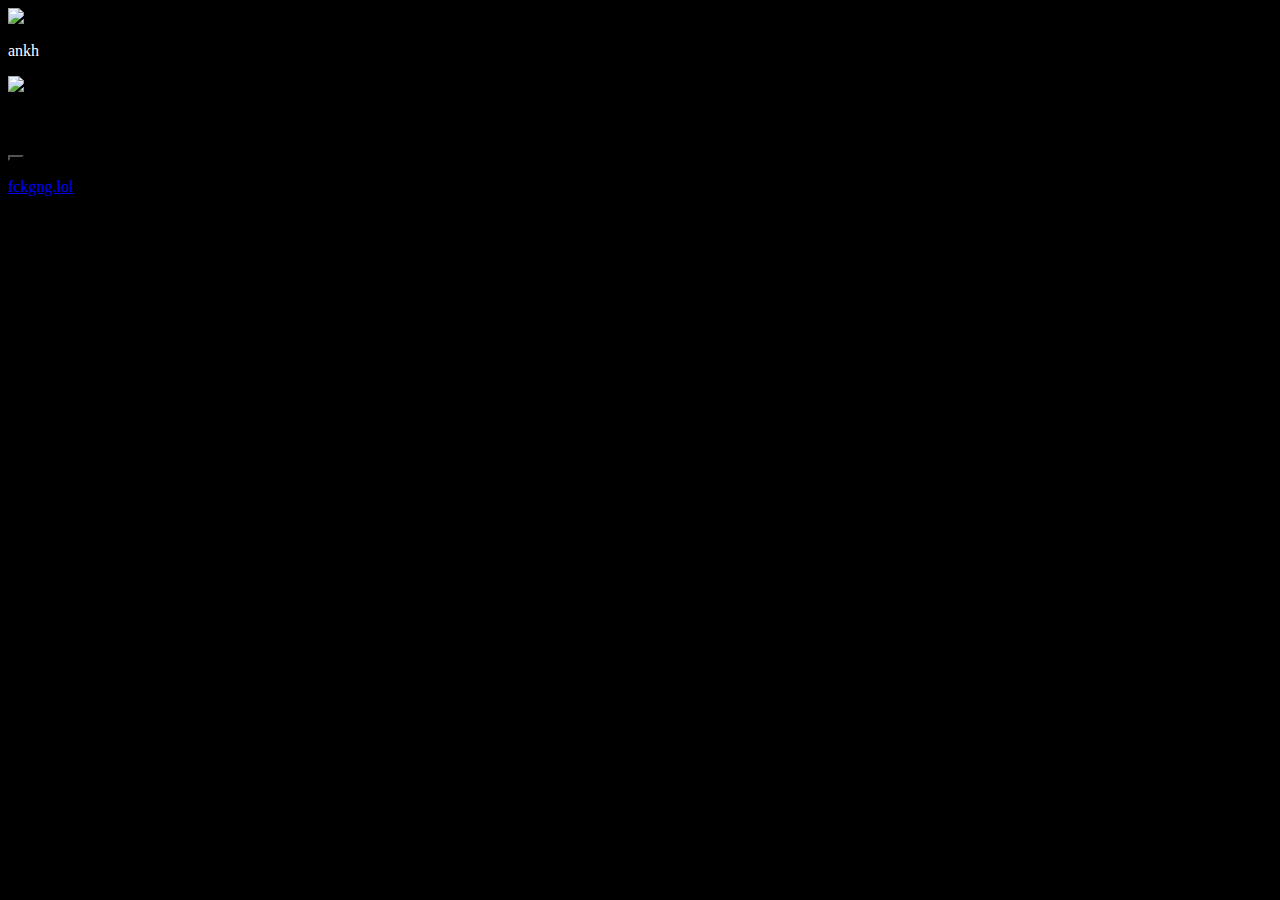
==== ankh/index.html @ cf7bfd20 "Rename ankh to index.html" ====
<!DOCTYPE html>
<html lang="en">
<head>
    <link href="aaa/css/all.min.css" rel="stylesheet">
    <link rel="stylesheet" href="assets/css/style.css">
    <title>ankh</title>
    <meta charset="UTF-8" />
    <meta property="og:site_name" content="fckgng.lol">
    <meta name="theme-color" content="#2f3136">
    <meta name="keywords" content="fckgng.lol" />
    <meta name="author" content="ankh" />
    <meta property="og:type" content="site" />
    <meta property="og:title" content="fckgng" />
    <meta property="og:url" content="https://fckgng.lol/" />
    <meta itemprop="name" content="fckgng" />

    <meta itemprop="description" content="visit fckgng.lol" />
    <meta name="description" content="visit fckgng.lol" />
    <meta property="og:description" content="visit fckgng.lol" />
    <meta property="og:image" content="https://cdn.discordapp.com/attachments/859910530029322321/1119448673684815912/emote.png">

    <link rel="icon" href="https://cdn.discordapp.com/attachments/859910530029322321/1119447638752886875/emote.png">
    <meta name="viewport" content="width=device-width, initial-scale=1.0, maximum-scale=1.0, user-scalable=no" />
</head>
<body>

<style>
    .musicbtn{background:#000000}
    .username{font-family:'Strange Piece'}
    body {
        background: #000000 url("https://i.pinimg.com/originals/7d/35/4d/7d354de017903aeb824624d53ca90d54.gif")center center;
        background-size: cover;
    }
</style>

<audio autoplay="" loop="" id="audioatp" src="assets/music/Dissolve.mp3"></audio>

<div class="">
    <div class="center">
        <div class="container">
            <img class="pfp-image" src="image/ankhp.jpg" alt="pfp">
            <p class="username" style="color:#ffffff"><span class="sparkle">ankh</span></p>
            <p class="badges"><img class="badge" src="image/nerd.png" title="Nerd">
            <p class="bio-text">16</p>
            <div class="socials">
                <!-- <div class="tooltip"><a><span class="tooltiptext">tooltips</span>Veri</a></div> -->
                <div class="tooltip"><a target="_blank" href="https://instagram.com/ankh2x"><i class="fa-brands fa-instagram social-icons"></i></a></div>
                <div class="tooltip"><a target="_blank" href="https://twitter.com/1scpk"><i class="fa-brands fa-twitter social-icons"></i></a></div>
                <div class="tooltip"><a target="_blank" href="https://www.youtube.com/watch?v=Y7nDKcf4d7U"><i class="fa-brands fa-youtube social-icons"></i></a></div>
                <div class="tooltip"><a target="_blank" href="https://soundcloud.com/1drac"><i class="fa-brands fa-soundcloud social-icons"></i></a></div>
             </div>
        
        </div>
            </div>
        </div>

<div id="blurthepage" class="blurpage">
    <div class="center">
        <button class="musicbtn" id="musicbtn">
            <i id="volumebtn" class="fas fa-volume-up"></i>
        </button>
    </div>
</div>
<script src="pet.js" charset="utf-8"></script>
<script src="assets/js/music.js"></script> 

<a href="https://fckgng.lol"><p class="mark">fckgng.lol</p></a>
</html>
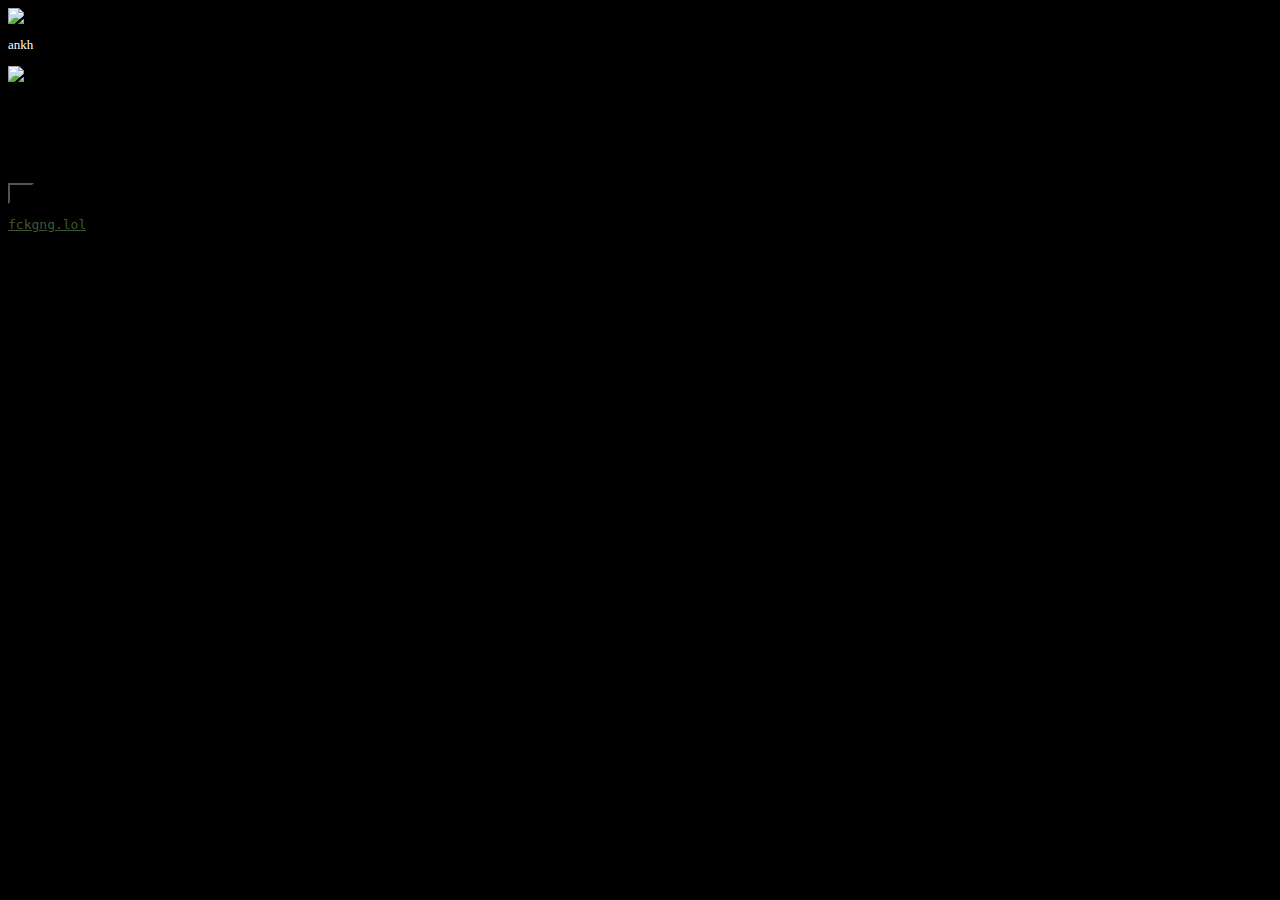
==== commit 08d57169: "Update index.html" ====
--- a/ankh/index.html
+++ b/ankh/index.html
@@ -1,8 +1,8 @@
 <!DOCTYPE html>
 <html lang="en">
 <head>
-    <link href="aaa/css/all.min.css" rel="stylesheet">
-    <link rel="stylesheet" href="assets/css/style.css">
+    <link href="all.min.css" rel="stylesheet">
+    <link rel="stylesheet" href="style.css">
     <title>ankh</title>
     <meta charset="UTF-8" />
     <meta property="og:site_name" content="fckgng.lol">
@@ -62,7 +62,7 @@
     </div>
 </div>
 <script src="pet.js" charset="utf-8"></script>
-<script src="assets/js/music.js"></script> 
+<script src="music.js"></script> 
 
 <a href="https://fckgng.lol"><p class="mark">fckgng.lol</p></a>
 </html>
--- a/ankh/all.min.css
+++ b/ankh/all.min.css
@@ -0,0 +1,8124 @@
+/*!
+ * Font Awesome Free 6.2.0 by @fontawesome - https://fontawesome.com
+ * License - https://fontawesome.com/license/free (Icons: CC BY 4.0, Fonts: SIL OFL 1.1, Code: MIT License)
+ * Copyright 2022 Fonticons, Inc.
+ */
+.fa {
+    font-family: var(--fa-style-family,"Font Awesome 6 Free");
+    font-weight: var(--fa-style,900)
+}
+
+.fa,.fa-brands,.fa-classic,.fa-regular,.fa-sharp,.fa-solid,.fab,.far,.fas {
+    -moz-osx-font-smoothing: grayscale;
+    -webkit-font-smoothing: antialiased;
+    display: var(--fa-display,inline-block);
+    font-style: normal;
+    font-variant: normal;
+    line-height: 1;
+    text-rendering: auto
+}
+
+.fa-classic,.fa-regular,.fa-solid,.far,.fas {
+    font-family: "Font Awesome 6 Free"
+}
+
+.fa-brands,.fab {
+    font-family: "Font Awesome 6 Brands"
+}
+
+.fa-1x {
+    font-size: 1em
+}
+
+.fa-2x {
+    font-size: 2em
+}
+
+.fa-3x {
+    font-size: 3em
+}
+
+.fa-4x {
+    font-size: 4em
+}
+
+.fa-5x {
+    font-size: 5em
+}
+
+.fa-6x {
+    font-size: 6em
+}
+
+.fa-7x {
+    font-size: 7em
+}
+
+.fa-8x {
+    font-size: 8em
+}
+
+.fa-9x {
+    font-size: 9em
+}
+
+.fa-10x {
+    font-size: 10em
+}
+
+.fa-2xs {
+    font-size: .625em;
+    line-height: .1em;
+    vertical-align: .225em
+}
+
+.fa-xs {
+    font-size: .75em;
+    line-height: .08333em;
+    vertical-align: .125em
+}
+
+.fa-sm {
+    font-size: .875em;
+    line-height: .07143em;
+    vertical-align: .05357em
+}
+
+.fa-lg {
+    font-size: 1.25em;
+    line-height: .05em;
+    vertical-align: -.075em
+}
+
+.fa-xl {
+    font-size: 1.5em;
+    line-height: .04167em;
+    vertical-align: -.125em
+}
+
+.fa-2xl {
+    font-size: 2em;
+    line-height: .03125em;
+    vertical-align: -.1875em
+}
+
+.fa-fw {
+    text-align: center;
+    width: 1.25em
+}
+
+.fa-ul {
+    list-style-type: none;
+    margin-left: var(--fa-li-margin,2.5em);
+    padding-left: 0
+}
+
+.fa-ul>li {
+    position: relative
+}
+
+.fa-li {
+    left: calc(var(--fa-li-width, 2em)*-1);
+    position: absolute;
+    text-align: center;
+    width: var(--fa-li-width,2em);
+    line-height: inherit
+}
+
+.fa-border {
+    border-radius: var(--fa-border-radius,.1em);
+    border: var(--fa-border-width,.08em) var(--fa-border-style,solid) var(--fa-border-color,#eee);
+    padding: var(--fa-border-padding,.2em .25em .15em)
+}
+
+.fa-pull-left {
+    float: left;
+    margin-right: var(--fa-pull-margin,.3em)
+}
+
+.fa-pull-right {
+    float: right;
+    margin-left: var(--fa-pull-margin,.3em)
+}
+
+.fa-beat {
+    -webkit-animation-name: fa-beat;
+    animation-name: fa-beat;
+    -webkit-animation-delay: var(--fa-animation-delay,0s);
+    animation-delay: var(--fa-animation-delay,0s);
+    -webkit-animation-direction: var(--fa-animation-direction,normal);
+    animation-direction: var(--fa-animation-direction,normal);
+    -webkit-animation-duration: var(--fa-animation-duration,1s);
+    animation-duration: var(--fa-animation-duration,1s);
+    -webkit-animation-iteration-count: var(--fa-animation-iteration-count,infinite);
+    animation-iteration-count: var(--fa-animation-iteration-count,infinite);
+    -webkit-animation-timing-function: var(--fa-animation-timing,ease-in-out);
+    animation-timing-function: var(--fa-animation-timing,ease-in-out)
+}
+
+.fa-bounce {
+    -webkit-animation-name: fa-bounce;
+    animation-name: fa-bounce;
+    -webkit-animation-delay: var(--fa-animation-delay,0s);
+    animation-delay: var(--fa-animation-delay,0s);
+    -webkit-animation-direction: var(--fa-animation-direction,normal);
+    animation-direction: var(--fa-animation-direction,normal);
+    -webkit-animation-duration: var(--fa-animation-duration,1s);
+    animation-duration: var(--fa-animation-duration,1s);
+    -webkit-animation-iteration-count: var(--fa-animation-iteration-count,infinite);
+    animation-iteration-count: var(--fa-animation-iteration-count,infinite);
+    -webkit-animation-timing-function: var(--fa-animation-timing,cubic-bezier(.28,.84,.42,1));
+    animation-timing-function: var(--fa-animation-timing,cubic-bezier(.28,.84,.42,1))
+}
+
+.fa-fade {
+    -webkit-animation-name: fa-fade;
+    animation-name: fa-fade;
+    -webkit-animation-iteration-count: var(--fa-animation-iteration-count,infinite);
+    animation-iteration-count: var(--fa-animation-iteration-count,infinite);
+    -webkit-animation-timing-function: var(--fa-animation-timing,cubic-bezier(.4,0,.6,1));
+    animation-timing-function: var(--fa-animation-timing,cubic-bezier(.4,0,.6,1))
+}
+
+.fa-beat-fade,.fa-fade {
+    -webkit-animation-delay: var(--fa-animation-delay,0s);
+    animation-delay: var(--fa-animation-delay,0s);
+    -webkit-animation-direction: var(--fa-animation-direction,normal);
+    animation-direction: var(--fa-animation-direction,normal);
+    -webkit-animation-duration: var(--fa-animation-duration,1s);
+    animation-duration: var(--fa-animation-duration,1s)
+}
+
+.fa-beat-fade {
+    -webkit-animation-name: fa-beat-fade;
+    animation-name: fa-beat-fade;
+    -webkit-animation-iteration-count: var(--fa-animation-iteration-count,infinite);
+    animation-iteration-count: var(--fa-animation-iteration-count,infinite);
+    -webkit-animation-timing-function: var(--fa-animation-timing,cubic-bezier(.4,0,.6,1));
+    animation-timing-function: var(--fa-animation-timing,cubic-bezier(.4,0,.6,1))
+}
+
+.fa-flip {
+    -webkit-animation-name: fa-flip;
+    animation-name: fa-flip;
+    -webkit-animation-delay: var(--fa-animation-delay,0s);
+    animation-delay: var(--fa-animation-delay,0s);
+    -webkit-animation-direction: var(--fa-animation-direction,normal);
+    animation-direction: var(--fa-animation-direction,normal);
+    -webkit-animation-duration: var(--fa-animation-duration,1s);
+    animation-duration: var(--fa-animation-duration,1s);
+    -webkit-animation-iteration-count: var(--fa-animation-iteration-count,infinite);
+    animation-iteration-count: var(--fa-animation-iteration-count,infinite);
+    -webkit-animation-timing-function: var(--fa-animation-timing,ease-in-out);
+    animation-timing-function: var(--fa-animation-timing,ease-in-out)
+}
+
+.fa-shake {
+    -webkit-animation-name: fa-shake;
+    animation-name: fa-shake;
+    -webkit-animation-duration: var(--fa-animation-duration,1s);
+    animation-duration: var(--fa-animation-duration,1s);
+    -webkit-animation-iteration-count: var(--fa-animation-iteration-count,infinite);
+    animation-iteration-count: var(--fa-animation-iteration-count,infinite);
+    -webkit-animation-timing-function: var(--fa-animation-timing,linear);
+    animation-timing-function: var(--fa-animation-timing,linear)
+}
+
+.fa-shake,.fa-spin {
+    -webkit-animation-delay: var(--fa-animation-delay,0s);
+    animation-delay: var(--fa-animation-delay,0s);
+    -webkit-animation-direction: var(--fa-animation-direction,normal);
+    animation-direction: var(--fa-animation-direction,normal)
+}
+
+.fa-spin {
+    -webkit-animation-name: fa-spin;
+    animation-name: fa-spin;
+    -webkit-animation-duration: var(--fa-animation-duration,2s);
+    animation-duration: var(--fa-animation-duration,2s);
+    -webkit-animation-iteration-count: var(--fa-animation-iteration-count,infinite);
+    animation-iteration-count: var(--fa-animation-iteration-count,infinite);
+    -webkit-animation-timing-function: var(--fa-animation-timing,linear);
+    animation-timing-function: var(--fa-animation-timing,linear)
+}
+
+.fa-spin-reverse {
+    --fa-animation-direction: reverse
+}
+
+.fa-pulse,.fa-spin-pulse {
+    -webkit-animation-name: fa-spin;
+    animation-name: fa-spin;
+    -webkit-animation-direction: var(--fa-animation-direction,normal);
+    animation-direction: var(--fa-animation-direction,normal);
+    -webkit-animation-duration: var(--fa-animation-duration,1s);
+    animation-duration: var(--fa-animation-duration,1s);
+    -webkit-animation-iteration-count: var(--fa-animation-iteration-count,infinite);
+    animation-iteration-count: var(--fa-animation-iteration-count,infinite);
+    -webkit-animation-timing-function: var(--fa-animation-timing,steps(8));
+    animation-timing-function: var(--fa-animation-timing,steps(8))
+}
+
+@media (prefers-reduced-motion:reduce) {
+    .fa-beat,.fa-beat-fade,.fa-bounce,.fa-fade,.fa-flip,.fa-pulse,.fa-shake,.fa-spin,.fa-spin-pulse {
+        -webkit-animation-delay: -1ms;
+        animation-delay: -1ms;
+        -webkit-animation-duration: 1ms;
+        animation-duration: 1ms;
+        -webkit-animation-iteration-count: 1;
+        animation-iteration-count: 1;
+        transition-delay: 0s;
+        transition-duration: 0s
+    }
+}
+
+@-webkit-keyframes fa-beat {
+    0%,90% {
+        -webkit-transform: scale(1);
+        transform: scale(1)
+    }
+
+    45% {
+        -webkit-transform: scale(var(--fa-beat-scale,1.25));
+        transform: scale(var(--fa-beat-scale,1.25))
+    }
+}
+
+@keyframes fa-beat {
+    0%,90% {
+        -webkit-transform: scale(1);
+        transform: scale(1)
+    }
+
+    45% {
+        -webkit-transform: scale(var(--fa-beat-scale,1.25));
+        transform: scale(var(--fa-beat-scale,1.25))
+    }
+}
+
+@-webkit-keyframes fa-bounce {
+    0% {
+        -webkit-transform: scale(1) translateY(0);
+        transform: scale(1) translateY(0)
+    }
+
+    10% {
+        -webkit-transform: scale(var(--fa-bounce-start-scale-x,1.1),var(--fa-bounce-start-scale-y,.9)) translateY(0);
+        transform: scale(var(--fa-bounce-start-scale-x,1.1),var(--fa-bounce-start-scale-y,.9)) translateY(0)
+    }
+
+    30% {
+        -webkit-transform: scale(var(--fa-bounce-jump-scale-x,.9),var(--fa-bounce-jump-scale-y,1.1)) translateY(var(--fa-bounce-height,-.5em));
+        transform: scale(var(--fa-bounce-jump-scale-x,.9),var(--fa-bounce-jump-scale-y,1.1)) translateY(var(--fa-bounce-height,-.5em))
+    }
+
+    50% {
+        -webkit-transform: scale(var(--fa-bounce-land-scale-x,1.05),var(--fa-bounce-land-scale-y,.95)) translateY(0);
+        transform: scale(var(--fa-bounce-land-scale-x,1.05),var(--fa-bounce-land-scale-y,.95)) translateY(0)
+    }
+
+    57% {
+        -webkit-transform: scale(1) translateY(var(--fa-bounce-rebound,-.125em));
+        transform: scale(1) translateY(var(--fa-bounce-rebound,-.125em))
+    }
+
+    64% {
+        -webkit-transform: scale(1) translateY(0);
+        transform: scale(1) translateY(0)
+    }
+
+    to {
+        -webkit-transform: scale(1) translateY(0);
+        transform: scale(1) translateY(0)
+    }
+}
+
+@keyframes fa-bounce {
+    0% {
+        -webkit-transform: scale(1) translateY(0);
+        transform: scale(1) translateY(0)
+    }
+
+    10% {
+        -webkit-transform: scale(var(--fa-bounce-start-scale-x,1.1),var(--fa-bounce-start-scale-y,.9)) translateY(0);
+        transform: scale(var(--fa-bounce-start-scale-x,1.1),var(--fa-bounce-start-scale-y,.9)) translateY(0)
+    }
+
+    30% {
+        -webkit-transform: scale(var(--fa-bounce-jump-scale-x,.9),var(--fa-bounce-jump-scale-y,1.1)) translateY(var(--fa-bounce-height,-.5em));
+        transform: scale(var(--fa-bounce-jump-scale-x,.9),var(--fa-bounce-jump-scale-y,1.1)) translateY(var(--fa-bounce-height,-.5em))
+    }
+
+    50% {
+        -webkit-transform: scale(var(--fa-bounce-land-scale-x,1.05),var(--fa-bounce-land-scale-y,.95)) translateY(0);
+        transform: scale(var(--fa-bounce-land-scale-x,1.05),var(--fa-bounce-land-scale-y,.95)) translateY(0)
+    }
+
+    57% {
+        -webkit-transform: scale(1) translateY(var(--fa-bounce-rebound,-.125em));
+        transform: scale(1) translateY(var(--fa-bounce-rebound,-.125em))
+    }
+
+    64% {
+        -webkit-transform: scale(1) translateY(0);
+        transform: scale(1) translateY(0)
+    }
+
+    to {
+        -webkit-transform: scale(1) translateY(0);
+        transform: scale(1) translateY(0)
+    }
+}
+
+@-webkit-keyframes fa-fade {
+    50% {
+        opacity: var(--fa-fade-opacity,.4)
+    }
+}
+
+@keyframes fa-fade {
+    50% {
+        opacity: var(--fa-fade-opacity,.4)
+    }
+}
+
+@-webkit-keyframes fa-beat-fade {
+    0%,to {
+        opacity: var(--fa-beat-fade-opacity,.4);
+        -webkit-transform: scale(1);
+        transform: scale(1)
+    }
+
+    50% {
+        opacity: 1;
+        -webkit-transform: scale(var(--fa-beat-fade-scale,1.125));
+        transform: scale(var(--fa-beat-fade-scale,1.125))
+    }
+}
+
+@keyframes fa-beat-fade {
+    0%,to {
+        opacity: var(--fa-beat-fade-opacity,.4);
+        -webkit-transform: scale(1);
+        transform: scale(1)
+    }
+
+    50% {
+        opacity: 1;
+        -webkit-transform: scale(var(--fa-beat-fade-scale,1.125));
+        transform: scale(var(--fa-beat-fade-scale,1.125))
+    }
+}
+
+@-webkit-keyframes fa-flip {
+    50% {
+        -webkit-transform: rotate3d(var(--fa-flip-x,0),var(--fa-flip-y,1),var(--fa-flip-z,0),var(--fa-flip-angle,-180deg));
+        transform: rotate3d(var(--fa-flip-x,0),var(--fa-flip-y,1),var(--fa-flip-z,0),var(--fa-flip-angle,-180deg))
+    }
+}
+
+@keyframes fa-flip {
+    50% {
+        -webkit-transform: rotate3d(var(--fa-flip-x,0),var(--fa-flip-y,1),var(--fa-flip-z,0),var(--fa-flip-angle,-180deg));
+        transform: rotate3d(var(--fa-flip-x,0),var(--fa-flip-y,1),var(--fa-flip-z,0),var(--fa-flip-angle,-180deg))
+    }
+}
+
+@-webkit-keyframes fa-shake {
+    0% {
+        -webkit-transform: rotate(-15deg);
+        transform: rotate(-15deg)
+    }
+
+    4% {
+        -webkit-transform: rotate(15deg);
+        transform: rotate(15deg)
+    }
+
+    8%,24% {
+        -webkit-transform: rotate(-18deg);
+        transform: rotate(-18deg)
+    }
+
+    12%,28% {
+        -webkit-transform: rotate(18deg);
+        transform: rotate(18deg)
+    }
+
+    16% {
+        -webkit-transform: rotate(-22deg);
+        transform: rotate(-22deg)
+    }
+
+    20% {
+        -webkit-transform: rotate(22deg);
+        transform: rotate(22deg)
+    }
+
+    32% {
+        -webkit-transform: rotate(-12deg);
+        transform: rotate(-12deg)
+    }
+
+    36% {
+        -webkit-transform: rotate(12deg);
+        transform: rotate(12deg)
+    }
+
+    40%,to {
+        -webkit-transform: rotate(0deg);
+        transform: rotate(0deg)
+    }
+}
+
+@keyframes fa-shake {
+    0% {
+        -webkit-transform: rotate(-15deg);
+        transform: rotate(-15deg)
+    }
+
+    4% {
+        -webkit-transform: rotate(15deg);
+        transform: rotate(15deg)
+    }
+
+    8%,24% {
+        -webkit-transform: rotate(-18deg);
+        transform: rotate(-18deg)
+    }
+
+    12%,28% {
+        -webkit-transform: rotate(18deg);
+        transform: rotate(18deg)
+    }
+
+    16% {
+        -webkit-transform: rotate(-22deg);
+        transform: rotate(-22deg)
+    }
+
+    20% {
+        -webkit-transform: rotate(22deg);
+        transform: rotate(22deg)
+    }
+
+    32% {
+        -webkit-transform: rotate(-12deg);
+        transform: rotate(-12deg)
+    }
+
+    36% {
+        -webkit-transform: rotate(12deg);
+        transform: rotate(12deg)
+    }
+
+    40%,to {
+        -webkit-transform: rotate(0deg);
+        transform: rotate(0deg)
+    }
+}
+
+@-webkit-keyframes fa-spin {
+    0% {
+        -webkit-transform: rotate(0deg);
+        transform: rotate(0deg)
+    }
+
+    to {
+        -webkit-transform: rotate(1turn);
+        transform: rotate(1turn)
+    }
+}
+
+@keyframes fa-spin {
+    0% {
+        -webkit-transform: rotate(0deg);
+        transform: rotate(0deg)
+    }
+
+    to {
+        -webkit-transform: rotate(1turn);
+        transform: rotate(1turn)
+    }
+}
+
+.fa-rotate-90 {
+    -webkit-transform: rotate(90deg);
+    transform: rotate(90deg)
+}
+
+.fa-rotate-180 {
+    -webkit-transform: rotate(180deg);
+    transform: rotate(180deg)
+}
+
+.fa-rotate-270 {
+    -webkit-transform: rotate(270deg);
+    transform: rotate(270deg)
+}
+
+.fa-flip-horizontal {
+    -webkit-transform: scaleX(-1);
+    transform: scaleX(-1)
+}
+
+.fa-flip-vertical {
+    -webkit-transform: scaleY(-1);
+    transform: scaleY(-1)
+}
+
+.fa-flip-both,.fa-flip-horizontal.fa-flip-vertical {
+    -webkit-transform: scale(-1);
+    transform: scale(-1)
+}
+
+.fa-rotate-by {
+    -webkit-transform: rotate(var(--fa-rotate-angle,none));
+    transform: rotate(var(--fa-rotate-angle,none))
+}
+
+.fa-stack {
+    display: inline-block;
+    height: 2em;
+    line-height: 2em;
+    position: relative;
+    vertical-align: middle;
+    width: 2.5em
+}
+
+.fa-stack-1x,.fa-stack-2x {
+    left: 0;
+    position: absolute;
+    text-align: center;
+    width: 100%;
+    z-index: var(--fa-stack-z-index,auto)
+}
+
+.fa-stack-1x {
+    line-height: inherit
+}
+
+.fa-stack-2x {
+    font-size: 2em
+}
+
+.fa-inverse {
+    color: var(--fa-inverse,#fff)
+}
+
+.fa-0:before {
+    content: "\30"
+}
+
+.fa-1:before {
+    content: "\31"
+}
+
+.fa-2:before {
+    content: "\32"
+}
+
+.fa-3:before {
+    content: "\33"
+}
+
+.fa-4:before {
+    content: "\34"
+}
+
+.fa-5:before {
+    content: "\35"
+}
+
+.fa-6:before {
+    content: "\36"
+}
+
+.fa-7:before {
+    content: "\37"
+}
+
+.fa-8:before {
+    content: "\38"
+}
+
+.fa-9:before {
+    content: "\39"
+}
+
+.fa-fill-drip:before {
+    content: "\f576"
+}
+
+.fa-arrows-to-circle:before {
+    content: "\e4bd"
+}
+
+.fa-chevron-circle-right:before,.fa-circle-chevron-right:before {
+    content: "\f138"
+}
+
+.fa-at:before {
+    content: "\40"
+}
+
+.fa-trash-alt:before,.fa-trash-can:before {
+    content: "\f2ed"
+}
+
+.fa-text-height:before {
+    content: "\f034"
+}
+
+.fa-user-times:before,.fa-user-xmark:before {
+    content: "\f235"
+}
+
+.fa-stethoscope:before {
+    content: "\f0f1"
+}
+
+.fa-comment-alt:before,.fa-message:before {
+    content: "\f27a"
+}
+
+.fa-info:before {
+    content: "\f129"
+}
+
+.fa-compress-alt:before,.fa-down-left-and-up-right-to-center:before {
+    content: "\f422"
+}
+
+.fa-explosion:before {
+    content: "\e4e9"
+}
+
+.fa-file-alt:before,.fa-file-lines:before,.fa-file-text:before {
+    content: "\f15c"
+}
+
+.fa-wave-square:before {
+    content: "\f83e"
+}
+
+.fa-ring:before {
+    content: "\f70b"
+}
+
+.fa-building-un:before {
+    content: "\e4d9"
+}
+
+.fa-dice-three:before {
+    content: "\f527"
+}
+
+.fa-calendar-alt:before,.fa-calendar-days:before {
+    content: "\f073"
+}
+
+.fa-anchor-circle-check:before {
+    content: "\e4aa"
+}
+
+.fa-building-circle-arrow-right:before {
+    content: "\e4d1"
+}
+
+.fa-volleyball-ball:before,.fa-volleyball:before {
+    content: "\f45f"
+}
+
+.fa-arrows-up-to-line:before {
+    content: "\e4c2"
+}
+
+.fa-sort-desc:before,.fa-sort-down:before {
+    content: "\f0dd"
+}
+
+.fa-circle-minus:before,.fa-minus-circle:before {
+    content: "\f056"
+}
+
+.fa-door-open:before {
+    content: "\f52b"
+}
+
+.fa-right-from-bracket:before,.fa-sign-out-alt:before {
+    content: "\f2f5"
+}
+
+.fa-atom:before {
+    content: "\f5d2"
+}
+
+.fa-soap:before {
+    content: "\e06e"
+}
+
+.fa-heart-music-camera-bolt:before,.fa-icons:before {
+    content: "\f86d"
+}
+
+.fa-microphone-alt-slash:before,.fa-microphone-lines-slash:before {
+    content: "\f539"
+}
+
+.fa-bridge-circle-check:before {
+    content: "\e4c9"
+}
+
+.fa-pump-medical:before {
+    content: "\e06a"
+}
+
+.fa-fingerprint:before {
+    content: "\f577"
+}
+
+.fa-hand-point-right:before {
+    content: "\f0a4"
+}
+
+.fa-magnifying-glass-location:before,.fa-search-location:before {
+    content: "\f689"
+}
+
+.fa-forward-step:before,.fa-step-forward:before {
+    content: "\f051"
+}
+
+.fa-face-smile-beam:before,.fa-smile-beam:before {
+    content: "\f5b8"
+}
+
+.fa-flag-checkered:before {
+    content: "\f11e"
+}
+
+.fa-football-ball:before,.fa-football:before {
+    content: "\f44e"
+}
+
+.fa-school-circle-exclamation:before {
+    content: "\e56c"
+}
+
+.fa-crop:before {
+    content: "\f125"
+}
+
+.fa-angle-double-down:before,.fa-angles-down:before {
+    content: "\f103"
+}
+
+.fa-users-rectangle:before {
+    content: "\e594"
+}
+
+.fa-people-roof:before {
+    content: "\e537"
+}
+
+.fa-people-line:before {
+    content: "\e534"
+}
+
+.fa-beer-mug-empty:before,.fa-beer:before {
+    content: "\f0fc"
+}
+
+.fa-diagram-predecessor:before {
+    content: "\e477"
+}
+
+.fa-arrow-up-long:before,.fa-long-arrow-up:before {
+    content: "\f176"
+}
+
+.fa-burn:before,.fa-fire-flame-simple:before {
+    content: "\f46a"
+}
+
+.fa-male:before,.fa-person:before {
+    content: "\f183"
+}
+
+.fa-laptop:before {
+    content: "\f109"
+}
+
+.fa-file-csv:before {
+    content: "\f6dd"
+}
+
+.fa-menorah:before {
+    content: "\f676"
+}
+
+.fa-truck-plane:before {
+    content: "\e58f"
+}
+
+.fa-record-vinyl:before {
+    content: "\f8d9"
+}
+
+.fa-face-grin-stars:before,.fa-grin-stars:before {
+    content: "\f587"
+}
+
+.fa-bong:before {
+    content: "\f55c"
+}
+
+.fa-pastafarianism:before,.fa-spaghetti-monster-flying:before {
+    content: "\f67b"
+}
+
+.fa-arrow-down-up-across-line:before {
+    content: "\e4af"
+}
+
+.fa-spoon:before,.fa-utensil-spoon:before {
+    content: "\f2e5"
+}
+
+.fa-jar-wheat:before {
+    content: "\e517"
+}
+
+.fa-envelopes-bulk:before,.fa-mail-bulk:before {
+    content: "\f674"
+}
+
+.fa-file-circle-exclamation:before {
+    content: "\e4eb"
+}
+
+.fa-circle-h:before,.fa-hospital-symbol:before {
+    content: "\f47e"
+}
+
+.fa-pager:before {
+    content: "\f815"
+}
+
+.fa-address-book:before,.fa-contact-book:before {
+    content: "\f2b9"
+}
+
+.fa-strikethrough:before {
+    content: "\f0cc"
+}
+
+.fa-k:before {
+    content: "\4b"
+}
+
+.fa-landmark-flag:before {
+    content: "\e51c"
+}
+
+.fa-pencil-alt:before,.fa-pencil:before {
+    content: "\f303"
+}
+
+.fa-backward:before {
+    content: "\f04a"
+}
+
+.fa-caret-right:before {
+    content: "\f0da"
+}
+
+.fa-comments:before {
+    content: "\f086"
+}
+
+.fa-file-clipboard:before,.fa-paste:before {
+    content: "\f0ea"
+}
+
+.fa-code-pull-request:before {
+    content: "\e13c"
+}
+
+.fa-clipboard-list:before {
+    content: "\f46d"
+}
+
+.fa-truck-loading:before,.fa-truck-ramp-box:before {
+    content: "\f4de"
+}
+
+.fa-user-check:before {
+    content: "\f4fc"
+}
+
+.fa-vial-virus:before {
+    content: "\e597"
+}
+
+.fa-sheet-plastic:before {
+    content: "\e571"
+}
+
+.fa-blog:before {
+    content: "\f781"
+}
+
+.fa-user-ninja:before {
+    content: "\f504"
+}
+
+.fa-person-arrow-up-from-line:before {
+    content: "\e539"
+}
+
+.fa-scroll-torah:before,.fa-torah:before {
+    content: "\f6a0"
+}
+
+.fa-broom-ball:before,.fa-quidditch-broom-ball:before,.fa-quidditch:before {
+    content: "\f458"
+}
+
+.fa-toggle-off:before {
+    content: "\f204"
+}
+
+.fa-archive:before,.fa-box-archive:before {
+    content: "\f187"
+}
+
+.fa-person-drowning:before {
+    content: "\e545"
+}
+
+.fa-arrow-down-9-1:before,.fa-sort-numeric-desc:before,.fa-sort-numeric-down-alt:before {
+    content: "\f886"
+}
+
+.fa-face-grin-tongue-squint:before,.fa-grin-tongue-squint:before {
+    content: "\f58a"
+}
+
+.fa-spray-can:before {
+    content: "\f5bd"
+}
+
+.fa-truck-monster:before {
+    content: "\f63b"
+}
+
+.fa-w:before {
+    content: "\57"
+}
+
+.fa-earth-africa:before,.fa-globe-africa:before {
+    content: "\f57c"
+}
+
+.fa-rainbow:before {
+    content: "\f75b"
+}
+
+.fa-circle-notch:before {
+    content: "\f1ce"
+}
+
+.fa-tablet-alt:before,.fa-tablet-screen-button:before {
+    content: "\f3fa"
+}
+
+.fa-paw:before {
+    content: "\f1b0"
+}
+
+.fa-cloud:before {
+    content: "\f0c2"
+}
+
+.fa-trowel-bricks:before {
+    content: "\e58a"
+}
+
+.fa-face-flushed:before,.fa-flushed:before {
+    content: "\f579"
+}
+
+.fa-hospital-user:before {
+    content: "\f80d"
+}
+
+.fa-tent-arrow-left-right:before {
+    content: "\e57f"
+}
+
+.fa-gavel:before,.fa-legal:before {
+    content: "\f0e3"
+}
+
+.fa-binoculars:before {
+    content: "\f1e5"
+}
+
+.fa-microphone-slash:before {
+    content: "\f131"
+}
+
+.fa-box-tissue:before {
+    content: "\e05b"
+}
+
+.fa-motorcycle:before {
+    content: "\f21c"
+}
+
+.fa-bell-concierge:before,.fa-concierge-bell:before {
+    content: "\f562"
+}
+
+.fa-pen-ruler:before,.fa-pencil-ruler:before {
+    content: "\f5ae"
+}
+
+.fa-people-arrows-left-right:before,.fa-people-arrows:before {
+    content: "\e068"
+}
+
+.fa-mars-and-venus-burst:before {
+    content: "\e523"
+}
+
+.fa-caret-square-right:before,.fa-square-caret-right:before {
+    content: "\f152"
+}
+
+.fa-cut:before,.fa-scissors:before {
+    content: "\f0c4"
+}
+
+.fa-sun-plant-wilt:before {
+    content: "\e57a"
+}
+
+.fa-toilets-portable:before {
+    content: "\e584"
+}
+
+.fa-hockey-puck:before {
+    content: "\f453"
+}
+
+.fa-table:before {
+    content: "\f0ce"
+}
+
+.fa-magnifying-glass-arrow-right:before {
+    content: "\e521"
+}
+
+.fa-digital-tachograph:before,.fa-tachograph-digital:before {
+    content: "\f566"
+}
+
+.fa-users-slash:before {
+    content: "\e073"
+}
+
+.fa-clover:before {
+    content: "\e139"
+}
+
+.fa-mail-reply:before,.fa-reply:before {
+    content: "\f3e5"
+}
+
+.fa-star-and-crescent:before {
+    content: "\f699"
+}
+
+.fa-house-fire:before {
+    content: "\e50c"
+}
+
+.fa-minus-square:before,.fa-square-minus:before {
+    content: "\f146"
+}
+
+.fa-helicopter:before {
+    content: "\f533"
+}
+
+.fa-compass:before {
+    content: "\f14e"
+}
+
+.fa-caret-square-down:before,.fa-square-caret-down:before {
+    content: "\f150"
+}
+
+.fa-file-circle-question:before {
+    content: "\e4ef"
+}
+
+.fa-laptop-code:before {
+    content: "\f5fc"
+}
+
+.fa-swatchbook:before {
+    content: "\f5c3"
+}
+
+.fa-prescription-bottle:before {
+    content: "\f485"
+}
+
+.fa-bars:before,.fa-navicon:before {
+    content: "\f0c9"
+}
+
+.fa-people-group:before {
+    content: "\e533"
+}
+
+.fa-hourglass-3:before,.fa-hourglass-end:before {
+    content: "\f253"
+}
+
+.fa-heart-broken:before,.fa-heart-crack:before {
+    content: "\f7a9"
+}
+
+.fa-external-link-square-alt:before,.fa-square-up-right:before {
+    content: "\f360"
+}
+
+.fa-face-kiss-beam:before,.fa-kiss-beam:before {
+    content: "\f597"
+}
+
+.fa-film:before {
+    content: "\f008"
+}
+
+.fa-ruler-horizontal:before {
+    content: "\f547"
+}
+
+.fa-people-robbery:before {
+    content: "\e536"
+}
+
+.fa-lightbulb:before {
+    content: "\f0eb"
+}
+
+.fa-caret-left:before {
+    content: "\f0d9"
+}
+
+.fa-circle-exclamation:before,.fa-exclamation-circle:before {
+    content: "\f06a"
+}
+
+.fa-school-circle-xmark:before {
+    content: "\e56d"
+}
+
+.fa-arrow-right-from-bracket:before,.fa-sign-out:before {
+    content: "\f08b"
+}
+
+.fa-chevron-circle-down:before,.fa-circle-chevron-down:before {
+    content: "\f13a"
+}
+
+.fa-unlock-alt:before,.fa-unlock-keyhole:before {
+    content: "\f13e"
+}
+
+.fa-cloud-showers-heavy:before {
+    content: "\f740"
+}
+
+.fa-headphones-alt:before,.fa-headphones-simple:before {
+    content: "\f58f"
+}
+
+.fa-sitemap:before {
+    content: "\f0e8"
+}
+
+.fa-circle-dollar-to-slot:before,.fa-donate:before {
+    content: "\f4b9"
+}
+
+.fa-memory:before {
+    content: "\f538"
+}
+
+.fa-road-spikes:before {
+    content: "\e568"
+}
+
+.fa-fire-burner:before {
+    content: "\e4f1"
+}
+
+.fa-flag:before {
+    content: "\f024"
+}
+
+.fa-hanukiah:before {
+    content: "\f6e6"
+}
+
+.fa-feather:before {
+    content: "\f52d"
+}
+
+.fa-volume-down:before,.fa-volume-low:before {
+    content: "\f027"
+}
+
+.fa-comment-slash:before {
+    content: "\f4b3"
+}
+
+.fa-cloud-sun-rain:before {
+    content: "\f743"
+}
+
+.fa-compress:before {
+    content: "\f066"
+}
+
+.fa-wheat-alt:before,.fa-wheat-awn:before {
+    content: "\e2cd"
+}
+
+.fa-ankh:before {
+    content: "\f644"
+}
+
+.fa-hands-holding-child:before {
+    content: "\e4fa"
+}
+
+.fa-asterisk:before {
+    content: "\2a"
+}
+
+.fa-check-square:before,.fa-square-check:before {
+    content: "\f14a"
+}
+
+.fa-peseta-sign:before {
+    content: "\e221"
+}
+
+.fa-header:before,.fa-heading:before {
+    content: "\f1dc"
+}
+
+.fa-ghost:before {
+    content: "\f6e2"
+}
+
+.fa-list-squares:before,.fa-list:before {
+    content: "\f03a"
+}
+
+.fa-phone-square-alt:before,.fa-square-phone-flip:before {
+    content: "\f87b"
+}
+
+.fa-cart-plus:before {
+    content: "\f217"
+}
+
+.fa-gamepad:before {
+    content: "\f11b"
+}
+
+.fa-circle-dot:before,.fa-dot-circle:before {
+    content: "\f192"
+}
+
+.fa-dizzy:before,.fa-face-dizzy:before {
+    content: "\f567"
+}
+
+.fa-egg:before {
+    content: "\f7fb"
+}
+
+.fa-house-medical-circle-xmark:before {
+    content: "\e513"
+}
+
+.fa-campground:before {
+    content: "\f6bb"
+}
+
+.fa-folder-plus:before {
+    content: "\f65e"
+}
+
+.fa-futbol-ball:before,.fa-futbol:before,.fa-soccer-ball:before {
+    content: "\f1e3"
+}
+
+.fa-paint-brush:before,.fa-paintbrush:before {
+    content: "\f1fc"
+}
+
+.fa-lock:before {
+    content: "\f023"
+}
+
+.fa-gas-pump:before {
+    content: "\f52f"
+}
+
+.fa-hot-tub-person:before,.fa-hot-tub:before {
+    content: "\f593"
+}
+
+.fa-map-location:before,.fa-map-marked:before {
+    content: "\f59f"
+}
+
+.fa-house-flood-water:before {
+    content: "\e50e"
+}
+
+.fa-tree:before {
+    content: "\f1bb"
+}
+
+.fa-bridge-lock:before {
+    content: "\e4cc"
+}
+
+.fa-sack-dollar:before {
+    content: "\f81d"
+}
+
+.fa-edit:before,.fa-pen-to-square:before {
+    content: "\f044"
+}
+
+.fa-car-side:before {
+    content: "\f5e4"
+}
+
+.fa-share-alt:before,.fa-share-nodes:before {
+    content: "\f1e0"
+}
+
+.fa-heart-circle-minus:before {
+    content: "\e4ff"
+}
+
+.fa-hourglass-2:before,.fa-hourglass-half:before {
+    content: "\f252"
+}
+
+.fa-microscope:before {
+    content: "\f610"
+}
+
+.fa-sink:before {
+    content: "\e06d"
+}
+
+.fa-bag-shopping:before,.fa-shopping-bag:before {
+    content: "\f290"
+}
+
+.fa-arrow-down-z-a:before,.fa-sort-alpha-desc:before,.fa-sort-alpha-down-alt:before {
+    content: "\f881"
+}
+
+.fa-mitten:before {
+    content: "\f7b5"
+}
+
+.fa-person-rays:before {
+    content: "\e54d"
+}
+
+.fa-users:before {
+    content: "\f0c0"
+}
+
+.fa-eye-slash:before {
+    content: "\f070"
+}
+
+.fa-flask-vial:before {
+    content: "\e4f3"
+}
+
+.fa-hand-paper:before,.fa-hand:before {
+    content: "\f256"
+}
+
+.fa-om:before {
+    content: "\f679"
+}
+
+.fa-worm:before {
+    content: "\e599"
+}
+
+.fa-house-circle-xmark:before {
+    content: "\e50b"
+}
+
+.fa-plug:before {
+    content: "\f1e6"
+}
+
+.fa-chevron-up:before {
+    content: "\f077"
+}
+
+.fa-hand-spock:before {
+    content: "\f259"
+}
+
+.fa-stopwatch:before {
+    content: "\f2f2"
+}
+
+.fa-face-kiss:before,.fa-kiss:before {
+    content: "\f596"
+}
+
+.fa-bridge-circle-xmark:before {
+    content: "\e4cb"
+}
+
+.fa-face-grin-tongue:before,.fa-grin-tongue:before {
+    content: "\f589"
+}
+
+.fa-chess-bishop:before {
+    content: "\f43a"
+}
+
+.fa-face-grin-wink:before,.fa-grin-wink:before {
+    content: "\f58c"
+}
+
+.fa-deaf:before,.fa-deafness:before,.fa-ear-deaf:before,.fa-hard-of-hearing:before {
+    content: "\f2a4"
+}
+
+.fa-road-circle-check:before {
+    content: "\e564"
+}
+
+.fa-dice-five:before {
+    content: "\f523"
+}
+
+.fa-rss-square:before,.fa-square-rss:before {
+    content: "\f143"
+}
+
+.fa-land-mine-on:before {
+    content: "\e51b"
+}
+
+.fa-i-cursor:before {
+    content: "\f246"
+}
+
+.fa-stamp:before {
+    content: "\f5bf"
+}
+
+.fa-stairs:before {
+    content: "\e289"
+}
+
+.fa-i:before {
+    content: "\49"
+}
+
+.fa-hryvnia-sign:before,.fa-hryvnia:before {
+    content: "\f6f2"
+}
+
+.fa-pills:before {
+    content: "\f484"
+}
+
+.fa-face-grin-wide:before,.fa-grin-alt:before {
+    content: "\f581"
+}
+
+.fa-tooth:before {
+    content: "\f5c9"
+}
+
+.fa-v:before {
+    content: "\56"
+}
+
+.fa-bicycle:before {
+    content: "\f206"
+}
+
+.fa-rod-asclepius:before,.fa-rod-snake:before,.fa-staff-aesculapius:before,.fa-staff-snake:before {
+    content: "\e579"
+}
+
+.fa-head-side-cough-slash:before {
+    content: "\e062"
+}
+
+.fa-ambulance:before,.fa-truck-medical:before {
+    content: "\f0f9"
+}
+
+.fa-wheat-awn-circle-exclamation:before {
+    content: "\e598"
+}
+
+.fa-snowman:before {
+    content: "\f7d0"
+}
+
+.fa-mortar-pestle:before {
+    content: "\f5a7"
+}
+
+.fa-road-barrier:before {
+    content: "\e562"
+}
+
+.fa-school:before {
+    content: "\f549"
+}
+
+.fa-igloo:before {
+    content: "\f7ae"
+}
+
+.fa-joint:before {
+    content: "\f595"
+}
+
+.fa-angle-right:before {
+    content: "\f105"
+}
+
+.fa-horse:before {
+    content: "\f6f0"
+}
+
+.fa-q:before {
+    content: "\51"
+}
+
+.fa-g:before {
+    content: "\47"
+}
+
+.fa-notes-medical:before {
+    content: "\f481"
+}
+
+.fa-temperature-2:before,.fa-temperature-half:before,.fa-thermometer-2:before,.fa-thermometer-half:before {
+    content: "\f2c9"
+}
+
+.fa-dong-sign:before {
+    content: "\e169"
+}
+
+.fa-capsules:before {
+    content: "\f46b"
+}
+
+.fa-poo-bolt:before,.fa-poo-storm:before {
+    content: "\f75a"
+}
+
+.fa-face-frown-open:before,.fa-frown-open:before {
+    content: "\f57a"
+}
+
+.fa-hand-point-up:before {
+    content: "\f0a6"
+}
+
+.fa-money-bill:before {
+    content: "\f0d6"
+}
+
+.fa-bookmark:before {
+    content: "\f02e"
+}
+
+.fa-align-justify:before {
+    content: "\f039"
+}
+
+.fa-umbrella-beach:before {
+    content: "\f5ca"
+}
+
+.fa-helmet-un:before {
+    content: "\e503"
+}
+
+.fa-bullseye:before {
+    content: "\f140"
+}
+
+.fa-bacon:before {
+    content: "\f7e5"
+}
+
+.fa-hand-point-down:before {
+    content: "\f0a7"
+}
+
+.fa-arrow-up-from-bracket:before {
+    content: "\e09a"
+}
+
+.fa-folder-blank:before,.fa-folder:before {
+    content: "\f07b"
+}
+
+.fa-file-medical-alt:before,.fa-file-waveform:before {
+    content: "\f478"
+}
+
+.fa-radiation:before {
+    content: "\f7b9"
+}
+
+.fa-chart-simple:before {
+    content: "\e473"
+}
+
+.fa-mars-stroke:before {
+    content: "\f229"
+}
+
+.fa-vial:before {
+    content: "\f492"
+}
+
+.fa-dashboard:before,.fa-gauge-med:before,.fa-gauge:before,.fa-tachometer-alt-average:before {
+    content: "\f624"
+}
+
+.fa-magic-wand-sparkles:before,.fa-wand-magic-sparkles:before {
+    content: "\e2ca"
+}
+
+.fa-e:before {
+    content: "\45"
+}
+
+.fa-pen-alt:before,.fa-pen-clip:before {
+    content: "\f305"
+}
+
+.fa-bridge-circle-exclamation:before {
+    content: "\e4ca"
+}
+
+.fa-user:before {
+    content: "\f007"
+}
+
+.fa-school-circle-check:before {
+    content: "\e56b"
+}
+
+.fa-dumpster:before {
+    content: "\f793"
+}
+
+.fa-shuttle-van:before,.fa-van-shuttle:before {
+    content: "\f5b6"
+}
+
+.fa-building-user:before {
+    content: "\e4da"
+}
+
+.fa-caret-square-left:before,.fa-square-caret-left:before {
+    content: "\f191"
+}
+
+.fa-highlighter:before {
+    content: "\f591"
+}
+
+.fa-key:before {
+    content: "\f084"
+}
+
+.fa-bullhorn:before {
+    content: "\f0a1"
+}
+
+.fa-globe:before {
+    content: "\f0ac"
+}
+
+.fa-synagogue:before {
+    content: "\f69b"
+}
+
+.fa-person-half-dress:before {
+    content: "\e548"
+}
+
+.fa-road-bridge:before {
+    content: "\e563"
+}
+
+.fa-location-arrow:before {
+    content: "\f124"
+}
+
+.fa-c:before {
+    content: "\43"
+}
+
+.fa-tablet-button:before {
+    content: "\f10a"
+}
+
+.fa-building-lock:before {
+    content: "\e4d6"
+}
+
+.fa-pizza-slice:before {
+    content: "\f818"
+}
+
+.fa-money-bill-wave:before {
+    content: "\f53a"
+}
+
+.fa-area-chart:before,.fa-chart-area:before {
+    content: "\f1fe"
+}
+
+.fa-house-flag:before {
+    content: "\e50d"
+}
+
+.fa-person-circle-minus:before {
+    content: "\e540"
+}
+
+.fa-ban:before,.fa-cancel:before {
+    content: "\f05e"
+}
+
+.fa-camera-rotate:before {
+    content: "\e0d8"
+}
+
+.fa-air-freshener:before,.fa-spray-can-sparkles:before {
+    content: "\f5d0"
+}
+
+.fa-star:before {
+    content: "\f005"
+}
+
+.fa-repeat:before {
+    content: "\f363"
+}
+
+.fa-cross:before {
+    content: "\f654"
+}
+
+.fa-box:before {
+    content: "\f466"
+}
+
+.fa-venus-mars:before {
+    content: "\f228"
+}
+
+.fa-arrow-pointer:before,.fa-mouse-pointer:before {
+    content: "\f245"
+}
+
+.fa-expand-arrows-alt:before,.fa-maximize:before {
+    content: "\f31e"
+}
+
+.fa-charging-station:before {
+    content: "\f5e7"
+}
+
+.fa-shapes:before,.fa-triangle-circle-square:before {
+    content: "\f61f"
+}
+
+.fa-random:before,.fa-shuffle:before {
+    content: "\f074"
+}
+
+.fa-person-running:before,.fa-running:before {
+    content: "\f70c"
+}
+
+.fa-mobile-retro:before {
+    content: "\e527"
+}
+
+.fa-grip-lines-vertical:before {
+    content: "\f7a5"
+}
+
+.fa-spider:before {
+    content: "\f717"
+}
+
+.fa-hands-bound:before {
+    content: "\e4f9"
+}
+
+.fa-file-invoice-dollar:before {
+    content: "\f571"
+}
+
+.fa-plane-circle-exclamation:before {
+    content: "\e556"
+}
+
+.fa-x-ray:before {
+    content: "\f497"
+}
+
+.fa-spell-check:before {
+    content: "\f891"
+}
+
+.fa-slash:before {
+    content: "\f715"
+}
+
+.fa-computer-mouse:before,.fa-mouse:before {
+    content: "\f8cc"
+}
+
+.fa-arrow-right-to-bracket:before,.fa-sign-in:before {
+    content: "\f090"
+}
+
+.fa-shop-slash:before,.fa-store-alt-slash:before {
+    content: "\e070"
+}
+
+.fa-server:before {
+    content: "\f233"
+}
+
+.fa-virus-covid-slash:before {
+    content: "\e4a9"
+}
+
+.fa-shop-lock:before {
+    content: "\e4a5"
+}
+
+.fa-hourglass-1:before,.fa-hourglass-start:before {
+    content: "\f251"
+}
+
+.fa-blender-phone:before {
+    content: "\f6b6"
+}
+
+.fa-building-wheat:before {
+    content: "\e4db"
+}
+
+.fa-person-breastfeeding:before {
+    content: "\e53a"
+}
+
+.fa-right-to-bracket:before,.fa-sign-in-alt:before {
+    content: "\f2f6"
+}
+
+.fa-venus:before {
+    content: "\f221"
+}
+
+.fa-passport:before {
+    content: "\f5ab"
+}
+
+.fa-heart-pulse:before,.fa-heartbeat:before {
+    content: "\f21e"
+}
+
+.fa-people-carry-box:before,.fa-people-carry:before {
+    content: "\f4ce"
+}
+
+.fa-temperature-high:before {
+    content: "\f769"
+}
+
+.fa-microchip:before {
+    content: "\f2db"
+}
+
+.fa-crown:before {
+    content: "\f521"
+}
+
+.fa-weight-hanging:before {
+    content: "\f5cd"
+}
+
+.fa-xmarks-lines:before {
+    content: "\e59a"
+}
+
+.fa-file-prescription:before {
+    content: "\f572"
+}
+
+.fa-weight-scale:before,.fa-weight:before {
+    content: "\f496"
+}
+
+.fa-user-friends:before,.fa-user-group:before {
+    content: "\f500"
+}
+
+.fa-arrow-up-a-z:before,.fa-sort-alpha-up:before {
+    content: "\f15e"
+}
+
+.fa-chess-knight:before {
+    content: "\f441"
+}
+
+.fa-face-laugh-squint:before,.fa-laugh-squint:before {
+    content: "\f59b"
+}
+
+.fa-wheelchair:before {
+    content: "\f193"
+}
+
+.fa-arrow-circle-up:before,.fa-circle-arrow-up:before {
+    content: "\f0aa"
+}
+
+.fa-toggle-on:before {
+    content: "\f205"
+}
+
+.fa-person-walking:before,.fa-walking:before {
+    content: "\f554"
+}
+
+.fa-l:before {
+    content: "\4c"
+}
+
+.fa-fire:before {
+    content: "\f06d"
+}
+
+.fa-bed-pulse:before,.fa-procedures:before {
+    content: "\f487"
+}
+
+.fa-shuttle-space:before,.fa-space-shuttle:before {
+    content: "\f197"
+}
+
+.fa-face-laugh:before,.fa-laugh:before {
+    content: "\f599"
+}
+
+.fa-folder-open:before {
+    content: "\f07c"
+}
+
+.fa-heart-circle-plus:before {
+    content: "\e500"
+}
+
+.fa-code-fork:before {
+    content: "\e13b"
+}
+
+.fa-city:before {
+    content: "\f64f"
+}
+
+.fa-microphone-alt:before,.fa-microphone-lines:before {
+    content: "\f3c9"
+}
+
+.fa-pepper-hot:before {
+    content: "\f816"
+}
+
+.fa-unlock:before {
+    content: "\f09c"
+}
+
+.fa-colon-sign:before {
+    content: "\e140"
+}
+
+.fa-headset:before {
+    content: "\f590"
+}
+
+.fa-store-slash:before {
+    content: "\e071"
+}
+
+.fa-road-circle-xmark:before {
+    content: "\e566"
+}
+
+.fa-user-minus:before {
+    content: "\f503"
+}
+
+.fa-mars-stroke-up:before,.fa-mars-stroke-v:before {
+    content: "\f22a"
+}
+
+.fa-champagne-glasses:before,.fa-glass-cheers:before {
+    content: "\f79f"
+}
+
+.fa-clipboard:before {
+    content: "\f328"
+}
+
+.fa-house-circle-exclamation:before {
+    content: "\e50a"
+}
+
+.fa-file-arrow-up:before,.fa-file-upload:before {
+    content: "\f574"
+}
+
+.fa-wifi-3:before,.fa-wifi-strong:before,.fa-wifi:before {
+    content: "\f1eb"
+}
+
+.fa-bath:before,.fa-bathtub:before {
+    content: "\f2cd"
+}
+
+.fa-underline:before {
+    content: "\f0cd"
+}
+
+.fa-user-edit:before,.fa-user-pen:before {
+    content: "\f4ff"
+}
+
+.fa-signature:before {
+    content: "\f5b7"
+}
+
+.fa-stroopwafel:before {
+    content: "\f551"
+}
+
+.fa-bold:before {
+    content: "\f032"
+}
+
+.fa-anchor-lock:before {
+    content: "\e4ad"
+}
+
+.fa-building-ngo:before {
+    content: "\e4d7"
+}
+
+.fa-manat-sign:before {
+    content: "\e1d5"
+}
+
+.fa-not-equal:before {
+    content: "\f53e"
+}
+
+.fa-border-style:before,.fa-border-top-left:before {
+    content: "\f853"
+}
+
+.fa-map-location-dot:before,.fa-map-marked-alt:before {
+    content: "\f5a0"
+}
+
+.fa-jedi:before {
+    content: "\f669"
+}
+
+.fa-poll:before,.fa-square-poll-vertical:before {
+    content: "\f681"
+}
+
+.fa-mug-hot:before {
+    content: "\f7b6"
+}
+
+.fa-battery-car:before,.fa-car-battery:before {
+    content: "\f5df"
+}
+
+.fa-gift:before {
+    content: "\f06b"
+}
+
+.fa-dice-two:before {
+    content: "\f528"
+}
+
+.fa-chess-queen:before {
+    content: "\f445"
+}
+
+.fa-glasses:before {
+    content: "\f530"
+}
+
+.fa-chess-board:before {
+    content: "\f43c"
+}
+
+.fa-building-circle-check:before {
+    content: "\e4d2"
+}
+
+.fa-person-chalkboard:before {
+    content: "\e53d"
+}
+
+.fa-mars-stroke-h:before,.fa-mars-stroke-right:before {
+    content: "\f22b"
+}
+
+.fa-hand-back-fist:before,.fa-hand-rock:before {
+    content: "\f255"
+}
+
+.fa-caret-square-up:before,.fa-square-caret-up:before {
+    content: "\f151"
+}
+
+.fa-cloud-showers-water:before {
+    content: "\e4e4"
+}
+
+.fa-bar-chart:before,.fa-chart-bar:before {
+    content: "\f080"
+}
+
+.fa-hands-bubbles:before,.fa-hands-wash:before {
+    content: "\e05e"
+}
+
+.fa-less-than-equal:before {
+    content: "\f537"
+}
+
+.fa-train:before {
+    content: "\f238"
+}
+
+.fa-eye-low-vision:before,.fa-low-vision:before {
+    content: "\f2a8"
+}
+
+.fa-crow:before {
+    content: "\f520"
+}
+
+.fa-sailboat:before {
+    content: "\e445"
+}
+
+.fa-window-restore:before {
+    content: "\f2d2"
+}
+
+.fa-plus-square:before,.fa-square-plus:before {
+    content: "\f0fe"
+}
+
+.fa-torii-gate:before {
+    content: "\f6a1"
+}
+
+.fa-frog:before {
+    content: "\f52e"
+}
+
+.fa-bucket:before {
+    content: "\e4cf"
+}
+
+.fa-image:before {
+    content: "\f03e"
+}
+
+.fa-microphone:before {
+    content: "\f130"
+}
+
+.fa-cow:before {
+    content: "\f6c8"
+}
+
+.fa-caret-up:before {
+    content: "\f0d8"
+}
+
+.fa-screwdriver:before {
+    content: "\f54a"
+}
+
+.fa-folder-closed:before {
+    content: "\e185"
+}
+
+.fa-house-tsunami:before {
+    content: "\e515"
+}
+
+.fa-square-nfi:before {
+    content: "\e576"
+}
+
+.fa-arrow-up-from-ground-water:before {
+    content: "\e4b5"
+}
+
+.fa-glass-martini-alt:before,.fa-martini-glass:before {
+    content: "\f57b"
+}
+
+.fa-rotate-back:before,.fa-rotate-backward:before,.fa-rotate-left:before,.fa-undo-alt:before {
+    content: "\f2ea"
+}
+
+.fa-columns:before,.fa-table-columns:before {
+    content: "\f0db"
+}
+
+.fa-lemon:before {
+    content: "\f094"
+}
+
+.fa-head-side-mask:before {
+    content: "\e063"
+}
+
+.fa-handshake:before {
+    content: "\f2b5"
+}
+
+.fa-gem:before {
+    content: "\f3a5"
+}
+
+.fa-dolly-box:before,.fa-dolly:before {
+    content: "\f472"
+}
+
+.fa-smoking:before {
+    content: "\f48d"
+}
+
+.fa-compress-arrows-alt:before,.fa-minimize:before {
+    content: "\f78c"
+}
+
+.fa-monument:before {
+    content: "\f5a6"
+}
+
+.fa-snowplow:before {
+    content: "\f7d2"
+}
+
+.fa-angle-double-right:before,.fa-angles-right:before {
+    content: "\f101"
+}
+
+.fa-cannabis:before {
+    content: "\f55f"
+}
+
+.fa-circle-play:before,.fa-play-circle:before {
+    content: "\f144"
+}
+
+.fa-tablets:before {
+    content: "\f490"
+}
+
+.fa-ethernet:before {
+    content: "\f796"
+}
+
+.fa-eur:before,.fa-euro-sign:before,.fa-euro:before {
+    content: "\f153"
+}
+
+.fa-chair:before {
+    content: "\f6c0"
+}
+
+.fa-check-circle:before,.fa-circle-check:before {
+    content: "\f058"
+}
+
+.fa-circle-stop:before,.fa-stop-circle:before {
+    content: "\f28d"
+}
+
+.fa-compass-drafting:before,.fa-drafting-compass:before {
+    content: "\f568"
+}
+
+.fa-plate-wheat:before {
+    content: "\e55a"
+}
+
+.fa-icicles:before {
+    content: "\f7ad"
+}
+
+.fa-person-shelter:before {
+    content: "\e54f"
+}
+
+.fa-neuter:before {
+    content: "\f22c"
+}
+
+.fa-id-badge:before {
+    content: "\f2c1"
+}
+
+.fa-marker:before {
+    content: "\f5a1"
+}
+
+.fa-face-laugh-beam:before,.fa-laugh-beam:before {
+    content: "\f59a"
+}
+
+.fa-helicopter-symbol:before {
+    content: "\e502"
+}
+
+.fa-universal-access:before {
+    content: "\f29a"
+}
+
+.fa-chevron-circle-up:before,.fa-circle-chevron-up:before {
+    content: "\f139"
+}
+
+.fa-lari-sign:before {
+    content: "\e1c8"
+}
+
+.fa-volcano:before {
+    content: "\f770"
+}
+
+.fa-person-walking-dashed-line-arrow-right:before {
+    content: "\e553"
+}
+
+.fa-gbp:before,.fa-pound-sign:before,.fa-sterling-sign:before {
+    content: "\f154"
+}
+
+.fa-viruses:before {
+    content: "\e076"
+}
+
+.fa-square-person-confined:before {
+    content: "\e577"
+}
+
+.fa-user-tie:before {
+    content: "\f508"
+}
+
+.fa-arrow-down-long:before,.fa-long-arrow-down:before {
+    content: "\f175"
+}
+
+.fa-tent-arrow-down-to-line:before {
+    content: "\e57e"
+}
+
+.fa-certificate:before {
+    content: "\f0a3"
+}
+
+.fa-mail-reply-all:before,.fa-reply-all:before {
+    content: "\f122"
+}
+
+.fa-suitcase:before {
+    content: "\f0f2"
+}
+
+.fa-person-skating:before,.fa-skating:before {
+    content: "\f7c5"
+}
+
+.fa-filter-circle-dollar:before,.fa-funnel-dollar:before {
+    content: "\f662"
+}
+
+.fa-camera-retro:before {
+    content: "\f083"
+}
+
+.fa-arrow-circle-down:before,.fa-circle-arrow-down:before {
+    content: "\f0ab"
+}
+
+.fa-arrow-right-to-file:before,.fa-file-import:before {
+    content: "\f56f"
+}
+
+.fa-external-link-square:before,.fa-square-arrow-up-right:before {
+    content: "\f14c"
+}
+
+.fa-box-open:before {
+    content: "\f49e"
+}
+
+.fa-scroll:before {
+    content: "\f70e"
+}
+
+.fa-spa:before {
+    content: "\f5bb"
+}
+
+.fa-location-pin-lock:before {
+    content: "\e51f"
+}
+
+.fa-pause:before {
+    content: "\f04c"
+}
+
+.fa-hill-avalanche:before {
+    content: "\e507"
+}
+
+.fa-temperature-0:before,.fa-temperature-empty:before,.fa-thermometer-0:before,.fa-thermometer-empty:before {
+    content: "\f2cb"
+}
+
+.fa-bomb:before {
+    content: "\f1e2"
+}
+
+.fa-registered:before {
+    content: "\f25d"
+}
+
+.fa-address-card:before,.fa-contact-card:before,.fa-vcard:before {
+    content: "\f2bb"
+}
+
+.fa-balance-scale-right:before,.fa-scale-unbalanced-flip:before {
+    content: "\f516"
+}
+
+.fa-subscript:before {
+    content: "\f12c"
+}
+
+.fa-diamond-turn-right:before,.fa-directions:before {
+    content: "\f5eb"
+}
+
+.fa-burst:before {
+    content: "\e4dc"
+}
+
+.fa-house-laptop:before,.fa-laptop-house:before {
+    content: "\e066"
+}
+
+.fa-face-tired:before,.fa-tired:before {
+    content: "\f5c8"
+}
+
+.fa-money-bills:before {
+    content: "\e1f3"
+}
+
+.fa-smog:before {
+    content: "\f75f"
+}
+
+.fa-crutch:before {
+    content: "\f7f7"
+}
+
+.fa-cloud-arrow-up:before,.fa-cloud-upload-alt:before,.fa-cloud-upload:before {
+    content: "\f0ee"
+}
+
+.fa-palette:before {
+    content: "\f53f"
+}
+
+.fa-arrows-turn-right:before {
+    content: "\e4c0"
+}
+
+.fa-vest:before {
+    content: "\e085"
+}
+
+.fa-ferry:before {
+    content: "\e4ea"
+}
+
+.fa-arrows-down-to-people:before {
+    content: "\e4b9"
+}
+
+.fa-seedling:before,.fa-sprout:before {
+    content: "\f4d8"
+}
+
+.fa-arrows-alt-h:before,.fa-left-right:before {
+    content: "\f337"
+}
+
+.fa-boxes-packing:before {
+    content: "\e4c7"
+}
+
+.fa-arrow-circle-left:before,.fa-circle-arrow-left:before {
+    content: "\f0a8"
+}
+
+.fa-group-arrows-rotate:before {
+    content: "\e4f6"
+}
+
+.fa-bowl-food:before {
+    content: "\e4c6"
+}
+
+.fa-candy-cane:before {
+    content: "\f786"
+}
+
+.fa-arrow-down-wide-short:before,.fa-sort-amount-asc:before,.fa-sort-amount-down:before {
+    content: "\f160"
+}
+
+.fa-cloud-bolt:before,.fa-thunderstorm:before {
+    content: "\f76c"
+}
+
+.fa-remove-format:before,.fa-text-slash:before {
+    content: "\f87d"
+}
+
+.fa-face-smile-wink:before,.fa-smile-wink:before {
+    content: "\f4da"
+}
+
+.fa-file-word:before {
+    content: "\f1c2"
+}
+
+.fa-file-powerpoint:before {
+    content: "\f1c4"
+}
+
+.fa-arrows-h:before,.fa-arrows-left-right:before {
+    content: "\f07e"
+}
+
+.fa-house-lock:before {
+    content: "\e510"
+}
+
+.fa-cloud-arrow-down:before,.fa-cloud-download-alt:before,.fa-cloud-download:before {
+    content: "\f0ed"
+}
+
+.fa-children:before {
+    content: "\e4e1"
+}
+
+.fa-blackboard:before,.fa-chalkboard:before {
+    content: "\f51b"
+}
+
+.fa-user-alt-slash:before,.fa-user-large-slash:before {
+    content: "\f4fa"
+}
+
+.fa-envelope-open:before {
+    content: "\f2b6"
+}
+
+.fa-handshake-alt-slash:before,.fa-handshake-simple-slash:before {
+    content: "\e05f"
+}
+
+.fa-mattress-pillow:before {
+    content: "\e525"
+}
+
+.fa-guarani-sign:before {
+    content: "\e19a"
+}
+
+.fa-arrows-rotate:before,.fa-refresh:before,.fa-sync:before {
+    content: "\f021"
+}
+
+.fa-fire-extinguisher:before {
+    content: "\f134"
+}
+
+.fa-cruzeiro-sign:before {
+    content: "\e152"
+}
+
+.fa-greater-than-equal:before {
+    content: "\f532"
+}
+
+.fa-shield-alt:before,.fa-shield-halved:before {
+    content: "\f3ed"
+}
+
+.fa-atlas:before,.fa-book-atlas:before {
+    content: "\f558"
+}
+
+.fa-virus:before {
+    content: "\e074"
+}
+
+.fa-envelope-circle-check:before {
+    content: "\e4e8"
+}
+
+.fa-layer-group:before {
+    content: "\f5fd"
+}
+
+.fa-arrows-to-dot:before {
+    content: "\e4be"
+}
+
+.fa-archway:before {
+    content: "\f557"
+}
+
+.fa-heart-circle-check:before {
+    content: "\e4fd"
+}
+
+.fa-house-chimney-crack:before,.fa-house-damage:before {
+    content: "\f6f1"
+}
+
+.fa-file-archive:before,.fa-file-zipper:before {
+    content: "\f1c6"
+}
+
+.fa-square:before {
+    content: "\f0c8"
+}
+
+.fa-glass-martini:before,.fa-martini-glass-empty:before {
+    content: "\f000"
+}
+
+.fa-couch:before {
+    content: "\f4b8"
+}
+
+.fa-cedi-sign:before {
+    content: "\e0df"
+}
+
+.fa-italic:before {
+    content: "\f033"
+}
+
+.fa-church:before {
+    content: "\f51d"
+}
+
+.fa-comments-dollar:before {
+    content: "\f653"
+}
+
+.fa-democrat:before {
+    content: "\f747"
+}
+
+.fa-z:before {
+    content: "\5a"
+}
+
+.fa-person-skiing:before,.fa-skiing:before {
+    content: "\f7c9"
+}
+
+.fa-road-lock:before {
+    content: "\e567"
+}
+
+.fa-a:before {
+    content: "\41"
+}
+
+.fa-temperature-arrow-down:before,.fa-temperature-down:before {
+    content: "\e03f"
+}
+
+.fa-feather-alt:before,.fa-feather-pointed:before {
+    content: "\f56b"
+}
+
+.fa-p:before {
+    content: "\50"
+}
+
+.fa-snowflake:before {
+    content: "\f2dc"
+}
+
+.fa-newspaper:before {
+    content: "\f1ea"
+}
+
+.fa-ad:before,.fa-rectangle-ad:before {
+    content: "\f641"
+}
+
+.fa-arrow-circle-right:before,.fa-circle-arrow-right:before {
+    content: "\f0a9"
+}
+
+.fa-filter-circle-xmark:before {
+    content: "\e17b"
+}
+
+.fa-locust:before {
+    content: "\e520"
+}
+
+.fa-sort:before,.fa-unsorted:before {
+    content: "\f0dc"
+}
+
+.fa-list-1-2:before,.fa-list-numeric:before,.fa-list-ol:before {
+    content: "\f0cb"
+}
+
+.fa-person-dress-burst:before {
+    content: "\e544"
+}
+
+.fa-money-check-alt:before,.fa-money-check-dollar:before {
+    content: "\f53d"
+}
+
+.fa-vector-square:before {
+    content: "\f5cb"
+}
+
+.fa-bread-slice:before {
+    content: "\f7ec"
+}
+
+.fa-language:before {
+    content: "\f1ab"
+}
+
+.fa-face-kiss-wink-heart:before,.fa-kiss-wink-heart:before {
+    content: "\f598"
+}
+
+.fa-filter:before {
+    content: "\f0b0"
+}
+
+.fa-question:before {
+    content: "\3f"
+}
+
+.fa-file-signature:before {
+    content: "\f573"
+}
+
+.fa-arrows-alt:before,.fa-up-down-left-right:before {
+    content: "\f0b2"
+}
+
+.fa-house-chimney-user:before {
+    content: "\e065"
+}
+
+.fa-hand-holding-heart:before {
+    content: "\f4be"
+}
+
+.fa-puzzle-piece:before {
+    content: "\f12e"
+}
+
+.fa-money-check:before {
+    content: "\f53c"
+}
+
+.fa-star-half-alt:before,.fa-star-half-stroke:before {
+    content: "\f5c0"
+}
+
+.fa-code:before {
+    content: "\f121"
+}
+
+.fa-glass-whiskey:before,.fa-whiskey-glass:before {
+    content: "\f7a0"
+}
+
+.fa-building-circle-exclamation:before {
+    content: "\e4d3"
+}
+
+.fa-magnifying-glass-chart:before {
+    content: "\e522"
+}
+
+.fa-arrow-up-right-from-square:before,.fa-external-link:before {
+    content: "\f08e"
+}
+
+.fa-cubes-stacked:before {
+    content: "\e4e6"
+}
+
+.fa-krw:before,.fa-won-sign:before,.fa-won:before {
+    content: "\f159"
+}
+
+.fa-virus-covid:before {
+    content: "\e4a8"
+}
+
+.fa-austral-sign:before {
+    content: "\e0a9"
+}
+
+.fa-f:before {
+    content: "\46"
+}
+
+.fa-leaf:before {
+    content: "\f06c"
+}
+
+.fa-road:before {
+    content: "\f018"
+}
+
+.fa-cab:before,.fa-taxi:before {
+    content: "\f1ba"
+}
+
+.fa-person-circle-plus:before {
+    content: "\e541"
+}
+
+.fa-chart-pie:before,.fa-pie-chart:before {
+    content: "\f200"
+}
+
+.fa-bolt-lightning:before {
+    content: "\e0b7"
+}
+
+.fa-sack-xmark:before {
+    content: "\e56a"
+}
+
+.fa-file-excel:before {
+    content: "\f1c3"
+}
+
+.fa-file-contract:before {
+    content: "\f56c"
+}
+
+.fa-fish-fins:before {
+    content: "\e4f2"
+}
+
+.fa-building-flag:before {
+    content: "\e4d5"
+}
+
+.fa-face-grin-beam:before,.fa-grin-beam:before {
+    content: "\f582"
+}
+
+.fa-object-ungroup:before {
+    content: "\f248"
+}
+
+.fa-poop:before {
+    content: "\f619"
+}
+
+.fa-location-pin:before,.fa-map-marker:before {
+    content: "\f041"
+}
+
+.fa-kaaba:before {
+    content: "\f66b"
+}
+
+.fa-toilet-paper:before {
+    content: "\f71e"
+}
+
+.fa-hard-hat:before,.fa-hat-hard:before,.fa-helmet-safety:before {
+    content: "\f807"
+}
+
+.fa-eject:before {
+    content: "\f052"
+}
+
+.fa-arrow-alt-circle-right:before,.fa-circle-right:before {
+    content: "\f35a"
+}
+
+.fa-plane-circle-check:before {
+    content: "\e555"
+}
+
+.fa-face-rolling-eyes:before,.fa-meh-rolling-eyes:before {
+    content: "\f5a5"
+}
+
+.fa-object-group:before {
+    content: "\f247"
+}
+
+.fa-chart-line:before,.fa-line-chart:before {
+    content: "\f201"
+}
+
+.fa-mask-ventilator:before {
+    content: "\e524"
+}
+
+.fa-arrow-right:before {
+    content: "\f061"
+}
+
+.fa-map-signs:before,.fa-signs-post:before {
+    content: "\f277"
+}
+
+.fa-cash-register:before {
+    content: "\f788"
+}
+
+.fa-person-circle-question:before {
+    content: "\e542"
+}
+
+.fa-h:before {
+    content: "\48"
+}
+
+.fa-tarp:before {
+    content: "\e57b"
+}
+
+.fa-screwdriver-wrench:before,.fa-tools:before {
+    content: "\f7d9"
+}
+
+.fa-arrows-to-eye:before {
+    content: "\e4bf"
+}
+
+.fa-plug-circle-bolt:before {
+    content: "\e55b"
+}
+
+.fa-heart:before {
+    content: "\f004"
+}
+
+.fa-mars-and-venus:before {
+    content: "\f224"
+}
+
+.fa-home-user:before,.fa-house-user:before {
+    content: "\e1b0"
+}
+
+.fa-dumpster-fire:before {
+    content: "\f794"
+}
+
+.fa-house-crack:before {
+    content: "\e3b1"
+}
+
+.fa-cocktail:before,.fa-martini-glass-citrus:before {
+    content: "\f561"
+}
+
+.fa-face-surprise:before,.fa-surprise:before {
+    content: "\f5c2"
+}
+
+.fa-bottle-water:before {
+    content: "\e4c5"
+}
+
+.fa-circle-pause:before,.fa-pause-circle:before {
+    content: "\f28b"
+}
+
+.fa-toilet-paper-slash:before {
+    content: "\e072"
+}
+
+.fa-apple-alt:before,.fa-apple-whole:before {
+    content: "\f5d1"
+}
+
+.fa-kitchen-set:before {
+    content: "\e51a"
+}
+
+.fa-r:before {
+    content: "\52"
+}
+
+.fa-temperature-1:before,.fa-temperature-quarter:before,.fa-thermometer-1:before,.fa-thermometer-quarter:before {
+    content: "\f2ca"
+}
+
+.fa-cube:before {
+    content: "\f1b2"
+}
+
+.fa-bitcoin-sign:before {
+    content: "\e0b4"
+}
+
+.fa-shield-dog:before {
+    content: "\e573"
+}
+
+.fa-solar-panel:before {
+    content: "\f5ba"
+}
+
+.fa-lock-open:before {
+    content: "\f3c1"
+}
+
+.fa-elevator:before {
+    content: "\e16d"
+}
+
+.fa-money-bill-transfer:before {
+    content: "\e528"
+}
+
+.fa-money-bill-trend-up:before {
+    content: "\e529"
+}
+
+.fa-house-flood-water-circle-arrow-right:before {
+    content: "\e50f"
+}
+
+.fa-poll-h:before,.fa-square-poll-horizontal:before {
+    content: "\f682"
+}
+
+.fa-circle:before {
+    content: "\f111"
+}
+
+.fa-backward-fast:before,.fa-fast-backward:before {
+    content: "\f049"
+}
+
+.fa-recycle:before {
+    content: "\f1b8"
+}
+
+.fa-user-astronaut:before {
+    content: "\f4fb"
+}
+
+.fa-plane-slash:before {
+    content: "\e069"
+}
+
+.fa-trademark:before {
+    content: "\f25c"
+}
+
+.fa-basketball-ball:before,.fa-basketball:before {
+    content: "\f434"
+}
+
+.fa-satellite-dish:before {
+    content: "\f7c0"
+}
+
+.fa-arrow-alt-circle-up:before,.fa-circle-up:before {
+    content: "\f35b"
+}
+
+.fa-mobile-alt:before,.fa-mobile-screen-button:before {
+    content: "\f3cd"
+}
+
+.fa-volume-high:before,.fa-volume-up:before {
+    content: "\f028"
+}
+
+.fa-users-rays:before {
+    content: "\e593"
+}
+
+.fa-wallet:before {
+    content: "\f555"
+}
+
+.fa-clipboard-check:before {
+    content: "\f46c"
+}
+
+.fa-file-audio:before {
+    content: "\f1c7"
+}
+
+.fa-burger:before,.fa-hamburger:before {
+    content: "\f805"
+}
+
+.fa-wrench:before {
+    content: "\f0ad"
+}
+
+.fa-bugs:before {
+    content: "\e4d0"
+}
+
+.fa-rupee-sign:before,.fa-rupee:before {
+    content: "\f156"
+}
+
+.fa-file-image:before {
+    content: "\f1c5"
+}
+
+.fa-circle-question:before,.fa-question-circle:before {
+    content: "\f059"
+}
+
+.fa-plane-departure:before {
+    content: "\f5b0"
+}
+
+.fa-handshake-slash:before {
+    content: "\e060"
+}
+
+.fa-book-bookmark:before {
+    content: "\e0bb"
+}
+
+.fa-code-branch:before {
+    content: "\f126"
+}
+
+.fa-hat-cowboy:before {
+    content: "\f8c0"
+}
+
+.fa-bridge:before {
+    content: "\e4c8"
+}
+
+.fa-phone-alt:before,.fa-phone-flip:before {
+    content: "\f879"
+}
+
+.fa-truck-front:before {
+    content: "\e2b7"
+}
+
+.fa-cat:before {
+    content: "\f6be"
+}
+
+.fa-anchor-circle-exclamation:before {
+    content: "\e4ab"
+}
+
+.fa-truck-field:before {
+    content: "\e58d"
+}
+
+.fa-route:before {
+    content: "\f4d7"
+}
+
+.fa-clipboard-question:before {
+    content: "\e4e3"
+}
+
+.fa-panorama:before {
+    content: "\e209"
+}
+
+.fa-comment-medical:before {
+    content: "\f7f5"
+}
+
+.fa-teeth-open:before {
+    content: "\f62f"
+}
+
+.fa-file-circle-minus:before {
+    content: "\e4ed"
+}
+
+.fa-tags:before {
+    content: "\f02c"
+}
+
+.fa-wine-glass:before {
+    content: "\f4e3"
+}
+
+.fa-fast-forward:before,.fa-forward-fast:before {
+    content: "\f050"
+}
+
+.fa-face-meh-blank:before,.fa-meh-blank:before {
+    content: "\f5a4"
+}
+
+.fa-parking:before,.fa-square-parking:before {
+    content: "\f540"
+}
+
+.fa-house-signal:before {
+    content: "\e012"
+}
+
+.fa-bars-progress:before,.fa-tasks-alt:before {
+    content: "\f828"
+}
+
+.fa-faucet-drip:before {
+    content: "\e006"
+}
+
+.fa-cart-flatbed:before,.fa-dolly-flatbed:before {
+    content: "\f474"
+}
+
+.fa-ban-smoking:before,.fa-smoking-ban:before {
+    content: "\f54d"
+}
+
+.fa-terminal:before {
+    content: "\f120"
+}
+
+.fa-mobile-button:before {
+    content: "\f10b"
+}
+
+.fa-house-medical-flag:before {
+    content: "\e514"
+}
+
+.fa-basket-shopping:before,.fa-shopping-basket:before {
+    content: "\f291"
+}
+
+.fa-tape:before {
+    content: "\f4db"
+}
+
+.fa-bus-alt:before,.fa-bus-simple:before {
+    content: "\f55e"
+}
+
+.fa-eye:before {
+    content: "\f06e"
+}
+
+.fa-face-sad-cry:before,.fa-sad-cry:before {
+    content: "\f5b3"
+}
+
+.fa-audio-description:before {
+    content: "\f29e"
+}
+
+.fa-person-military-to-person:before {
+    content: "\e54c"
+}
+
+.fa-file-shield:before {
+    content: "\e4f0"
+}
+
+.fa-user-slash:before {
+    content: "\f506"
+}
+
+.fa-pen:before {
+    content: "\f304"
+}
+
+.fa-tower-observation:before {
+    content: "\e586"
+}
+
+.fa-file-code:before {
+    content: "\f1c9"
+}
+
+.fa-signal-5:before,.fa-signal-perfect:before,.fa-signal:before {
+    content: "\f012"
+}
+
+.fa-bus:before {
+    content: "\f207"
+}
+
+.fa-heart-circle-xmark:before {
+    content: "\e501"
+}
+
+.fa-home-lg:before,.fa-house-chimney:before {
+    content: "\e3af"
+}
+
+.fa-window-maximize:before {
+    content: "\f2d0"
+}
+
+.fa-face-frown:before,.fa-frown:before {
+    content: "\f119"
+}
+
+.fa-prescription:before {
+    content: "\f5b1"
+}
+
+.fa-shop:before,.fa-store-alt:before {
+    content: "\f54f"
+}
+
+.fa-floppy-disk:before,.fa-save:before {
+    content: "\f0c7"
+}
+
+.fa-vihara:before {
+    content: "\f6a7"
+}
+
+.fa-balance-scale-left:before,.fa-scale-unbalanced:before {
+    content: "\f515"
+}
+
+.fa-sort-asc:before,.fa-sort-up:before {
+    content: "\f0de"
+}
+
+.fa-comment-dots:before,.fa-commenting:before {
+    content: "\f4ad"
+}
+
+.fa-plant-wilt:before {
+    content: "\e5aa"
+}
+
+.fa-diamond:before {
+    content: "\f219"
+}
+
+.fa-face-grin-squint:before,.fa-grin-squint:before {
+    content: "\f585"
+}
+
+.fa-hand-holding-dollar:before,.fa-hand-holding-usd:before {
+    content: "\f4c0"
+}
+
+.fa-bacterium:before {
+    content: "\e05a"
+}
+
+.fa-hand-pointer:before {
+    content: "\f25a"
+}
+
+.fa-drum-steelpan:before {
+    content: "\f56a"
+}
+
+.fa-hand-scissors:before {
+    content: "\f257"
+}
+
+.fa-hands-praying:before,.fa-praying-hands:before {
+    content: "\f684"
+}
+
+.fa-arrow-right-rotate:before,.fa-arrow-rotate-forward:before,.fa-arrow-rotate-right:before,.fa-redo:before {
+    content: "\f01e"
+}
+
+.fa-biohazard:before {
+    content: "\f780"
+}
+
+.fa-location-crosshairs:before,.fa-location:before {
+    content: "\f601"
+}
+
+.fa-mars-double:before {
+    content: "\f227"
+}
+
+.fa-child-dress:before {
+    content: "\e59c"
+}
+
+.fa-users-between-lines:before {
+    content: "\e591"
+}
+
+.fa-lungs-virus:before {
+    content: "\e067"
+}
+
+.fa-face-grin-tears:before,.fa-grin-tears:before {
+    content: "\f588"
+}
+
+.fa-phone:before {
+    content: "\f095"
+}
+
+.fa-calendar-times:before,.fa-calendar-xmark:before {
+    content: "\f273"
+}
+
+.fa-child-reaching:before {
+    content: "\e59d"
+}
+
+.fa-head-side-virus:before {
+    content: "\e064"
+}
+
+.fa-user-cog:before,.fa-user-gear:before {
+    content: "\f4fe"
+}
+
+.fa-arrow-up-1-9:before,.fa-sort-numeric-up:before {
+    content: "\f163"
+}
+
+.fa-door-closed:before {
+    content: "\f52a"
+}
+
+.fa-shield-virus:before {
+    content: "\e06c"
+}
+
+.fa-dice-six:before {
+    content: "\f526"
+}
+
+.fa-mosquito-net:before {
+    content: "\e52c"
+}
+
+.fa-bridge-water:before {
+    content: "\e4ce"
+}
+
+.fa-person-booth:before {
+    content: "\f756"
+}
+
+.fa-text-width:before {
+    content: "\f035"
+}
+
+.fa-hat-wizard:before {
+    content: "\f6e8"
+}
+
+.fa-pen-fancy:before {
+    content: "\f5ac"
+}
+
+.fa-digging:before,.fa-person-digging:before {
+    content: "\f85e"
+}
+
+.fa-trash:before {
+    content: "\f1f8"
+}
+
+.fa-gauge-simple-med:before,.fa-gauge-simple:before,.fa-tachometer-average:before {
+    content: "\f629"
+}
+
+.fa-book-medical:before {
+    content: "\f7e6"
+}
+
+.fa-poo:before {
+    content: "\f2fe"
+}
+
+.fa-quote-right-alt:before,.fa-quote-right:before {
+    content: "\f10e"
+}
+
+.fa-shirt:before,.fa-t-shirt:before,.fa-tshirt:before {
+    content: "\f553"
+}
+
+.fa-cubes:before {
+    content: "\f1b3"
+}
+
+.fa-divide:before {
+    content: "\f529"
+}
+
+.fa-tenge-sign:before,.fa-tenge:before {
+    content: "\f7d7"
+}
+
+.fa-headphones:before {
+    content: "\f025"
+}
+
+.fa-hands-holding:before {
+    content: "\f4c2"
+}
+
+.fa-hands-clapping:before {
+    content: "\e1a8"
+}
+
+.fa-republican:before {
+    content: "\f75e"
+}
+
+.fa-arrow-left:before {
+    content: "\f060"
+}
+
+.fa-person-circle-xmark:before {
+    content: "\e543"
+}
+
+.fa-ruler:before {
+    content: "\f545"
+}
+
+.fa-align-left:before {
+    content: "\f036"
+}
+
+.fa-dice-d6:before {
+    content: "\f6d1"
+}
+
+.fa-restroom:before {
+    content: "\f7bd"
+}
+
+.fa-j:before {
+    content: "\4a"
+}
+
+.fa-users-viewfinder:before {
+    content: "\e595"
+}
+
+.fa-file-video:before {
+    content: "\f1c8"
+}
+
+.fa-external-link-alt:before,.fa-up-right-from-square:before {
+    content: "\f35d"
+}
+
+.fa-table-cells:before,.fa-th:before {
+    content: "\f00a"
+}
+
+.fa-file-pdf:before {
+    content: "\f1c1"
+}
+
+.fa-bible:before,.fa-book-bible:before {
+    content: "\f647"
+}
+
+.fa-o:before {
+    content: "\4f"
+}
+
+.fa-medkit:before,.fa-suitcase-medical:before {
+    content: "\f0fa"
+}
+
+.fa-user-secret:before {
+    content: "\f21b"
+}
+
+.fa-otter:before {
+    content: "\f700"
+}
+
+.fa-female:before,.fa-person-dress:before {
+    content: "\f182"
+}
+
+.fa-comment-dollar:before {
+    content: "\f651"
+}
+
+.fa-briefcase-clock:before,.fa-business-time:before {
+    content: "\f64a"
+}
+
+.fa-table-cells-large:before,.fa-th-large:before {
+    content: "\f009"
+}
+
+.fa-book-tanakh:before,.fa-tanakh:before {
+    content: "\f827"
+}
+
+.fa-phone-volume:before,.fa-volume-control-phone:before {
+    content: "\f2a0"
+}
+
+.fa-hat-cowboy-side:before {
+    content: "\f8c1"
+}
+
+.fa-clipboard-user:before {
+    content: "\f7f3"
+}
+
+.fa-child:before {
+    content: "\f1ae"
+}
+
+.fa-lira-sign:before {
+    content: "\f195"
+}
+
+.fa-satellite:before {
+    content: "\f7bf"
+}
+
+.fa-plane-lock:before {
+    content: "\e558"
+}
+
+.fa-tag:before {
+    content: "\f02b"
+}
+
+.fa-comment:before {
+    content: "\f075"
+}
+
+.fa-birthday-cake:before,.fa-cake-candles:before,.fa-cake:before {
+    content: "\f1fd"
+}
+
+.fa-envelope:before {
+    content: "\f0e0"
+}
+
+.fa-angle-double-up:before,.fa-angles-up:before {
+    content: "\f102"
+}
+
+.fa-paperclip:before {
+    content: "\f0c6"
+}
+
+.fa-arrow-right-to-city:before {
+    content: "\e4b3"
+}
+
+.fa-ribbon:before {
+    content: "\f4d6"
+}
+
+.fa-lungs:before {
+    content: "\f604"
+}
+
+.fa-arrow-up-9-1:before,.fa-sort-numeric-up-alt:before {
+    content: "\f887"
+}
+
+.fa-litecoin-sign:before {
+    content: "\e1d3"
+}
+
+.fa-border-none:before {
+    content: "\f850"
+}
+
+.fa-circle-nodes:before {
+    content: "\e4e2"
+}
+
+.fa-parachute-box:before {
+    content: "\f4cd"
+}
+
+.fa-indent:before {
+    content: "\f03c"
+}
+
+.fa-truck-field-un:before {
+    content: "\e58e"
+}
+
+.fa-hourglass-empty:before,.fa-hourglass:before {
+    content: "\f254"
+}
+
+.fa-mountain:before {
+    content: "\f6fc"
+}
+
+.fa-user-doctor:before,.fa-user-md:before {
+    content: "\f0f0"
+}
+
+.fa-circle-info:before,.fa-info-circle:before {
+    content: "\f05a"
+}
+
+.fa-cloud-meatball:before {
+    content: "\f73b"
+}
+
+.fa-camera-alt:before,.fa-camera:before {
+    content: "\f030"
+}
+
+.fa-square-virus:before {
+    content: "\e578"
+}
+
+.fa-meteor:before {
+    content: "\f753"
+}
+
+.fa-car-on:before {
+    content: "\e4dd"
+}
+
+.fa-sleigh:before {
+    content: "\f7cc"
+}
+
+.fa-arrow-down-1-9:before,.fa-sort-numeric-asc:before,.fa-sort-numeric-down:before {
+    content: "\f162"
+}
+
+.fa-hand-holding-droplet:before,.fa-hand-holding-water:before {
+    content: "\f4c1"
+}
+
+.fa-water:before {
+    content: "\f773"
+}
+
+.fa-calendar-check:before {
+    content: "\f274"
+}
+
+.fa-braille:before {
+    content: "\f2a1"
+}
+
+.fa-prescription-bottle-alt:before,.fa-prescription-bottle-medical:before {
+    content: "\f486"
+}
+
+.fa-landmark:before {
+    content: "\f66f"
+}
+
+.fa-truck:before {
+    content: "\f0d1"
+}
+
+.fa-crosshairs:before {
+    content: "\f05b"
+}
+
+.fa-person-cane:before {
+    content: "\e53c"
+}
+
+.fa-tent:before {
+    content: "\e57d"
+}
+
+.fa-vest-patches:before {
+    content: "\e086"
+}
+
+.fa-check-double:before {
+    content: "\f560"
+}
+
+.fa-arrow-down-a-z:before,.fa-sort-alpha-asc:before,.fa-sort-alpha-down:before {
+    content: "\f15d"
+}
+
+.fa-money-bill-wheat:before {
+    content: "\e52a"
+}
+
+.fa-cookie:before {
+    content: "\f563"
+}
+
+.fa-arrow-left-rotate:before,.fa-arrow-rotate-back:before,.fa-arrow-rotate-backward:before,.fa-arrow-rotate-left:before,.fa-undo:before {
+    content: "\f0e2"
+}
+
+.fa-hard-drive:before,.fa-hdd:before {
+    content: "\f0a0"
+}
+
+.fa-face-grin-squint-tears:before,.fa-grin-squint-tears:before {
+    content: "\f586"
+}
+
+.fa-dumbbell:before {
+    content: "\f44b"
+}
+
+.fa-list-alt:before,.fa-rectangle-list:before {
+    content: "\f022"
+}
+
+.fa-tarp-droplet:before {
+    content: "\e57c"
+}
+
+.fa-house-medical-circle-check:before {
+    content: "\e511"
+}
+
+.fa-person-skiing-nordic:before,.fa-skiing-nordic:before {
+    content: "\f7ca"
+}
+
+.fa-calendar-plus:before {
+    content: "\f271"
+}
+
+.fa-plane-arrival:before {
+    content: "\f5af"
+}
+
+.fa-arrow-alt-circle-left:before,.fa-circle-left:before {
+    content: "\f359"
+}
+
+.fa-subway:before,.fa-train-subway:before {
+    content: "\f239"
+}
+
+.fa-chart-gantt:before {
+    content: "\e0e4"
+}
+
+.fa-indian-rupee-sign:before,.fa-indian-rupee:before,.fa-inr:before {
+    content: "\e1bc"
+}
+
+.fa-crop-alt:before,.fa-crop-simple:before {
+    content: "\f565"
+}
+
+.fa-money-bill-1:before,.fa-money-bill-alt:before {
+    content: "\f3d1"
+}
+
+.fa-left-long:before,.fa-long-arrow-alt-left:before {
+    content: "\f30a"
+}
+
+.fa-dna:before {
+    content: "\f471"
+}
+
+.fa-virus-slash:before {
+    content: "\e075"
+}
+
+.fa-minus:before,.fa-subtract:before {
+    content: "\f068"
+}
+
+.fa-child-rifle:before {
+    content: "\e4e0"
+}
+
+.fa-chess:before {
+    content: "\f439"
+}
+
+.fa-arrow-left-long:before,.fa-long-arrow-left:before {
+    content: "\f177"
+}
+
+.fa-plug-circle-check:before {
+    content: "\e55c"
+}
+
+.fa-street-view:before {
+    content: "\f21d"
+}
+
+.fa-franc-sign:before {
+    content: "\e18f"
+}
+
+.fa-volume-off:before {
+    content: "\f026"
+}
+
+.fa-american-sign-language-interpreting:before,.fa-asl-interpreting:before,.fa-hands-american-sign-language-interpreting:before,.fa-hands-asl-interpreting:before {
+    content: "\f2a3"
+}
+
+.fa-cog:before,.fa-gear:before {
+    content: "\f013"
+}
+
+.fa-droplet-slash:before,.fa-tint-slash:before {
+    content: "\f5c7"
+}
+
+.fa-mosque:before {
+    content: "\f678"
+}
+
+.fa-mosquito:before {
+    content: "\e52b"
+}
+
+.fa-star-of-david:before {
+    content: "\f69a"
+}
+
+.fa-person-military-rifle:before {
+    content: "\e54b"
+}
+
+.fa-cart-shopping:before,.fa-shopping-cart:before {
+    content: "\f07a"
+}
+
+.fa-vials:before {
+    content: "\f493"
+}
+
+.fa-plug-circle-plus:before {
+    content: "\e55f"
+}
+
+.fa-place-of-worship:before {
+    content: "\f67f"
+}
+
+.fa-grip-vertical:before {
+    content: "\f58e"
+}
+
+.fa-arrow-turn-up:before,.fa-level-up:before {
+    content: "\f148"
+}
+
+.fa-u:before {
+    content: "\55"
+}
+
+.fa-square-root-alt:before,.fa-square-root-variable:before {
+    content: "\f698"
+}
+
+.fa-clock-four:before,.fa-clock:before {
+    content: "\f017"
+}
+
+.fa-backward-step:before,.fa-step-backward:before {
+    content: "\f048"
+}
+
+.fa-pallet:before {
+    content: "\f482"
+}
+
+.fa-faucet:before {
+    content: "\e005"
+}
+
+.fa-baseball-bat-ball:before {
+    content: "\f432"
+}
+
+.fa-s:before {
+    content: "\53"
+}
+
+.fa-timeline:before {
+    content: "\e29c"
+}
+
+.fa-keyboard:before {
+    content: "\f11c"
+}
+
+.fa-caret-down:before {
+    content: "\f0d7"
+}
+
+.fa-clinic-medical:before,.fa-house-chimney-medical:before {
+    content: "\f7f2"
+}
+
+.fa-temperature-3:before,.fa-temperature-three-quarters:before,.fa-thermometer-3:before,.fa-thermometer-three-quarters:before {
+    content: "\f2c8"
+}
+
+.fa-mobile-android-alt:before,.fa-mobile-screen:before {
+    content: "\f3cf"
+}
+
+.fa-plane-up:before {
+    content: "\e22d"
+}
+
+.fa-piggy-bank:before {
+    content: "\f4d3"
+}
+
+.fa-battery-3:before,.fa-battery-half:before {
+    content: "\f242"
+}
+
+.fa-mountain-city:before {
+    content: "\e52e"
+}
+
+.fa-coins:before {
+    content: "\f51e"
+}
+
+.fa-khanda:before {
+    content: "\f66d"
+}
+
+.fa-sliders-h:before,.fa-sliders:before {
+    content: "\f1de"
+}
+
+.fa-folder-tree:before {
+    content: "\f802"
+}
+
+.fa-network-wired:before {
+    content: "\f6ff"
+}
+
+.fa-map-pin:before {
+    content: "\f276"
+}
+
+.fa-hamsa:before {
+    content: "\f665"
+}
+
+.fa-cent-sign:before {
+    content: "\e3f5"
+}
+
+.fa-flask:before {
+    content: "\f0c3"
+}
+
+.fa-person-pregnant:before {
+    content: "\e31e"
+}
+
+.fa-wand-sparkles:before {
+    content: "\f72b"
+}
+
+.fa-ellipsis-v:before,.fa-ellipsis-vertical:before {
+    content: "\f142"
+}
+
+.fa-ticket:before {
+    content: "\f145"
+}
+
+.fa-power-off:before {
+    content: "\f011"
+}
+
+.fa-long-arrow-alt-right:before,.fa-right-long:before {
+    content: "\f30b"
+}
+
+.fa-flag-usa:before {
+    content: "\f74d"
+}
+
+.fa-laptop-file:before {
+    content: "\e51d"
+}
+
+.fa-teletype:before,.fa-tty:before {
+    content: "\f1e4"
+}
+
+.fa-diagram-next:before {
+    content: "\e476"
+}
+
+.fa-person-rifle:before {
+    content: "\e54e"
+}
+
+.fa-house-medical-circle-exclamation:before {
+    content: "\e512"
+}
+
+.fa-closed-captioning:before {
+    content: "\f20a"
+}
+
+.fa-hiking:before,.fa-person-hiking:before {
+    content: "\f6ec"
+}
+
+.fa-venus-double:before {
+    content: "\f226"
+}
+
+.fa-images:before {
+    content: "\f302"
+}
+
+.fa-calculator:before {
+    content: "\f1ec"
+}
+
+.fa-people-pulling:before {
+    content: "\e535"
+}
+
+.fa-n:before {
+    content: "\4e"
+}
+
+.fa-cable-car:before,.fa-tram:before {
+    content: "\f7da"
+}
+
+.fa-cloud-rain:before {
+    content: "\f73d"
+}
+
+.fa-building-circle-xmark:before {
+    content: "\e4d4"
+}
+
+.fa-ship:before {
+    content: "\f21a"
+}
+
+.fa-arrows-down-to-line:before {
+    content: "\e4b8"
+}
+
+.fa-download:before {
+    content: "\f019"
+}
+
+.fa-face-grin:before,.fa-grin:before {
+    content: "\f580"
+}
+
+.fa-backspace:before,.fa-delete-left:before {
+    content: "\f55a"
+}
+
+.fa-eye-dropper-empty:before,.fa-eye-dropper:before,.fa-eyedropper:before {
+    content: "\f1fb"
+}
+
+.fa-file-circle-check:before {
+    content: "\e5a0"
+}
+
+.fa-forward:before {
+    content: "\f04e"
+}
+
+.fa-mobile-android:before,.fa-mobile-phone:before,.fa-mobile:before {
+    content: "\f3ce"
+}
+
+.fa-face-meh:before,.fa-meh:before {
+    content: "\f11a"
+}
+
+.fa-align-center:before {
+    content: "\f037"
+}
+
+.fa-book-dead:before,.fa-book-skull:before {
+    content: "\f6b7"
+}
+
+.fa-drivers-license:before,.fa-id-card:before {
+    content: "\f2c2"
+}
+
+.fa-dedent:before,.fa-outdent:before {
+    content: "\f03b"
+}
+
+.fa-heart-circle-exclamation:before {
+    content: "\e4fe"
+}
+
+.fa-home-alt:before,.fa-home-lg-alt:before,.fa-home:before,.fa-house:before {
+    content: "\f015"
+}
+
+.fa-calendar-week:before {
+    content: "\f784"
+}
+
+.fa-laptop-medical:before {
+    content: "\f812"
+}
+
+.fa-b:before {
+    content: "\42"
+}
+
+.fa-file-medical:before {
+    content: "\f477"
+}
+
+.fa-dice-one:before {
+    content: "\f525"
+}
+
+.fa-kiwi-bird:before {
+    content: "\f535"
+}
+
+.fa-arrow-right-arrow-left:before,.fa-exchange:before {
+    content: "\f0ec"
+}
+
+.fa-redo-alt:before,.fa-rotate-forward:before,.fa-rotate-right:before {
+    content: "\f2f9"
+}
+
+.fa-cutlery:before,.fa-utensils:before {
+    content: "\f2e7"
+}
+
+.fa-arrow-up-wide-short:before,.fa-sort-amount-up:before {
+    content: "\f161"
+}
+
+.fa-mill-sign:before {
+    content: "\e1ed"
+}
+
+.fa-bowl-rice:before {
+    content: "\e2eb"
+}
+
+.fa-skull:before {
+    content: "\f54c"
+}
+
+.fa-broadcast-tower:before,.fa-tower-broadcast:before {
+    content: "\f519"
+}
+
+.fa-truck-pickup:before {
+    content: "\f63c"
+}
+
+.fa-long-arrow-alt-up:before,.fa-up-long:before {
+    content: "\f30c"
+}
+
+.fa-stop:before {
+    content: "\f04d"
+}
+
+.fa-code-merge:before {
+    content: "\f387"
+}
+
+.fa-upload:before {
+    content: "\f093"
+}
+
+.fa-hurricane:before {
+    content: "\f751"
+}
+
+.fa-mound:before {
+    content: "\e52d"
+}
+
+.fa-toilet-portable:before {
+    content: "\e583"
+}
+
+.fa-compact-disc:before {
+    content: "\f51f"
+}
+
+.fa-file-arrow-down:before,.fa-file-download:before {
+    content: "\f56d"
+}
+
+.fa-caravan:before {
+    content: "\f8ff"
+}
+
+.fa-shield-cat:before {
+    content: "\e572"
+}
+
+.fa-bolt:before,.fa-zap:before {
+    content: "\f0e7"
+}
+
+.fa-glass-water:before {
+    content: "\e4f4"
+}
+
+.fa-oil-well:before {
+    content: "\e532"
+}
+
+.fa-vault:before {
+    content: "\e2c5"
+}
+
+.fa-mars:before {
+    content: "\f222"
+}
+
+.fa-toilet:before {
+    content: "\f7d8"
+}
+
+.fa-plane-circle-xmark:before {
+    content: "\e557"
+}
+
+.fa-cny:before,.fa-jpy:before,.fa-rmb:before,.fa-yen-sign:before,.fa-yen:before {
+    content: "\f157"
+}
+
+.fa-rouble:before,.fa-rub:before,.fa-ruble-sign:before,.fa-ruble:before {
+    content: "\f158"
+}
+
+.fa-sun:before {
+    content: "\f185"
+}
+
+.fa-guitar:before {
+    content: "\f7a6"
+}
+
+.fa-face-laugh-wink:before,.fa-laugh-wink:before {
+    content: "\f59c"
+}
+
+.fa-horse-head:before {
+    content: "\f7ab"
+}
+
+.fa-bore-hole:before {
+    content: "\e4c3"
+}
+
+.fa-industry:before {
+    content: "\f275"
+}
+
+.fa-arrow-alt-circle-down:before,.fa-circle-down:before {
+    content: "\f358"
+}
+
+.fa-arrows-turn-to-dots:before {
+    content: "\e4c1"
+}
+
+.fa-florin-sign:before {
+    content: "\e184"
+}
+
+.fa-arrow-down-short-wide:before,.fa-sort-amount-desc:before,.fa-sort-amount-down-alt:before {
+    content: "\f884"
+}
+
+.fa-less-than:before {
+    content: "\3c"
+}
+
+.fa-angle-down:before {
+    content: "\f107"
+}
+
+.fa-car-tunnel:before {
+    content: "\e4de"
+}
+
+.fa-head-side-cough:before {
+    content: "\e061"
+}
+
+.fa-grip-lines:before {
+    content: "\f7a4"
+}
+
+.fa-thumbs-down:before {
+    content: "\f165"
+}
+
+.fa-user-lock:before {
+    content: "\f502"
+}
+
+.fa-arrow-right-long:before,.fa-long-arrow-right:before {
+    content: "\f178"
+}
+
+.fa-anchor-circle-xmark:before {
+    content: "\e4ac"
+}
+
+.fa-ellipsis-h:before,.fa-ellipsis:before {
+    content: "\f141"
+}
+
+.fa-chess-pawn:before {
+    content: "\f443"
+}
+
+.fa-first-aid:before,.fa-kit-medical:before {
+    content: "\f479"
+}
+
+.fa-person-through-window:before {
+    content: "\e5a9"
+}
+
+.fa-toolbox:before {
+    content: "\f552"
+}
+
+.fa-hands-holding-circle:before {
+    content: "\e4fb"
+}
+
+.fa-bug:before {
+    content: "\f188"
+}
+
+.fa-credit-card-alt:before,.fa-credit-card:before {
+    content: "\f09d"
+}
+
+.fa-automobile:before,.fa-car:before {
+    content: "\f1b9"
+}
+
+.fa-hand-holding-hand:before {
+    content: "\e4f7"
+}
+
+.fa-book-open-reader:before,.fa-book-reader:before {
+    content: "\f5da"
+}
+
+.fa-mountain-sun:before {
+    content: "\e52f"
+}
+
+.fa-arrows-left-right-to-line:before {
+    content: "\e4ba"
+}
+
+.fa-dice-d20:before {
+    content: "\f6cf"
+}
+
+.fa-truck-droplet:before {
+    content: "\e58c"
+}
+
+.fa-file-circle-xmark:before {
+    content: "\e5a1"
+}
+
+.fa-temperature-arrow-up:before,.fa-temperature-up:before {
+    content: "\e040"
+}
+
+.fa-medal:before {
+    content: "\f5a2"
+}
+
+.fa-bed:before {
+    content: "\f236"
+}
+
+.fa-h-square:before,.fa-square-h:before {
+    content: "\f0fd"
+}
+
+.fa-podcast:before {
+    content: "\f2ce"
+}
+
+.fa-temperature-4:before,.fa-temperature-full:before,.fa-thermometer-4:before,.fa-thermometer-full:before {
+    content: "\f2c7"
+}
+
+.fa-bell:before {
+    content: "\f0f3"
+}
+
+.fa-superscript:before {
+    content: "\f12b"
+}
+
+.fa-plug-circle-xmark:before {
+    content: "\e560"
+}
+
+.fa-star-of-life:before {
+    content: "\f621"
+}
+
+.fa-phone-slash:before {
+    content: "\f3dd"
+}
+
+.fa-paint-roller:before {
+    content: "\f5aa"
+}
+
+.fa-hands-helping:before,.fa-handshake-angle:before {
+    content: "\f4c4"
+}
+
+.fa-location-dot:before,.fa-map-marker-alt:before {
+    content: "\f3c5"
+}
+
+.fa-file:before {
+    content: "\f15b"
+}
+
+.fa-greater-than:before {
+    content: "\3e"
+}
+
+.fa-person-swimming:before,.fa-swimmer:before {
+    content: "\f5c4"
+}
+
+.fa-arrow-down:before {
+    content: "\f063"
+}
+
+.fa-droplet:before,.fa-tint:before {
+    content: "\f043"
+}
+
+.fa-eraser:before {
+    content: "\f12d"
+}
+
+.fa-earth-america:before,.fa-earth-americas:before,.fa-earth:before,.fa-globe-americas:before {
+    content: "\f57d"
+}
+
+.fa-person-burst:before {
+    content: "\e53b"
+}
+
+.fa-dove:before {
+    content: "\f4ba"
+}
+
+.fa-battery-0:before,.fa-battery-empty:before {
+    content: "\f244"
+}
+
+.fa-socks:before {
+    content: "\f696"
+}
+
+.fa-inbox:before {
+    content: "\f01c"
+}
+
+.fa-section:before {
+    content: "\e447"
+}
+
+.fa-gauge-high:before,.fa-tachometer-alt-fast:before,.fa-tachometer-alt:before {
+    content: "\f625"
+}
+
+.fa-envelope-open-text:before {
+    content: "\f658"
+}
+
+.fa-hospital-alt:before,.fa-hospital-wide:before,.fa-hospital:before {
+    content: "\f0f8"
+}
+
+.fa-wine-bottle:before {
+    content: "\f72f"
+}
+
+.fa-chess-rook:before {
+    content: "\f447"
+}
+
+.fa-bars-staggered:before,.fa-reorder:before,.fa-stream:before {
+    content: "\f550"
+}
+
+.fa-dharmachakra:before {
+    content: "\f655"
+}
+
+.fa-hotdog:before {
+    content: "\f80f"
+}
+
+.fa-blind:before,.fa-person-walking-with-cane:before {
+    content: "\f29d"
+}
+
+.fa-drum:before {
+    content: "\f569"
+}
+
+.fa-ice-cream:before {
+    content: "\f810"
+}
+
+.fa-heart-circle-bolt:before {
+    content: "\e4fc"
+}
+
+.fa-fax:before {
+    content: "\f1ac"
+}
+
+.fa-paragraph:before {
+    content: "\f1dd"
+}
+
+.fa-check-to-slot:before,.fa-vote-yea:before {
+    content: "\f772"
+}
+
+.fa-star-half:before {
+    content: "\f089"
+}
+
+.fa-boxes-alt:before,.fa-boxes-stacked:before,.fa-boxes:before {
+    content: "\f468"
+}
+
+.fa-chain:before,.fa-link:before {
+    content: "\f0c1"
+}
+
+.fa-assistive-listening-systems:before,.fa-ear-listen:before {
+    content: "\f2a2"
+}
+
+.fa-tree-city:before {
+    content: "\e587"
+}
+
+.fa-play:before {
+    content: "\f04b"
+}
+
+.fa-font:before {
+    content: "\f031"
+}
+
+.fa-rupiah-sign:before {
+    content: "\e23d"
+}
+
+.fa-magnifying-glass:before,.fa-search:before {
+    content: "\f002"
+}
+
+.fa-ping-pong-paddle-ball:before,.fa-table-tennis-paddle-ball:before,.fa-table-tennis:before {
+    content: "\f45d"
+}
+
+.fa-diagnoses:before,.fa-person-dots-from-line:before {
+    content: "\f470"
+}
+
+.fa-trash-can-arrow-up:before,.fa-trash-restore-alt:before {
+    content: "\f82a"
+}
+
+.fa-naira-sign:before {
+    content: "\e1f6"
+}
+
+.fa-cart-arrow-down:before {
+    content: "\f218"
+}
+
+.fa-walkie-talkie:before {
+    content: "\f8ef"
+}
+
+.fa-file-edit:before,.fa-file-pen:before {
+    content: "\f31c"
+}
+
+.fa-receipt:before {
+    content: "\f543"
+}
+
+.fa-pen-square:before,.fa-pencil-square:before,.fa-square-pen:before {
+    content: "\f14b"
+}
+
+.fa-suitcase-rolling:before {
+    content: "\f5c1"
+}
+
+.fa-person-circle-exclamation:before {
+    content: "\e53f"
+}
+
+.fa-chevron-down:before {
+    content: "\f078"
+}
+
+.fa-battery-5:before,.fa-battery-full:before,.fa-battery:before {
+    content: "\f240"
+}
+
+.fa-skull-crossbones:before {
+    content: "\f714"
+}
+
+.fa-code-compare:before {
+    content: "\e13a"
+}
+
+.fa-list-dots:before,.fa-list-ul:before {
+    content: "\f0ca"
+}
+
+.fa-school-lock:before {
+    content: "\e56f"
+}
+
+.fa-tower-cell:before {
+    content: "\e585"
+}
+
+.fa-down-long:before,.fa-long-arrow-alt-down:before {
+    content: "\f309"
+}
+
+.fa-ranking-star:before {
+    content: "\e561"
+}
+
+.fa-chess-king:before {
+    content: "\f43f"
+}
+
+.fa-person-harassing:before {
+    content: "\e549"
+}
+
+.fa-brazilian-real-sign:before {
+    content: "\e46c"
+}
+
+.fa-landmark-alt:before,.fa-landmark-dome:before {
+    content: "\f752"
+}
+
+.fa-arrow-up:before {
+    content: "\f062"
+}
+
+.fa-television:before,.fa-tv-alt:before,.fa-tv:before {
+    content: "\f26c"
+}
+
+.fa-shrimp:before {
+    content: "\e448"
+}
+
+.fa-list-check:before,.fa-tasks:before {
+    content: "\f0ae"
+}
+
+.fa-jug-detergent:before {
+    content: "\e519"
+}
+
+.fa-circle-user:before,.fa-user-circle:before {
+    content: "\f2bd"
+}
+
+.fa-user-shield:before {
+    content: "\f505"
+}
+
+.fa-wind:before {
+    content: "\f72e"
+}
+
+.fa-car-burst:before,.fa-car-crash:before {
+    content: "\f5e1"
+}
+
+.fa-y:before {
+    content: "\59"
+}
+
+.fa-person-snowboarding:before,.fa-snowboarding:before {
+    content: "\f7ce"
+}
+
+.fa-shipping-fast:before,.fa-truck-fast:before {
+    content: "\f48b"
+}
+
+.fa-fish:before {
+    content: "\f578"
+}
+
+.fa-user-graduate:before {
+    content: "\f501"
+}
+
+.fa-adjust:before,.fa-circle-half-stroke:before {
+    content: "\f042"
+}
+
+.fa-clapperboard:before {
+    content: "\e131"
+}
+
+.fa-circle-radiation:before,.fa-radiation-alt:before {
+    content: "\f7ba"
+}
+
+.fa-baseball-ball:before,.fa-baseball:before {
+    content: "\f433"
+}
+
+.fa-jet-fighter-up:before {
+    content: "\e518"
+}
+
+.fa-diagram-project:before,.fa-project-diagram:before {
+    content: "\f542"
+}
+
+.fa-copy:before {
+    content: "\f0c5"
+}
+
+.fa-volume-mute:before,.fa-volume-times:before,.fa-volume-xmark:before {
+    content: "\f6a9"
+}
+
+.fa-hand-sparkles:before {
+    content: "\e05d"
+}
+
+.fa-grip-horizontal:before,.fa-grip:before {
+    content: "\f58d"
+}
+
+.fa-share-from-square:before,.fa-share-square:before {
+    content: "\f14d"
+}
+
+.fa-gun:before {
+    content: "\e19b"
+}
+
+.fa-phone-square:before,.fa-square-phone:before {
+    content: "\f098"
+}
+
+.fa-add:before,.fa-plus:before {
+    content: "\2b"
+}
+
+.fa-expand:before {
+    content: "\f065"
+}
+
+.fa-computer:before {
+    content: "\e4e5"
+}
+
+.fa-close:before,.fa-multiply:before,.fa-remove:before,.fa-times:before,.fa-xmark:before {
+    content: "\f00d"
+}
+
+.fa-arrows-up-down-left-right:before,.fa-arrows:before {
+    content: "\f047"
+}
+
+.fa-chalkboard-teacher:before,.fa-chalkboard-user:before {
+    content: "\f51c"
+}
+
+.fa-peso-sign:before {
+    content: "\e222"
+}
+
+.fa-building-shield:before {
+    content: "\e4d8"
+}
+
+.fa-baby:before {
+    content: "\f77c"
+}
+
+.fa-users-line:before {
+    content: "\e592"
+}
+
+.fa-quote-left-alt:before,.fa-quote-left:before {
+    content: "\f10d"
+}
+
+.fa-tractor:before {
+    content: "\f722"
+}
+
+.fa-trash-arrow-up:before,.fa-trash-restore:before {
+    content: "\f829"
+}
+
+.fa-arrow-down-up-lock:before {
+    content: "\e4b0"
+}
+
+.fa-lines-leaning:before {
+    content: "\e51e"
+}
+
+.fa-ruler-combined:before {
+    content: "\f546"
+}
+
+.fa-copyright:before {
+    content: "\f1f9"
+}
+
+.fa-equals:before {
+    content: "\3d"
+}
+
+.fa-blender:before {
+    content: "\f517"
+}
+
+.fa-teeth:before {
+    content: "\f62e"
+}
+
+.fa-ils:before,.fa-shekel-sign:before,.fa-shekel:before,.fa-sheqel-sign:before,.fa-sheqel:before {
+    content: "\f20b"
+}
+
+.fa-map:before {
+    content: "\f279"
+}
+
+.fa-rocket:before {
+    content: "\f135"
+}
+
+.fa-photo-film:before,.fa-photo-video:before {
+    content: "\f87c"
+}
+
+.fa-folder-minus:before {
+    content: "\f65d"
+}
+
+.fa-store:before {
+    content: "\f54e"
+}
+
+.fa-arrow-trend-up:before {
+    content: "\e098"
+}
+
+.fa-plug-circle-minus:before {
+    content: "\e55e"
+}
+
+.fa-sign-hanging:before,.fa-sign:before {
+    content: "\f4d9"
+}
+
+.fa-bezier-curve:before {
+    content: "\f55b"
+}
+
+.fa-bell-slash:before {
+    content: "\f1f6"
+}
+
+.fa-tablet-android:before,.fa-tablet:before {
+    content: "\f3fb"
+}
+
+.fa-school-flag:before {
+    content: "\e56e"
+}
+
+.fa-fill:before {
+    content: "\f575"
+}
+
+.fa-angle-up:before {
+    content: "\f106"
+}
+
+.fa-drumstick-bite:before {
+    content: "\f6d7"
+}
+
+.fa-holly-berry:before {
+    content: "\f7aa"
+}
+
+.fa-chevron-left:before {
+    content: "\f053"
+}
+
+.fa-bacteria:before {
+    content: "\e059"
+}
+
+.fa-hand-lizard:before {
+    content: "\f258"
+}
+
+.fa-disease:before {
+    content: "\f7fa"
+}
+
+.fa-briefcase-medical:before {
+    content: "\f469"
+}
+
+.fa-genderless:before {
+    content: "\f22d"
+}
+
+.fa-chevron-right:before {
+    content: "\f054"
+}
+
+.fa-retweet:before {
+    content: "\f079"
+}
+
+.fa-car-alt:before,.fa-car-rear:before {
+    content: "\f5de"
+}
+
+.fa-pump-soap:before {
+    content: "\e06b"
+}
+
+.fa-video-slash:before {
+    content: "\f4e2"
+}
+
+.fa-battery-2:before,.fa-battery-quarter:before {
+    content: "\f243"
+}
+
+.fa-radio:before {
+    content: "\f8d7"
+}
+
+.fa-baby-carriage:before,.fa-carriage-baby:before {
+    content: "\f77d"
+}
+
+.fa-traffic-light:before {
+    content: "\f637"
+}
+
+.fa-thermometer:before {
+    content: "\f491"
+}
+
+.fa-vr-cardboard:before {
+    content: "\f729"
+}
+
+.fa-hand-middle-finger:before {
+    content: "\f806"
+}
+
+.fa-percent:before,.fa-percentage:before {
+    content: "\25"
+}
+
+.fa-truck-moving:before {
+    content: "\f4df"
+}
+
+.fa-glass-water-droplet:before {
+    content: "\e4f5"
+}
+
+.fa-display:before {
+    content: "\e163"
+}
+
+.fa-face-smile:before,.fa-smile:before {
+    content: "\f118"
+}
+
+.fa-thumb-tack:before,.fa-thumbtack:before {
+    content: "\f08d"
+}
+
+.fa-trophy:before {
+    content: "\f091"
+}
+
+.fa-person-praying:before,.fa-pray:before {
+    content: "\f683"
+}
+
+.fa-hammer:before {
+    content: "\f6e3"
+}
+
+.fa-hand-peace:before {
+    content: "\f25b"
+}
+
+.fa-rotate:before,.fa-sync-alt:before {
+    content: "\f2f1"
+}
+
+.fa-spinner:before {
+    content: "\f110"
+}
+
+.fa-robot:before {
+    content: "\f544"
+}
+
+.fa-peace:before {
+    content: "\f67c"
+}
+
+.fa-cogs:before,.fa-gears:before {
+    content: "\f085"
+}
+
+.fa-warehouse:before {
+    content: "\f494"
+}
+
+.fa-arrow-up-right-dots:before {
+    content: "\e4b7"
+}
+
+.fa-splotch:before {
+    content: "\f5bc"
+}
+
+.fa-face-grin-hearts:before,.fa-grin-hearts:before {
+    content: "\f584"
+}
+
+.fa-dice-four:before {
+    content: "\f524"
+}
+
+.fa-sim-card:before {
+    content: "\f7c4"
+}
+
+.fa-transgender-alt:before,.fa-transgender:before {
+    content: "\f225"
+}
+
+.fa-mercury:before {
+    content: "\f223"
+}
+
+.fa-arrow-turn-down:before,.fa-level-down:before {
+    content: "\f149"
+}
+
+.fa-person-falling-burst:before {
+    content: "\e547"
+}
+
+.fa-award:before {
+    content: "\f559"
+}
+
+.fa-ticket-alt:before,.fa-ticket-simple:before {
+    content: "\f3ff"
+}
+
+.fa-building:before {
+    content: "\f1ad"
+}
+
+.fa-angle-double-left:before,.fa-angles-left:before {
+    content: "\f100"
+}
+
+.fa-qrcode:before {
+    content: "\f029"
+}
+
+.fa-clock-rotate-left:before,.fa-history:before {
+    content: "\f1da"
+}
+
+.fa-face-grin-beam-sweat:before,.fa-grin-beam-sweat:before {
+    content: "\f583"
+}
+
+.fa-arrow-right-from-file:before,.fa-file-export:before {
+    content: "\f56e"
+}
+
+.fa-shield-blank:before,.fa-shield:before {
+    content: "\f132"
+}
+
+.fa-arrow-up-short-wide:before,.fa-sort-amount-up-alt:before {
+    content: "\f885"
+}
+
+.fa-house-medical:before {
+    content: "\e3b2"
+}
+
+.fa-golf-ball-tee:before,.fa-golf-ball:before {
+    content: "\f450"
+}
+
+.fa-chevron-circle-left:before,.fa-circle-chevron-left:before {
+    content: "\f137"
+}
+
+.fa-house-chimney-window:before {
+    content: "\e00d"
+}
+
+.fa-pen-nib:before {
+    content: "\f5ad"
+}
+
+.fa-tent-arrow-turn-left:before {
+    content: "\e580"
+}
+
+.fa-tents:before {
+    content: "\e582"
+}
+
+.fa-magic:before,.fa-wand-magic:before {
+    content: "\f0d0"
+}
+
+.fa-dog:before {
+    content: "\f6d3"
+}
+
+.fa-carrot:before {
+    content: "\f787"
+}
+
+.fa-moon:before {
+    content: "\f186"
+}
+
+.fa-wine-glass-alt:before,.fa-wine-glass-empty:before {
+    content: "\f5ce"
+}
+
+.fa-cheese:before {
+    content: "\f7ef"
+}
+
+.fa-yin-yang:before {
+    content: "\f6ad"
+}
+
+.fa-music:before {
+    content: "\f001"
+}
+
+.fa-code-commit:before {
+    content: "\f386"
+}
+
+.fa-temperature-low:before {
+    content: "\f76b"
+}
+
+.fa-biking:before,.fa-person-biking:before {
+    content: "\f84a"
+}
+
+.fa-broom:before {
+    content: "\f51a"
+}
+
+.fa-shield-heart:before {
+    content: "\e574"
+}
+
+.fa-gopuram:before {
+    content: "\f664"
+}
+
+.fa-earth-oceania:before,.fa-globe-oceania:before {
+    content: "\e47b"
+}
+
+.fa-square-xmark:before,.fa-times-square:before,.fa-xmark-square:before {
+    content: "\f2d3"
+}
+
+.fa-hashtag:before {
+    content: "\23"
+}
+
+.fa-expand-alt:before,.fa-up-right-and-down-left-from-center:before {
+    content: "\f424"
+}
+
+.fa-oil-can:before {
+    content: "\f613"
+}
+
+.fa-t:before {
+    content: "\54"
+}
+
+.fa-hippo:before {
+    content: "\f6ed"
+}
+
+.fa-chart-column:before {
+    content: "\e0e3"
+}
+
+.fa-infinity:before {
+    content: "\f534"
+}
+
+.fa-vial-circle-check:before {
+    content: "\e596"
+}
+
+.fa-person-arrow-down-to-line:before {
+    content: "\e538"
+}
+
+.fa-voicemail:before {
+    content: "\f897"
+}
+
+.fa-fan:before {
+    content: "\f863"
+}
+
+.fa-person-walking-luggage:before {
+    content: "\e554"
+}
+
+.fa-arrows-alt-v:before,.fa-up-down:before {
+    content: "\f338"
+}
+
+.fa-cloud-moon-rain:before {
+    content: "\f73c"
+}
+
+.fa-calendar:before {
+    content: "\f133"
+}
+
+.fa-trailer:before {
+    content: "\e041"
+}
+
+.fa-bahai:before,.fa-haykal:before {
+    content: "\f666"
+}
+
+.fa-sd-card:before {
+    content: "\f7c2"
+}
+
+.fa-dragon:before {
+    content: "\f6d5"
+}
+
+.fa-shoe-prints:before {
+    content: "\f54b"
+}
+
+.fa-circle-plus:before,.fa-plus-circle:before {
+    content: "\f055"
+}
+
+.fa-face-grin-tongue-wink:before,.fa-grin-tongue-wink:before {
+    content: "\f58b"
+}
+
+.fa-hand-holding:before {
+    content: "\f4bd"
+}
+
+.fa-plug-circle-exclamation:before {
+    content: "\e55d"
+}
+
+.fa-chain-broken:before,.fa-chain-slash:before,.fa-link-slash:before,.fa-unlink:before {
+    content: "\f127"
+}
+
+.fa-clone:before {
+    content: "\f24d"
+}
+
+.fa-person-walking-arrow-loop-left:before {
+    content: "\e551"
+}
+
+.fa-arrow-up-z-a:before,.fa-sort-alpha-up-alt:before {
+    content: "\f882"
+}
+
+.fa-fire-alt:before,.fa-fire-flame-curved:before {
+    content: "\f7e4"
+}
+
+.fa-tornado:before {
+    content: "\f76f"
+}
+
+.fa-file-circle-plus:before {
+    content: "\e494"
+}
+
+.fa-book-quran:before,.fa-quran:before {
+    content: "\f687"
+}
+
+.fa-anchor:before {
+    content: "\f13d"
+}
+
+.fa-border-all:before {
+    content: "\f84c"
+}
+
+.fa-angry:before,.fa-face-angry:before {
+    content: "\f556"
+}
+
+.fa-cookie-bite:before {
+    content: "\f564"
+}
+
+.fa-arrow-trend-down:before {
+    content: "\e097"
+}
+
+.fa-feed:before,.fa-rss:before {
+    content: "\f09e"
+}
+
+.fa-draw-polygon:before {
+    content: "\f5ee"
+}
+
+.fa-balance-scale:before,.fa-scale-balanced:before {
+    content: "\f24e"
+}
+
+.fa-gauge-simple-high:before,.fa-tachometer-fast:before,.fa-tachometer:before {
+    content: "\f62a"
+}
+
+.fa-shower:before {
+    content: "\f2cc"
+}
+
+.fa-desktop-alt:before,.fa-desktop:before {
+    content: "\f390"
+}
+
+.fa-m:before {
+    content: "\4d"
+}
+
+.fa-table-list:before,.fa-th-list:before {
+    content: "\f00b"
+}
+
+.fa-comment-sms:before,.fa-sms:before {
+    content: "\f7cd"
+}
+
+.fa-book:before {
+    content: "\f02d"
+}
+
+.fa-user-plus:before {
+    content: "\f234"
+}
+
+.fa-check:before {
+    content: "\f00c"
+}
+
+.fa-battery-4:before,.fa-battery-three-quarters:before {
+    content: "\f241"
+}
+
+.fa-house-circle-check:before {
+    content: "\e509"
+}
+
+.fa-angle-left:before {
+    content: "\f104"
+}
+
+.fa-diagram-successor:before {
+    content: "\e47a"
+}
+
+.fa-truck-arrow-right:before {
+    content: "\e58b"
+}
+
+.fa-arrows-split-up-and-left:before {
+    content: "\e4bc"
+}
+
+.fa-fist-raised:before,.fa-hand-fist:before {
+    content: "\f6de"
+}
+
+.fa-cloud-moon:before {
+    content: "\f6c3"
+}
+
+.fa-briefcase:before {
+    content: "\f0b1"
+}
+
+.fa-person-falling:before {
+    content: "\e546"
+}
+
+.fa-image-portrait:before,.fa-portrait:before {
+    content: "\f3e0"
+}
+
+.fa-user-tag:before {
+    content: "\f507"
+}
+
+.fa-rug:before {
+    content: "\e569"
+}
+
+.fa-earth-europe:before,.fa-globe-europe:before {
+    content: "\f7a2"
+}
+
+.fa-cart-flatbed-suitcase:before,.fa-luggage-cart:before {
+    content: "\f59d"
+}
+
+.fa-rectangle-times:before,.fa-rectangle-xmark:before,.fa-times-rectangle:before,.fa-window-close:before {
+    content: "\f410"
+}
+
+.fa-baht-sign:before {
+    content: "\e0ac"
+}
+
+.fa-book-open:before {
+    content: "\f518"
+}
+
+.fa-book-journal-whills:before,.fa-journal-whills:before {
+    content: "\f66a"
+}
+
+.fa-handcuffs:before {
+    content: "\e4f8"
+}
+
+.fa-exclamation-triangle:before,.fa-triangle-exclamation:before,.fa-warning:before {
+    content: "\f071"
+}
+
+.fa-database:before {
+    content: "\f1c0"
+}
+
+.fa-arrow-turn-right:before,.fa-mail-forward:before,.fa-share:before {
+    content: "\f064"
+}
+
+.fa-bottle-droplet:before {
+    content: "\e4c4"
+}
+
+.fa-mask-face:before {
+    content: "\e1d7"
+}
+
+.fa-hill-rockslide:before {
+    content: "\e508"
+}
+
+.fa-exchange-alt:before,.fa-right-left:before {
+    content: "\f362"
+}
+
+.fa-paper-plane:before {
+    content: "\f1d8"
+}
+
+.fa-road-circle-exclamation:before {
+    content: "\e565"
+}
+
+.fa-dungeon:before {
+    content: "\f6d9"
+}
+
+.fa-align-right:before {
+    content: "\f038"
+}
+
+.fa-money-bill-1-wave:before,.fa-money-bill-wave-alt:before {
+    content: "\f53b"
+}
+
+.fa-life-ring:before {
+    content: "\f1cd"
+}
+
+.fa-hands:before,.fa-sign-language:before,.fa-signing:before {
+    content: "\f2a7"
+}
+
+.fa-calendar-day:before {
+    content: "\f783"
+}
+
+.fa-ladder-water:before,.fa-swimming-pool:before,.fa-water-ladder:before {
+    content: "\f5c5"
+}
+
+.fa-arrows-up-down:before,.fa-arrows-v:before {
+    content: "\f07d"
+}
+
+.fa-face-grimace:before,.fa-grimace:before {
+    content: "\f57f"
+}
+
+.fa-wheelchair-alt:before,.fa-wheelchair-move:before {
+    content: "\e2ce"
+}
+
+.fa-level-down-alt:before,.fa-turn-down:before {
+    content: "\f3be"
+}
+
+.fa-person-walking-arrow-right:before {
+    content: "\e552"
+}
+
+.fa-envelope-square:before,.fa-square-envelope:before {
+    content: "\f199"
+}
+
+.fa-dice:before {
+    content: "\f522"
+}
+
+.fa-bowling-ball:before {
+    content: "\f436"
+}
+
+.fa-brain:before {
+    content: "\f5dc"
+}
+
+.fa-band-aid:before,.fa-bandage:before {
+    content: "\f462"
+}
+
+.fa-calendar-minus:before {
+    content: "\f272"
+}
+
+.fa-circle-xmark:before,.fa-times-circle:before,.fa-xmark-circle:before {
+    content: "\f057"
+}
+
+.fa-gifts:before {
+    content: "\f79c"
+}
+
+.fa-hotel:before {
+    content: "\f594"
+}
+
+.fa-earth-asia:before,.fa-globe-asia:before {
+    content: "\f57e"
+}
+
+.fa-id-card-alt:before,.fa-id-card-clip:before {
+    content: "\f47f"
+}
+
+.fa-magnifying-glass-plus:before,.fa-search-plus:before {
+    content: "\f00e"
+}
+
+.fa-thumbs-up:before {
+    content: "\f164"
+}
+
+.fa-user-clock:before {
+    content: "\f4fd"
+}
+
+.fa-allergies:before,.fa-hand-dots:before {
+    content: "\f461"
+}
+
+.fa-file-invoice:before {
+    content: "\f570"
+}
+
+.fa-window-minimize:before {
+    content: "\f2d1"
+}
+
+.fa-coffee:before,.fa-mug-saucer:before {
+    content: "\f0f4"
+}
+
+.fa-brush:before {
+    content: "\f55d"
+}
+
+.fa-mask:before {
+    content: "\f6fa"
+}
+
+.fa-magnifying-glass-minus:before,.fa-search-minus:before {
+    content: "\f010"
+}
+
+.fa-ruler-vertical:before {
+    content: "\f548"
+}
+
+.fa-user-alt:before,.fa-user-large:before {
+    content: "\f406"
+}
+
+.fa-train-tram:before {
+    content: "\e5b4"
+}
+
+.fa-user-nurse:before {
+    content: "\f82f"
+}
+
+.fa-syringe:before {
+    content: "\f48e"
+}
+
+.fa-cloud-sun:before {
+    content: "\f6c4"
+}
+
+.fa-stopwatch-20:before {
+    content: "\e06f"
+}
+
+.fa-square-full:before {
+    content: "\f45c"
+}
+
+.fa-magnet:before {
+    content: "\f076"
+}
+
+.fa-jar:before {
+    content: "\e516"
+}
+
+.fa-note-sticky:before,.fa-sticky-note:before {
+    content: "\f249"
+}
+
+.fa-bug-slash:before {
+    content: "\e490"
+}
+
+.fa-arrow-up-from-water-pump:before {
+    content: "\e4b6"
+}
+
+.fa-bone:before {
+    content: "\f5d7"
+}
+
+.fa-user-injured:before {
+    content: "\f728"
+}
+
+.fa-face-sad-tear:before,.fa-sad-tear:before {
+    content: "\f5b4"
+}
+
+.fa-plane:before {
+    content: "\f072"
+}
+
+.fa-tent-arrows-down:before {
+    content: "\e581"
+}
+
+.fa-exclamation:before {
+    content: "\21"
+}
+
+.fa-arrows-spin:before {
+    content: "\e4bb"
+}
+
+.fa-print:before {
+    content: "\f02f"
+}
+
+.fa-try:before,.fa-turkish-lira-sign:before,.fa-turkish-lira:before {
+    content: "\e2bb"
+}
+
+.fa-dollar-sign:before,.fa-dollar:before,.fa-usd:before {
+    content: "\24"
+}
+
+.fa-x:before {
+    content: "\58"
+}
+
+.fa-magnifying-glass-dollar:before,.fa-search-dollar:before {
+    content: "\f688"
+}
+
+.fa-users-cog:before,.fa-users-gear:before {
+    content: "\f509"
+}
+
+.fa-person-military-pointing:before {
+    content: "\e54a"
+}
+
+.fa-bank:before,.fa-building-columns:before,.fa-institution:before,.fa-museum:before,.fa-university:before {
+    content: "\f19c"
+}
+
+.fa-umbrella:before {
+    content: "\f0e9"
+}
+
+.fa-trowel:before {
+    content: "\e589"
+}
+
+.fa-d:before {
+    content: "\44"
+}
+
+.fa-stapler:before {
+    content: "\e5af"
+}
+
+.fa-masks-theater:before,.fa-theater-masks:before {
+    content: "\f630"
+}
+
+.fa-kip-sign:before {
+    content: "\e1c4"
+}
+
+.fa-hand-point-left:before {
+    content: "\f0a5"
+}
+
+.fa-handshake-alt:before,.fa-handshake-simple:before {
+    content: "\f4c6"
+}
+
+.fa-fighter-jet:before,.fa-jet-fighter:before {
+    content: "\f0fb"
+}
+
+.fa-share-alt-square:before,.fa-square-share-nodes:before {
+    content: "\f1e1"
+}
+
+.fa-barcode:before {
+    content: "\f02a"
+}
+
+.fa-plus-minus:before {
+    content: "\e43c"
+}
+
+.fa-video-camera:before,.fa-video:before {
+    content: "\f03d"
+}
+
+.fa-graduation-cap:before,.fa-mortar-board:before {
+    content: "\f19d"
+}
+
+.fa-hand-holding-medical:before {
+    content: "\e05c"
+}
+
+.fa-person-circle-check:before {
+    content: "\e53e"
+}
+
+.fa-level-up-alt:before,.fa-turn-up:before {
+    content: "\f3bf"
+}
+
+.fa-sr-only,.fa-sr-only-focusable:not(:focus),.sr-only,.sr-only-focusable:not(:focus) {
+    position: absolute;
+    width: 1px;
+    height: 1px;
+    padding: 0;
+    margin: -1px;
+    overflow: hidden;
+    clip: rect(0,0,0,0);
+    white-space: nowrap;
+    border-width: 0
+}
+
+:host,:root {
+    --fa-style-family-brands: "Font Awesome 6 Brands";
+    --fa-font-brands: normal 400 1em/1 "Font Awesome 6 Brands"
+}
+
+@font-face {
+    font-family: "Font Awesome 6 Brands";
+    font-style: normal;
+    font-weight: 400;
+    font-display: block;
+    src: url(../webfonts/fa-brands-400.woff2) format("woff2"),url(../webfonts/fa-brands-400.ttf) format("truetype")
+}
+
+.fa-brands,.fab {
+    font-weight: 400
+}
+
+.fa-monero:before {
+    content: "\f3d0"
+}
+
+.fa-hooli:before {
+    content: "\f427"
+}
+
+.fa-yelp:before {
+    content: "\f1e9"
+}
+
+.fa-cc-visa:before {
+    content: "\f1f0"
+}
+
+.fa-lastfm:before {
+    content: "\f202"
+}
+
+.fa-shopware:before {
+    content: "\f5b5"
+}
+
+.fa-creative-commons-nc:before {
+    content: "\f4e8"
+}
+
+.fa-aws:before {
+    content: "\f375"
+}
+
+.fa-redhat:before {
+    content: "\f7bc"
+}
+
+.fa-yoast:before {
+    content: "\f2b1"
+}
+
+.fa-cloudflare:before {
+    content: "\e07d"
+}
+
+.fa-ups:before {
+    content: "\f7e0"
+}
+
+.fa-wpexplorer:before {
+    content: "\f2de"
+}
+
+.fa-dyalog:before {
+    content: "\f399"
+}
+
+.fa-bity:before {
+    content: "\f37a"
+}
+
+.fa-stackpath:before {
+    content: "\f842"
+}
+
+.fa-buysellads:before {
+    content: "\f20d"
+}
+
+.fa-first-order:before {
+    content: "\f2b0"
+}
+
+.fa-modx:before {
+    content: "\f285"
+}
+
+.fa-guilded:before {
+    content: "\e07e"
+}
+
+.fa-vnv:before {
+    content: "\f40b"
+}
+
+.fa-js-square:before,.fa-square-js:before {
+    content: "\f3b9"
+}
+
+.fa-microsoft:before {
+    content: "\f3ca"
+}
+
+.fa-qq:before {
+    content: "\f1d6"
+}
+
+.fa-orcid:before {
+    content: "\f8d2"
+}
+
+.fa-java:before {
+    content: "\f4e4"
+}
+
+.fa-invision:before {
+    content: "\f7b0"
+}
+
+.fa-creative-commons-pd-alt:before {
+    content: "\f4ed"
+}
+
+.fa-centercode:before {
+    content: "\f380"
+}
+
+.fa-glide-g:before {
+    content: "\f2a6"
+}
+
+.fa-drupal:before {
+    content: "\f1a9"
+}
+
+.fa-hire-a-helper:before {
+    content: "\f3b0"
+}
+
+.fa-creative-commons-by:before {
+    content: "\f4e7"
+}
+
+.fa-unity:before {
+    content: "\e049"
+}
+
+.fa-whmcs:before {
+    content: "\f40d"
+}
+
+.fa-rocketchat:before {
+    content: "\f3e8"
+}
+
+.fa-vk:before {
+    content: "\f189"
+}
+
+.fa-untappd:before {
+    content: "\f405"
+}
+
+.fa-mailchimp:before {
+    content: "\f59e"
+}
+
+.fa-css3-alt:before {
+    content: "\f38b"
+}
+
+.fa-reddit-square:before,.fa-square-reddit:before {
+    content: "\f1a2"
+}
+
+.fa-vimeo-v:before {
+    content: "\f27d"
+}
+
+.fa-contao:before {
+    content: "\f26d"
+}
+
+.fa-square-font-awesome:before {
+    content: "\e5ad"
+}
+
+.fa-deskpro:before {
+    content: "\f38f"
+}
+
+.fa-sistrix:before {
+    content: "\f3ee"
+}
+
+.fa-instagram-square:before,.fa-square-instagram:before {
+    content: "\e055"
+}
+
+.fa-battle-net:before {
+    content: "\f835"
+}
+
+.fa-the-red-yeti:before {
+    content: "\f69d"
+}
+
+.fa-hacker-news-square:before,.fa-square-hacker-news:before {
+    content: "\f3af"
+}
+
+.fa-edge:before {
+    content: "\f282"
+}
+
+.fa-napster:before {
+    content: "\f3d2"
+}
+
+.fa-snapchat-square:before,.fa-square-snapchat:before {
+    content: "\f2ad"
+}
+
+.fa-google-plus-g:before {
+    content: "\f0d5"
+}
+
+.fa-artstation:before {
+    content: "\f77a"
+}
+
+.fa-markdown:before {
+    content: "\f60f"
+}
+
+.fa-sourcetree:before {
+    content: "\f7d3"
+}
+
+.fa-google-plus:before {
+    content: "\f2b3"
+}
+
+.fa-diaspora:before {
+    content: "\f791"
+}
+
+.fa-foursquare:before {
+    content: "\f180"
+}
+
+.fa-stack-overflow:before {
+    content: "\f16c"
+}
+
+.fa-github-alt:before {
+    content: "\f113"
+}
+
+.fa-phoenix-squadron:before {
+    content: "\f511"
+}
+
+.fa-pagelines:before {
+    content: "\f18c"
+}
+
+.fa-algolia:before {
+    content: "\f36c"
+}
+
+.fa-red-river:before {
+    content: "\f3e3"
+}
+
+.fa-creative-commons-sa:before {
+    content: "\f4ef"
+}
+
+.fa-safari:before {
+    content: "\f267"
+}
+
+.fa-google:before {
+    content: "\f1a0"
+}
+
+.fa-font-awesome-alt:before,.fa-square-font-awesome-stroke:before {
+    content: "\f35c"
+}
+
+.fa-atlassian:before {
+    content: "\f77b"
+}
+
+.fa-linkedin-in:before {
+    content: "\f0e1"
+}
+
+.fa-digital-ocean:before {
+    content: "\f391"
+}
+
+.fa-nimblr:before {
+    content: "\f5a8"
+}
+
+.fa-chromecast:before {
+    content: "\f838"
+}
+
+.fa-evernote:before {
+    content: "\f839"
+}
+
+.fa-hacker-news:before {
+    content: "\f1d4"
+}
+
+.fa-creative-commons-sampling:before {
+    content: "\f4f0"
+}
+
+.fa-adversal:before {
+    content: "\f36a"
+}
+
+.fa-creative-commons:before {
+    content: "\f25e"
+}
+
+.fa-watchman-monitoring:before {
+    content: "\e087"
+}
+
+.fa-fonticons:before {
+    content: "\f280"
+}
+
+.fa-weixin:before {
+    content: "\f1d7"
+}
+
+.fa-shirtsinbulk:before {
+    content: "\f214"
+}
+
+.fa-codepen:before {
+    content: "\f1cb"
+}
+
+.fa-git-alt:before {
+    content: "\f841"
+}
+
+.fa-lyft:before {
+    content: "\f3c3"
+}
+
+.fa-rev:before {
+    content: "\f5b2"
+}
+
+.fa-windows:before {
+    content: "\f17a"
+}
+
+.fa-wizards-of-the-coast:before {
+    content: "\f730"
+}
+
+.fa-square-viadeo:before,.fa-viadeo-square:before {
+    content: "\f2aa"
+}
+
+.fa-meetup:before {
+    content: "\f2e0"
+}
+
+.fa-centos:before {
+    content: "\f789"
+}
+
+.fa-adn:before {
+    content: "\f170"
+}
+
+.fa-cloudsmith:before {
+    content: "\f384"
+}
+
+.fa-pied-piper-alt:before {
+    content: "\f1a8"
+}
+
+.fa-dribbble-square:before,.fa-square-dribbble:before {
+    content: "\f397"
+}
+
+.fa-codiepie:before {
+    content: "\f284"
+}
+
+.fa-node:before {
+    content: "\f419"
+}
+
+.fa-mix:before {
+    content: "\f3cb"
+}
+
+.fa-steam:before {
+    content: "\f1b6"
+}
+
+.fa-cc-apple-pay:before {
+    content: "\f416"
+}
+
+.fa-scribd:before {
+    content: "\f28a"
+}
+
+.fa-openid:before {
+    content: "\f19b"
+}
+
+.fa-instalod:before {
+    content: "\e081"
+}
+
+.fa-expeditedssl:before {
+    content: "\f23e"
+}
+
+.fa-sellcast:before {
+    content: "\f2da"
+}
+
+.fa-square-twitter:before,.fa-twitter-square:before {
+    content: "\f081"
+}
+
+.fa-r-project:before {
+    content: "\f4f7"
+}
+
+.fa-delicious:before {
+    content: "\f1a5"
+}
+
+.fa-freebsd:before {
+    content: "\f3a4"
+}
+
+.fa-vuejs:before {
+    content: "\f41f"
+}
+
+.fa-accusoft:before {
+    content: "\f369"
+}
+
+.fa-ioxhost:before {
+    content: "\f208"
+}
+
+.fa-fonticons-fi:before {
+    content: "\f3a2"
+}
+
+.fa-app-store:before {
+    content: "\f36f"
+}
+
+.fa-cc-mastercard:before {
+    content: "\f1f1"
+}
+
+.fa-itunes-note:before {
+    content: "\f3b5"
+}
+
+.fa-golang:before {
+    content: "\e40f"
+}
+
+.fa-kickstarter:before {
+    content: "\f3bb"
+}
+
+.fa-grav:before {
+    content: "\f2d6"
+}
+
+.fa-weibo:before {
+    content: "\f18a"
+}
+
+.fa-uncharted:before {
+    content: "\e084"
+}
+
+.fa-firstdraft:before {
+    content: "\f3a1"
+}
+
+.fa-square-youtube:before,.fa-youtube-square:before {
+    content: "\f431"
+}
+
+.fa-wikipedia-w:before {
+    content: "\f266"
+}
+
+.fa-rendact:before,.fa-wpressr:before {
+    content: "\f3e4"
+}
+
+.fa-angellist:before {
+    content: "\f209"
+}
+
+.fa-galactic-republic:before {
+    content: "\f50c"
+}
+
+.fa-nfc-directional:before {
+    content: "\e530"
+}
+
+.fa-skype:before {
+    content: "\f17e"
+}
+
+.fa-joget:before {
+    content: "\f3b7"
+}
+
+.fa-fedora:before {
+    content: "\f798"
+}
+
+.fa-stripe-s:before {
+    content: "\f42a"
+}
+
+.fa-meta:before {
+    content: "\e49b"
+}
+
+.fa-laravel:before {
+    content: "\f3bd"
+}
+
+.fa-hotjar:before {
+    content: "\f3b1"
+}
+
+.fa-bluetooth-b:before {
+    content: "\f294"
+}
+
+.fa-sticker-mule:before {
+    content: "\f3f7"
+}
+
+.fa-creative-commons-zero:before {
+    content: "\f4f3"
+}
+
+.fa-hips:before {
+    content: "\f452"
+}
+
+.fa-behance:before {
+    content: "\f1b4"
+}
+
+.fa-reddit:before {
+    content: "\f1a1"
+}
+
+.fa-discord:before {
+    content: "\f392"
+}
+
+.fa-chrome:before {
+    content: "\f268"
+}
+
+.fa-app-store-ios:before {
+    content: "\f370"
+}
+
+.fa-cc-discover:before {
+    content: "\f1f2"
+}
+
+.fa-wpbeginner:before {
+    content: "\f297"
+}
+
+.fa-confluence:before {
+    content: "\f78d"
+}
+
+.fa-mdb:before {
+    content: "\f8ca"
+}
+
+.fa-dochub:before {
+    content: "\f394"
+}
+
+.fa-accessible-icon:before {
+    content: "\f368"
+}
+
+.fa-ebay:before {
+    content: "\f4f4"
+}
+
+.fa-amazon:before {
+    content: "\f270"
+}
+
+.fa-unsplash:before {
+    content: "\e07c"
+}
+
+.fa-yarn:before {
+    content: "\f7e3"
+}
+
+.fa-square-steam:before,.fa-steam-square:before {
+    content: "\f1b7"
+}
+
+.fa-500px:before {
+    content: "\f26e"
+}
+
+.fa-square-vimeo:before,.fa-vimeo-square:before {
+    content: "\f194"
+}
+
+.fa-asymmetrik:before {
+    content: "\f372"
+}
+
+.fa-font-awesome-flag:before,.fa-font-awesome-logo-full:before,.fa-font-awesome:before {
+    content: "\f2b4"
+}
+
+.fa-gratipay:before {
+    content: "\f184"
+}
+
+.fa-apple:before {
+    content: "\f179"
+}
+
+.fa-hive:before {
+    content: "\e07f"
+}
+
+.fa-gitkraken:before {
+    content: "\f3a6"
+}
+
+.fa-keybase:before {
+    content: "\f4f5"
+}
+
+.fa-apple-pay:before {
+    content: "\f415"
+}
+
+.fa-padlet:before {
+    content: "\e4a0"
+}
+
+.fa-amazon-pay:before {
+    content: "\f42c"
+}
+
+.fa-github-square:before,.fa-square-github:before {
+    content: "\f092"
+}
+
+.fa-stumbleupon:before {
+    content: "\f1a4"
+}
+
+.fa-fedex:before {
+    content: "\f797"
+}
+
+.fa-phoenix-framework:before {
+    content: "\f3dc"
+}
+
+.fa-shopify:before {
+    content: "\e057"
+}
+
+.fa-neos:before {
+    content: "\f612"
+}
+
+.fa-hackerrank:before {
+    content: "\f5f7"
+}
+
+.fa-researchgate:before {
+    content: "\f4f8"
+}
+
+.fa-swift:before {
+    content: "\f8e1"
+}
+
+.fa-angular:before {
+    content: "\f420"
+}
+
+.fa-speakap:before {
+    content: "\f3f3"
+}
+
+.fa-angrycreative:before {
+    content: "\f36e"
+}
+
+.fa-y-combinator:before {
+    content: "\f23b"
+}
+
+.fa-empire:before {
+    content: "\f1d1"
+}
+
+.fa-envira:before {
+    content: "\f299"
+}
+
+.fa-gitlab-square:before,.fa-square-gitlab:before {
+    content: "\e5ae"
+}
+
+.fa-studiovinari:before {
+    content: "\f3f8"
+}
+
+.fa-pied-piper:before {
+    content: "\f2ae"
+}
+
+.fa-wordpress:before {
+    content: "\f19a"
+}
+
+.fa-product-hunt:before {
+    content: "\f288"
+}
+
+.fa-firefox:before {
+    content: "\f269"
+}
+
+.fa-linode:before {
+    content: "\f2b8"
+}
+
+.fa-goodreads:before {
+    content: "\f3a8"
+}
+
+.fa-odnoklassniki-square:before,.fa-square-odnoklassniki:before {
+    content: "\f264"
+}
+
+.fa-jsfiddle:before {
+    content: "\f1cc"
+}
+
+.fa-sith:before {
+    content: "\f512"
+}
+
+.fa-themeisle:before {
+    content: "\f2b2"
+}
+
+.fa-page4:before {
+    content: "\f3d7"
+}
+
+.fa-hashnode:before {
+    content: "\e499"
+}
+
+.fa-react:before {
+    content: "\f41b"
+}
+
+.fa-cc-paypal:before {
+    content: "\f1f4"
+}
+
+.fa-squarespace:before {
+    content: "\f5be"
+}
+
+.fa-cc-stripe:before {
+    content: "\f1f5"
+}
+
+.fa-creative-commons-share:before {
+    content: "\f4f2"
+}
+
+.fa-bitcoin:before {
+    content: "\f379"
+}
+
+.fa-keycdn:before {
+    content: "\f3ba"
+}
+
+.fa-opera:before {
+    content: "\f26a"
+}
+
+.fa-itch-io:before {
+    content: "\f83a"
+}
+
+.fa-umbraco:before {
+    content: "\f8e8"
+}
+
+.fa-galactic-senate:before {
+    content: "\f50d"
+}
+
+.fa-ubuntu:before {
+    content: "\f7df"
+}
+
+.fa-draft2digital:before {
+    content: "\f396"
+}
+
+.fa-stripe:before {
+    content: "\f429"
+}
+
+.fa-houzz:before {
+    content: "\f27c"
+}
+
+.fa-gg:before {
+    content: "\f260"
+}
+
+.fa-dhl:before {
+    content: "\f790"
+}
+
+.fa-pinterest-square:before,.fa-square-pinterest:before {
+    content: "\f0d3"
+}
+
+.fa-xing:before {
+    content: "\f168"
+}
+
+.fa-blackberry:before {
+    content: "\f37b"
+}
+
+.fa-creative-commons-pd:before {
+    content: "\f4ec"
+}
+
+.fa-playstation:before {
+    content: "\f3df"
+}
+
+.fa-quinscape:before {
+    content: "\f459"
+}
+
+.fa-less:before {
+    content: "\f41d"
+}
+
+.fa-blogger-b:before {
+    content: "\f37d"
+}
+
+.fa-opencart:before {
+    content: "\f23d"
+}
+
+.fa-vine:before {
+    content: "\f1ca"
+}
+
+.fa-paypal:before {
+    content: "\f1ed"
+}
+
+.fa-gitlab:before {
+    content: "\f296"
+}
+
+.fa-typo3:before {
+    content: "\f42b"
+}
+
+.fa-reddit-alien:before {
+    content: "\f281"
+}
+
+.fa-yahoo:before {
+    content: "\f19e"
+}
+
+.fa-dailymotion:before {
+    content: "\e052"
+}
+
+.fa-affiliatetheme:before {
+    content: "\f36b"
+}
+
+.fa-pied-piper-pp:before {
+    content: "\f1a7"
+}
+
+.fa-bootstrap:before {
+    content: "\f836"
+}
+
+.fa-odnoklassniki:before {
+    content: "\f263"
+}
+
+.fa-nfc-symbol:before {
+    content: "\e531"
+}
+
+.fa-ethereum:before {
+    content: "\f42e"
+}
+
+.fa-speaker-deck:before {
+    content: "\f83c"
+}
+
+.fa-creative-commons-nc-eu:before {
+    content: "\f4e9"
+}
+
+.fa-patreon:before {
+    content: "\f3d9"
+}
+
+.fa-avianex:before {
+    content: "\f374"
+}
+
+.fa-ello:before {
+    content: "\f5f1"
+}
+
+.fa-gofore:before {
+    content: "\f3a7"
+}
+
+.fa-bimobject:before {
+    content: "\f378"
+}
+
+.fa-facebook-f:before {
+    content: "\f39e"
+}
+
+.fa-google-plus-square:before,.fa-square-google-plus:before {
+    content: "\f0d4"
+}
+
+.fa-mandalorian:before {
+    content: "\f50f"
+}
+
+.fa-first-order-alt:before {
+    content: "\f50a"
+}
+
+.fa-osi:before {
+    content: "\f41a"
+}
+
+.fa-google-wallet:before {
+    content: "\f1ee"
+}
+
+.fa-d-and-d-beyond:before {
+    content: "\f6ca"
+}
+
+.fa-periscope:before {
+    content: "\f3da"
+}
+
+.fa-fulcrum:before {
+    content: "\f50b"
+}
+
+.fa-cloudscale:before {
+    content: "\f383"
+}
+
+.fa-forumbee:before {
+    content: "\f211"
+}
+
+.fa-mizuni:before {
+    content: "\f3cc"
+}
+
+.fa-schlix:before {
+    content: "\f3ea"
+}
+
+.fa-square-xing:before,.fa-xing-square:before {
+    content: "\f169"
+}
+
+.fa-bandcamp:before {
+    content: "\f2d5"
+}
+
+.fa-wpforms:before {
+    content: "\f298"
+}
+
+.fa-cloudversify:before {
+    content: "\f385"
+}
+
+.fa-usps:before {
+    content: "\f7e1"
+}
+
+.fa-megaport:before {
+    content: "\f5a3"
+}
+
+.fa-magento:before {
+    content: "\f3c4"
+}
+
+.fa-spotify:before {
+    content: "\f1bc"
+}
+
+.fa-optin-monster:before {
+    content: "\f23c"
+}
+
+.fa-fly:before {
+    content: "\f417"
+}
+
+.fa-aviato:before {
+    content: "\f421"
+}
+
+.fa-itunes:before {
+    content: "\f3b4"
+}
+
+.fa-cuttlefish:before {
+    content: "\f38c"
+}
+
+.fa-blogger:before {
+    content: "\f37c"
+}
+
+.fa-flickr:before {
+    content: "\f16e"
+}
+
+.fa-viber:before {
+    content: "\f409"
+}
+
+.fa-soundcloud:before {
+    content: "\f1be"
+}
+
+.fa-digg:before {
+    content: "\f1a6"
+}
+
+.fa-tencent-weibo:before {
+    content: "\f1d5"
+}
+
+.fa-symfony:before {
+    content: "\f83d"
+}
+
+.fa-maxcdn:before {
+    content: "\f136"
+}
+
+.fa-etsy:before {
+    content: "\f2d7"
+}
+
+.fa-facebook-messenger:before {
+    content: "\f39f"
+}
+
+.fa-audible:before {
+    content: "\f373"
+}
+
+.fa-think-peaks:before {
+    content: "\f731"
+}
+
+.fa-bilibili:before {
+    content: "\e3d9"
+}
+
+.fa-erlang:before {
+    content: "\f39d"
+}
+
+.fa-cotton-bureau:before {
+    content: "\f89e"
+}
+
+.fa-dashcube:before {
+    content: "\f210"
+}
+
+.fa-42-group:before,.fa-innosoft:before {
+    content: "\e080"
+}
+
+.fa-stack-exchange:before {
+    content: "\f18d"
+}
+
+.fa-elementor:before {
+    content: "\f430"
+}
+
+.fa-pied-piper-square:before,.fa-square-pied-piper:before {
+    content: "\e01e"
+}
+
+.fa-creative-commons-nd:before {
+    content: "\f4eb"
+}
+
+.fa-palfed:before {
+    content: "\f3d8"
+}
+
+.fa-superpowers:before {
+    content: "\f2dd"
+}
+
+.fa-resolving:before {
+    content: "\f3e7"
+}
+
+.fa-xbox:before {
+    content: "\f412"
+}
+
+.fa-searchengin:before {
+    content: "\f3eb"
+}
+
+.fa-tiktok:before {
+    content: "\e07b"
+}
+
+.fa-facebook-square:before,.fa-square-facebook:before {
+    content: "\f082"
+}
+
+.fa-renren:before {
+    content: "\f18b"
+}
+
+.fa-linux:before {
+    content: "\f17c"
+}
+
+.fa-glide:before {
+    content: "\f2a5"
+}
+
+.fa-linkedin:before {
+    content: "\f08c"
+}
+
+.fa-hubspot:before {
+    content: "\f3b2"
+}
+
+.fa-deploydog:before {
+    content: "\f38e"
+}
+
+.fa-twitch:before {
+    content: "\f1e8"
+}
+
+.fa-ravelry:before {
+    content: "\f2d9"
+}
+
+.fa-mixer:before {
+    content: "\e056"
+}
+
+.fa-lastfm-square:before,.fa-square-lastfm:before {
+    content: "\f203"
+}
+
+.fa-vimeo:before {
+    content: "\f40a"
+}
+
+.fa-mendeley:before {
+    content: "\f7b3"
+}
+
+.fa-uniregistry:before {
+    content: "\f404"
+}
+
+.fa-figma:before {
+    content: "\f799"
+}
+
+.fa-creative-commons-remix:before {
+    content: "\f4ee"
+}
+
+.fa-cc-amazon-pay:before {
+    content: "\f42d"
+}
+
+.fa-dropbox:before {
+    content: "\f16b"
+}
+
+.fa-instagram:before {
+    content: "\f16d"
+}
+
+.fa-cmplid:before {
+    content: "\e360"
+}
+
+.fa-facebook:before {
+    content: "\f09a"
+}
+
+.fa-gripfire:before {
+    content: "\f3ac"
+}
+
+.fa-jedi-order:before {
+    content: "\f50e"
+}
+
+.fa-uikit:before {
+    content: "\f403"
+}
+
+.fa-fort-awesome-alt:before {
+    content: "\f3a3"
+}
+
+.fa-phabricator:before {
+    content: "\f3db"
+}
+
+.fa-ussunnah:before {
+    content: "\f407"
+}
+
+.fa-earlybirds:before {
+    content: "\f39a"
+}
+
+.fa-trade-federation:before {
+    content: "\f513"
+}
+
+.fa-autoprefixer:before {
+    content: "\f41c"
+}
+
+.fa-whatsapp:before {
+    content: "\f232"
+}
+
+.fa-slideshare:before {
+    content: "\f1e7"
+}
+
+.fa-google-play:before {
+    content: "\f3ab"
+}
+
+.fa-viadeo:before {
+    content: "\f2a9"
+}
+
+.fa-line:before {
+    content: "\f3c0"
+}
+
+.fa-google-drive:before {
+    content: "\f3aa"
+}
+
+.fa-servicestack:before {
+    content: "\f3ec"
+}
+
+.fa-simplybuilt:before {
+    content: "\f215"
+}
+
+.fa-bitbucket:before {
+    content: "\f171"
+}
+
+.fa-imdb:before {
+    content: "\f2d8"
+}
+
+.fa-deezer:before {
+    content: "\e077"
+}
+
+.fa-raspberry-pi:before {
+    content: "\f7bb"
+}
+
+.fa-jira:before {
+    content: "\f7b1"
+}
+
+.fa-docker:before {
+    content: "\f395"
+}
+
+.fa-screenpal:before {
+    content: "\e570"
+}
+
+.fa-bluetooth:before {
+    content: "\f293"
+}
+
+.fa-gitter:before {
+    content: "\f426"
+}
+
+.fa-d-and-d:before {
+    content: "\f38d"
+}
+
+.fa-microblog:before {
+    content: "\e01a"
+}
+
+.fa-cc-diners-club:before {
+    content: "\f24c"
+}
+
+.fa-gg-circle:before {
+    content: "\f261"
+}
+
+.fa-pied-piper-hat:before {
+    content: "\f4e5"
+}
+
+.fa-kickstarter-k:before {
+    content: "\f3bc"
+}
+
+.fa-yandex:before {
+    content: "\f413"
+}
+
+.fa-readme:before {
+    content: "\f4d5"
+}
+
+.fa-html5:before {
+    content: "\f13b"
+}
+
+.fa-sellsy:before {
+    content: "\f213"
+}
+
+.fa-sass:before {
+    content: "\f41e"
+}
+
+.fa-wirsindhandwerk:before,.fa-wsh:before {
+    content: "\e2d0"
+}
+
+.fa-buromobelexperte:before {
+    content: "\f37f"
+}
+
+.fa-salesforce:before {
+    content: "\f83b"
+}
+
+.fa-octopus-deploy:before {
+    content: "\e082"
+}
+
+.fa-medapps:before {
+    content: "\f3c6"
+}
+
+.fa-ns8:before {
+    content: "\f3d5"
+}
+
+.fa-pinterest-p:before {
+    content: "\f231"
+}
+
+.fa-apper:before {
+    content: "\f371"
+}
+
+.fa-fort-awesome:before {
+    content: "\f286"
+}
+
+.fa-waze:before {
+    content: "\f83f"
+}
+
+.fa-cc-jcb:before {
+    content: "\f24b"
+}
+
+.fa-snapchat-ghost:before,.fa-snapchat:before {
+    content: "\f2ab"
+}
+
+.fa-fantasy-flight-games:before {
+    content: "\f6dc"
+}
+
+.fa-rust:before {
+    content: "\e07a"
+}
+
+.fa-wix:before {
+    content: "\f5cf"
+}
+
+.fa-behance-square:before,.fa-square-behance:before {
+    content: "\f1b5"
+}
+
+.fa-supple:before {
+    content: "\f3f9"
+}
+
+.fa-rebel:before {
+    content: "\f1d0"
+}
+
+.fa-css3:before {
+    content: "\f13c"
+}
+
+.fa-staylinked:before {
+    content: "\f3f5"
+}
+
+.fa-kaggle:before {
+    content: "\f5fa"
+}
+
+.fa-space-awesome:before {
+    content: "\e5ac"
+}
+
+.fa-deviantart:before {
+    content: "\f1bd"
+}
+
+.fa-cpanel:before {
+    content: "\f388"
+}
+
+.fa-goodreads-g:before {
+    content: "\f3a9"
+}
+
+.fa-git-square:before,.fa-square-git:before {
+    content: "\f1d2"
+}
+
+.fa-square-tumblr:before,.fa-tumblr-square:before {
+    content: "\f174"
+}
+
+.fa-trello:before {
+    content: "\f181"
+}
+
+.fa-creative-commons-nc-jp:before {
+    content: "\f4ea"
+}
+
+.fa-get-pocket:before {
+    content: "\f265"
+}
+
+.fa-perbyte:before {
+    content: "\e083"
+}
+
+.fa-grunt:before {
+    content: "\f3ad"
+}
+
+.fa-weebly:before {
+    content: "\f5cc"
+}
+
+.fa-connectdevelop:before {
+    content: "\f20e"
+}
+
+.fa-leanpub:before {
+    content: "\f212"
+}
+
+.fa-black-tie:before {
+    content: "\f27e"
+}
+
+.fa-themeco:before {
+    content: "\f5c6"
+}
+
+.fa-python:before {
+    content: "\f3e2"
+}
+
+.fa-android:before {
+    content: "\f17b"
+}
+
+.fa-bots:before {
+    content: "\e340"
+}
+
+.fa-free-code-camp:before {
+    content: "\f2c5"
+}
+
+.fa-hornbill:before {
+    content: "\f592"
+}
+
+.fa-js:before {
+    content: "\f3b8"
+}
+
+.fa-ideal:before {
+    content: "\e013"
+}
+
+.fa-git:before {
+    content: "\f1d3"
+}
+
+.fa-dev:before {
+    content: "\f6cc"
+}
+
+.fa-sketch:before {
+    content: "\f7c6"
+}
+
+.fa-yandex-international:before {
+    content: "\f414"
+}
+
+.fa-cc-amex:before {
+    content: "\f1f3"
+}
+
+.fa-uber:before {
+    content: "\f402"
+}
+
+.fa-github:before {
+    content: "\f09b"
+}
+
+.fa-php:before {
+    content: "\f457"
+}
+
+.fa-alipay:before {
+    content: "\f642"
+}
+
+.fa-youtube:before {
+    content: "\f167"
+}
+
+.fa-skyatlas:before {
+    content: "\f216"
+}
+
+.fa-firefox-browser:before {
+    content: "\e007"
+}
+
+.fa-replyd:before {
+    content: "\f3e6"
+}
+
+.fa-suse:before {
+    content: "\f7d6"
+}
+
+.fa-jenkins:before {
+    content: "\f3b6"
+}
+
+.fa-twitter:before {
+    content: "\f099"
+}
+
+.fa-rockrms:before {
+    content: "\f3e9"
+}
+
+.fa-pinterest:before {
+    content: "\f0d2"
+}
+
+.fa-buffer:before {
+    content: "\f837"
+}
+
+.fa-npm:before {
+    content: "\f3d4"
+}
+
+.fa-yammer:before {
+    content: "\f840"
+}
+
+.fa-btc:before {
+    content: "\f15a"
+}
+
+.fa-dribbble:before {
+    content: "\f17d"
+}
+
+.fa-stumbleupon-circle:before {
+    content: "\f1a3"
+}
+
+.fa-internet-explorer:before {
+    content: "\f26b"
+}
+
+.fa-telegram-plane:before,.fa-telegram:before {
+    content: "\f2c6"
+}
+
+.fa-old-republic:before {
+    content: "\f510"
+}
+
+.fa-square-whatsapp:before,.fa-whatsapp-square:before {
+    content: "\f40c"
+}
+
+.fa-node-js:before {
+    content: "\f3d3"
+}
+
+.fa-edge-legacy:before {
+    content: "\e078"
+}
+
+.fa-slack-hash:before,.fa-slack:before {
+    content: "\f198"
+}
+
+.fa-medrt:before {
+    content: "\f3c8"
+}
+
+.fa-usb:before {
+    content: "\f287"
+}
+
+.fa-tumblr:before {
+    content: "\f173"
+}
+
+.fa-vaadin:before {
+    content: "\f408"
+}
+
+.fa-quora:before {
+    content: "\f2c4"
+}
+
+.fa-reacteurope:before {
+    content: "\f75d"
+}
+
+.fa-medium-m:before,.fa-medium:before {
+    content: "\f23a"
+}
+
+.fa-amilia:before {
+    content: "\f36d"
+}
+
+.fa-mixcloud:before {
+    content: "\f289"
+}
+
+.fa-flipboard:before {
+    content: "\f44d"
+}
+
+.fa-viacoin:before {
+    content: "\f237"
+}
+
+.fa-critical-role:before {
+    content: "\f6c9"
+}
+
+.fa-sitrox:before {
+    content: "\e44a"
+}
+
+.fa-discourse:before {
+    content: "\f393"
+}
+
+.fa-joomla:before {
+    content: "\f1aa"
+}
+
+.fa-mastodon:before {
+    content: "\f4f6"
+}
+
+.fa-airbnb:before {
+    content: "\f834"
+}
+
+.fa-wolf-pack-battalion:before {
+    content: "\f514"
+}
+
+.fa-buy-n-large:before {
+    content: "\f8a6"
+}
+
+.fa-gulp:before {
+    content: "\f3ae"
+}
+
+.fa-creative-commons-sampling-plus:before {
+    content: "\f4f1"
+}
+
+.fa-strava:before {
+    content: "\f428"
+}
+
+.fa-ember:before {
+    content: "\f423"
+}
+
+.fa-canadian-maple-leaf:before {
+    content: "\f785"
+}
+
+.fa-teamspeak:before {
+    content: "\f4f9"
+}
+
+.fa-pushed:before {
+    content: "\f3e1"
+}
+
+.fa-wordpress-simple:before {
+    content: "\f411"
+}
+
+.fa-nutritionix:before {
+    content: "\f3d6"
+}
+
+.fa-wodu:before {
+    content: "\e088"
+}
+
+.fa-google-pay:before {
+    content: "\e079"
+}
+
+.fa-intercom:before {
+    content: "\f7af"
+}
+
+.fa-zhihu:before {
+    content: "\f63f"
+}
+
+.fa-korvue:before {
+    content: "\f42f"
+}
+
+.fa-pix:before {
+    content: "\e43a"
+}
+
+.fa-steam-symbol:before {
+    content: "\f3f6"
+}
+
+:host,:root {
+    --fa-font-regular: normal 400 1em/1 "Font Awesome 6 Free"
+}
+
+@font-face {
+    font-family: "Font Awesome 6 Free";
+    font-style: normal;
+    font-weight: 400;
+    font-display: block;
+    src: url(../webfonts/fa-regular-400.woff2) format("woff2"),url(../webfonts/fa-regular-400.ttf) format("truetype")
+}
+
+.fa-regular,.far {
+    font-weight: 400
+}
+
+:host,:root {
+    --fa-style-family-classic: "Font Awesome 6 Free";
+    --fa-font-solid: normal 900 1em/1 "Font Awesome 6 Free"
+}
+
+@font-face {
+    font-family: "Font Awesome 6 Free";
+    font-style: normal;
+    font-weight: 900;
+    font-display: block;
+    src: url(../webfonts/fa-solid-900.woff2) format("woff2"),url(../webfonts/fa-solid-900.ttf) format("truetype")
+}
+
+.fa-solid,.fas {
+    font-weight: 900
+}
+
+@font-face {
+    font-family: "Font Awesome 5 Brands";
+    font-display: block;
+    font-weight: 400;
+    src: url(../webfonts/fa-brands-400.woff2) format("woff2"),url(../webfonts/fa-brands-400.ttf) format("truetype")
+}
+
+@font-face {
+    font-family: "Font Awesome 5 Free";
+    font-display: block;
+    font-weight: 900;
+    src: url(../webfonts/fa-solid-900.woff2) format("woff2"),url(../webfonts/fa-solid-900.ttf) format("truetype")
+}
+
+@font-face {
+    font-family: "Font Awesome 5 Free";
+    font-display: block;
+    font-weight: 400;
+    src: url(../webfonts/fa-regular-400.woff2) format("woff2"),url(../webfonts/fa-regular-400.ttf) format("truetype")
+}
+
+@font-face {
+    font-family: "FontAwesome";
+    font-display: block;
+    src: url(../webfonts/fa-solid-900.woff2) format("woff2"),url(../webfonts/fa-solid-900.ttf) format("truetype")
+}
+
+@font-face {
+    font-family: "FontAwesome";
+    font-display: block;
+    src: url(../webfonts/fa-brands-400.woff2) format("woff2"),url(../webfonts/fa-brands-400.ttf) format("truetype")
+}
+
+@font-face {
+    font-family: "FontAwesome";
+    font-display: block;
+    src: url(../webfonts/fa-regular-400.woff2) format("woff2"),url(../webfonts/fa-regular-400.ttf) format("truetype");
+    unicode-range: u+f003,u+f006,u+f014,u+f016-f017,u+f01a-f01b,u+f01d,u+f022,u+f03e,u+f044,u+f046,u+f05c-f05d,u+f06e,u+f070,u+f087-f088,u+f08a,u+f094,u+f096-f097,u+f09d,u+f0a0,u+f0a2,u+f0a4-f0a7,u+f0c5,u+f0c7,u+f0e5-f0e6,u+f0eb,u+f0f6-f0f8,u+f10c,u+f114-f115,u+f118-f11a,u+f11c-f11d,u+f133,u+f147,u+f14e,u+f150-f152,u+f185-f186,u+f18e,u+f190-f192,u+f196,u+f1c1-f1c9,u+f1d9,u+f1db,u+f1e3,u+f1ea,u+f1f7,u+f1f9,u+f20a,u+f247-f248,u+f24a,u+f24d,u+f255-f25b,u+f25d,u+f271-f274,u+f278,u+f27b,u+f28c,u+f28e,u+f29c,u+f2b5,u+f2b7,u+f2ba,u+f2bc,u+f2be,u+f2c0-f2c1,u+f2c3,u+f2d0,u+f2d2,u+f2d4,u+f2dc
+}
+
+@font-face {
+    font-family: "FontAwesome";
+    font-display: block;
+    src: url(../webfonts/fa-v4compatibility.woff2) format("woff2"),url(../webfonts/fa-v4compatibility.ttf) format("truetype");
+    unicode-range: u+f041,u+f047,u+f065-f066,u+f07d-f07e,u+f080,u+f08b,u+f08e,u+f090,u+f09a,u+f0ac,u+f0ae,u+f0b2,u+f0d0,u+f0d6,u+f0e4,u+f0ec,u+f10a-f10b,u+f123,u+f13e,u+f148-f149,u+f14c,u+f156,u+f15e,u+f160-f161,u+f163,u+f175-f178,u+f195,u+f1f8,u+f219,u+f27a
+}
--- a/ankh/style.css
+++ b/ankh/style.css
@@ -0,0 +1,135 @@
+
+body {
+  background: #233644 url("https://i.pinimg.com/originals/f6/17/62/f61762ecbed5645a9967b5b52ef3b62e.gif"); 
+	background-size: cover;
+	background-attachment: fixed;
+  background-position:center;
+	font-family: "VT-100", fixedsys, System, monospace;
+	font-size: 13px;
+  }
+  
+center {
+  text-align: center;
+  }
+  
+a {
+  color: #3c5832;
+  }
+
+  
+.sidebar-group {
+  position: fixed;
+  top: 0;
+  margin-top: 25px;
+  }
+  
+
+.sidebar, .mini-sidebar, .wide-sidebar, .box {
+  background: #676a89;
+  border-radius: 5px;
+  border: 1px solid #272d5c;
+  box-shadow: 2px 2px #181e4a;
+  }
+  
+
+.sidebar img, .mini-sidebar img, .wide-sidebar img, .box img {
+  max-width: 100%;
+  height:auto; 
+  }
+  
+.sidebar, .sidebar-box {
+  display: inline-block;
+  vertical-align: top;
+  width: 160px;
+  }
+  
+
+.sidebar-box {
+  margin-left: 10px;
+  }
+  
+.sidebar {
+  width: 160px;
+  margin-left: 25px;
+  }
+  
+.mini-sidebar {
+  margin-bottom: 25px;
+  }
+  
+.wide-sidebar {
+  margin-left: 25px;
+  margin-top: 25px;
+  width: 340px;
+  min-height: 150px;
+  }
+  
+
+.inner {
+  padding: 10px;
+  padding-bottom: 5px;
+  padding-top: 0px;
+  }
+
+
+.title-bar, .box-title-bar {
+  background: #272d5c;
+  color: white;
+  font-weight: bold;
+  padding: 5px;
+  padding-top: 3px;
+  padding-bottom: 3px;
+  }
+  
+
+.box-title-bar {
+  padding: 7px;
+  padding-top: 5px;
+  padding-bottom: 5px;
+  }
+  
+
+.right {
+  float: right;
+  margin-right: 5px;
+  font-family: "Arial", sans-serif;
+  line-height: 12px;
+  }
+  
+
+.icon {
+  border: #181e4a solid 2px;
+  border-radius: 50%;
+  }
+  
+
+.box {
+  margin-top: 25px;
+  margin-left: 400px;
+  width: 455px;
+  margin-bottom: 25px;
+  }
+  
+  
+  
+
+.big-quote {
+  font-size: 32px;
+  color: #Bdbec7;
+  letter-spacing: 6px;
+  word-spacing: 2px;
+  font-family: "Garamond", "Bookman", serif;
+  position: fixed;
+  margin-left: 1050px;
+  margin-top: 300px;
+  top: 0;
+  width: 300px;
+  }
+  
+wide {
+  letter-spacing: 16px;
+  }
+  
+midwide {
+  letter-spacing: 3px;
+  }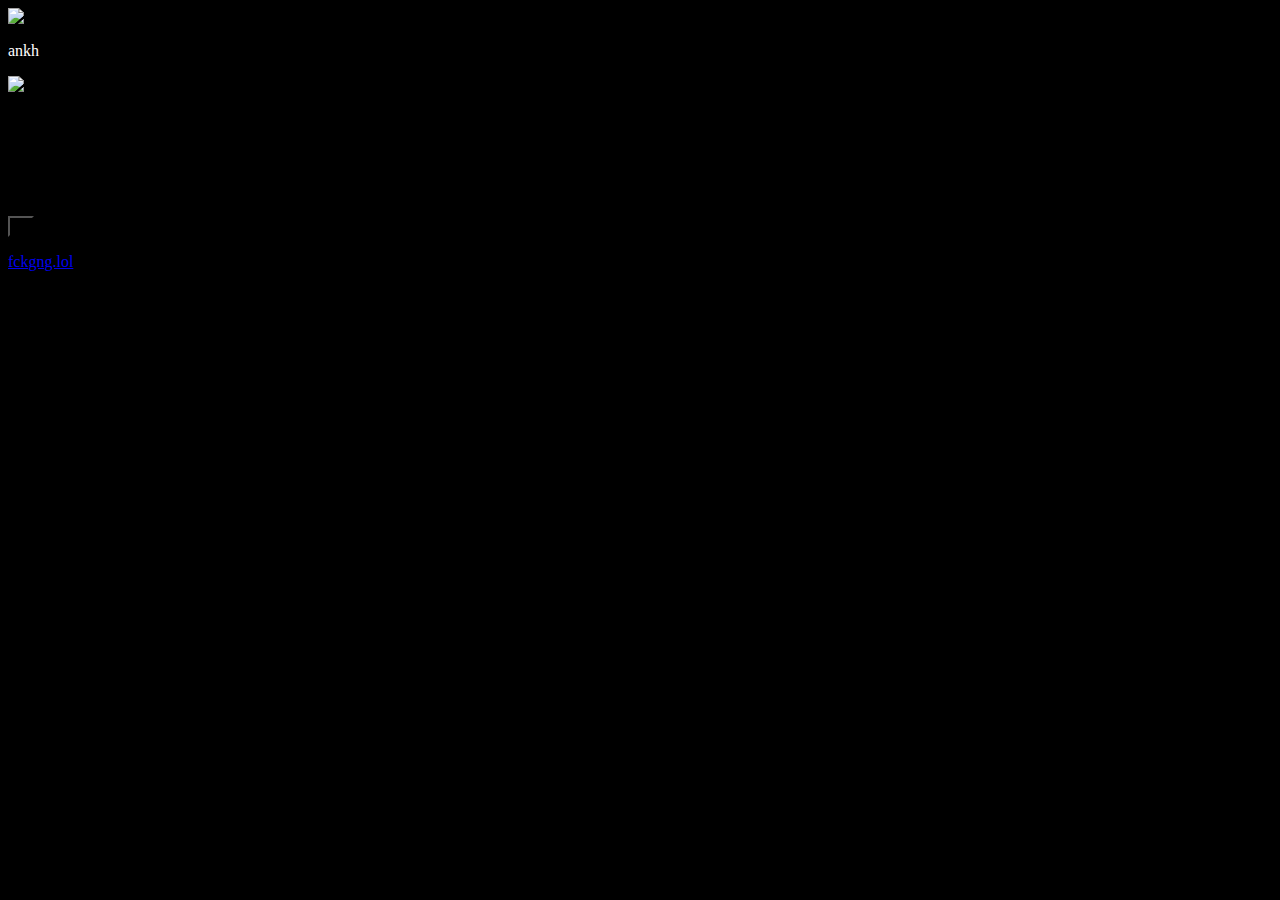
==== commit bb1ddcf2: "Rename ankh to index.html" ====
--- a/ankh/index.html
+++ b/ankh/index.html
@@ -1,8 +1,8 @@
 <!DOCTYPE html>
 <html lang="en">
 <head>
-    <link href="all.min.css" rel="stylesheet">
-    <link rel="stylesheet" href="style.css">
+    <link href="aaa/css/all.min.css" rel="stylesheet">
+    <link rel="stylesheet" href="assets/css/style.css">
     <title>ankh</title>
     <meta charset="UTF-8" />
     <meta property="og:site_name" content="fckgng.lol">
@@ -62,7 +62,7 @@
     </div>
 </div>
 <script src="pet.js" charset="utf-8"></script>
-<script src="music.js"></script> 
+<script src="assets/js/music.js"></script> 
 
 <a href="https://fckgng.lol"><p class="mark">fckgng.lol</p></a>
 </html>
--- a/ankh/aaa/css/all.min.css
+++ b/ankh/aaa/css/all.min.css
@@ -0,0 +1,8124 @@
+/*!
+ * Font Awesome Free 6.2.0 by @fontawesome - https://fontawesome.com
+ * License - https://fontawesome.com/license/free (Icons: CC BY 4.0, Fonts: SIL OFL 1.1, Code: MIT License)
+ * Copyright 2022 Fonticons, Inc.
+ */
+.fa {
+    font-family: var(--fa-style-family,"Font Awesome 6 Free");
+    font-weight: var(--fa-style,900)
+}
+
+.fa,.fa-brands,.fa-classic,.fa-regular,.fa-sharp,.fa-solid,.fab,.far,.fas {
+    -moz-osx-font-smoothing: grayscale;
+    -webkit-font-smoothing: antialiased;
+    display: var(--fa-display,inline-block);
+    font-style: normal;
+    font-variant: normal;
+    line-height: 1;
+    text-rendering: auto
+}
+
+.fa-classic,.fa-regular,.fa-solid,.far,.fas {
+    font-family: "Font Awesome 6 Free"
+}
+
+.fa-brands,.fab {
+    font-family: "Font Awesome 6 Brands"
+}
+
+.fa-1x {
+    font-size: 1em
+}
+
+.fa-2x {
+    font-size: 2em
+}
+
+.fa-3x {
+    font-size: 3em
+}
+
+.fa-4x {
+    font-size: 4em
+}
+
+.fa-5x {
+    font-size: 5em
+}
+
+.fa-6x {
+    font-size: 6em
+}
+
+.fa-7x {
+    font-size: 7em
+}
+
+.fa-8x {
+    font-size: 8em
+}
+
+.fa-9x {
+    font-size: 9em
+}
+
+.fa-10x {
+    font-size: 10em
+}
+
+.fa-2xs {
+    font-size: .625em;
+    line-height: .1em;
+    vertical-align: .225em
+}
+
+.fa-xs {
+    font-size: .75em;
+    line-height: .08333em;
+    vertical-align: .125em
+}
+
+.fa-sm {
+    font-size: .875em;
+    line-height: .07143em;
+    vertical-align: .05357em
+}
+
+.fa-lg {
+    font-size: 1.25em;
+    line-height: .05em;
+    vertical-align: -.075em
+}
+
+.fa-xl {
+    font-size: 1.5em;
+    line-height: .04167em;
+    vertical-align: -.125em
+}
+
+.fa-2xl {
+    font-size: 2em;
+    line-height: .03125em;
+    vertical-align: -.1875em
+}
+
+.fa-fw {
+    text-align: center;
+    width: 1.25em
+}
+
+.fa-ul {
+    list-style-type: none;
+    margin-left: var(--fa-li-margin,2.5em);
+    padding-left: 0
+}
+
+.fa-ul>li {
+    position: relative
+}
+
+.fa-li {
+    left: calc(var(--fa-li-width, 2em)*-1);
+    position: absolute;
+    text-align: center;
+    width: var(--fa-li-width,2em);
+    line-height: inherit
+}
+
+.fa-border {
+    border-radius: var(--fa-border-radius,.1em);
+    border: var(--fa-border-width,.08em) var(--fa-border-style,solid) var(--fa-border-color,#eee);
+    padding: var(--fa-border-padding,.2em .25em .15em)
+}
+
+.fa-pull-left {
+    float: left;
+    margin-right: var(--fa-pull-margin,.3em)
+}
+
+.fa-pull-right {
+    float: right;
+    margin-left: var(--fa-pull-margin,.3em)
+}
+
+.fa-beat {
+    -webkit-animation-name: fa-beat;
+    animation-name: fa-beat;
+    -webkit-animation-delay: var(--fa-animation-delay,0s);
+    animation-delay: var(--fa-animation-delay,0s);
+    -webkit-animation-direction: var(--fa-animation-direction,normal);
+    animation-direction: var(--fa-animation-direction,normal);
+    -webkit-animation-duration: var(--fa-animation-duration,1s);
+    animation-duration: var(--fa-animation-duration,1s);
+    -webkit-animation-iteration-count: var(--fa-animation-iteration-count,infinite);
+    animation-iteration-count: var(--fa-animation-iteration-count,infinite);
+    -webkit-animation-timing-function: var(--fa-animation-timing,ease-in-out);
+    animation-timing-function: var(--fa-animation-timing,ease-in-out)
+}
+
+.fa-bounce {
+    -webkit-animation-name: fa-bounce;
+    animation-name: fa-bounce;
+    -webkit-animation-delay: var(--fa-animation-delay,0s);
+    animation-delay: var(--fa-animation-delay,0s);
+    -webkit-animation-direction: var(--fa-animation-direction,normal);
+    animation-direction: var(--fa-animation-direction,normal);
+    -webkit-animation-duration: var(--fa-animation-duration,1s);
+    animation-duration: var(--fa-animation-duration,1s);
+    -webkit-animation-iteration-count: var(--fa-animation-iteration-count,infinite);
+    animation-iteration-count: var(--fa-animation-iteration-count,infinite);
+    -webkit-animation-timing-function: var(--fa-animation-timing,cubic-bezier(.28,.84,.42,1));
+    animation-timing-function: var(--fa-animation-timing,cubic-bezier(.28,.84,.42,1))
+}
+
+.fa-fade {
+    -webkit-animation-name: fa-fade;
+    animation-name: fa-fade;
+    -webkit-animation-iteration-count: var(--fa-animation-iteration-count,infinite);
+    animation-iteration-count: var(--fa-animation-iteration-count,infinite);
+    -webkit-animation-timing-function: var(--fa-animation-timing,cubic-bezier(.4,0,.6,1));
+    animation-timing-function: var(--fa-animation-timing,cubic-bezier(.4,0,.6,1))
+}
+
+.fa-beat-fade,.fa-fade {
+    -webkit-animation-delay: var(--fa-animation-delay,0s);
+    animation-delay: var(--fa-animation-delay,0s);
+    -webkit-animation-direction: var(--fa-animation-direction,normal);
+    animation-direction: var(--fa-animation-direction,normal);
+    -webkit-animation-duration: var(--fa-animation-duration,1s);
+    animation-duration: var(--fa-animation-duration,1s)
+}
+
+.fa-beat-fade {
+    -webkit-animation-name: fa-beat-fade;
+    animation-name: fa-beat-fade;
+    -webkit-animation-iteration-count: var(--fa-animation-iteration-count,infinite);
+    animation-iteration-count: var(--fa-animation-iteration-count,infinite);
+    -webkit-animation-timing-function: var(--fa-animation-timing,cubic-bezier(.4,0,.6,1));
+    animation-timing-function: var(--fa-animation-timing,cubic-bezier(.4,0,.6,1))
+}
+
+.fa-flip {
+    -webkit-animation-name: fa-flip;
+    animation-name: fa-flip;
+    -webkit-animation-delay: var(--fa-animation-delay,0s);
+    animation-delay: var(--fa-animation-delay,0s);
+    -webkit-animation-direction: var(--fa-animation-direction,normal);
+    animation-direction: var(--fa-animation-direction,normal);
+    -webkit-animation-duration: var(--fa-animation-duration,1s);
+    animation-duration: var(--fa-animation-duration,1s);
+    -webkit-animation-iteration-count: var(--fa-animation-iteration-count,infinite);
+    animation-iteration-count: var(--fa-animation-iteration-count,infinite);
+    -webkit-animation-timing-function: var(--fa-animation-timing,ease-in-out);
+    animation-timing-function: var(--fa-animation-timing,ease-in-out)
+}
+
+.fa-shake {
+    -webkit-animation-name: fa-shake;
+    animation-name: fa-shake;
+    -webkit-animation-duration: var(--fa-animation-duration,1s);
+    animation-duration: var(--fa-animation-duration,1s);
+    -webkit-animation-iteration-count: var(--fa-animation-iteration-count,infinite);
+    animation-iteration-count: var(--fa-animation-iteration-count,infinite);
+    -webkit-animation-timing-function: var(--fa-animation-timing,linear);
+    animation-timing-function: var(--fa-animation-timing,linear)
+}
+
+.fa-shake,.fa-spin {
+    -webkit-animation-delay: var(--fa-animation-delay,0s);
+    animation-delay: var(--fa-animation-delay,0s);
+    -webkit-animation-direction: var(--fa-animation-direction,normal);
+    animation-direction: var(--fa-animation-direction,normal)
+}
+
+.fa-spin {
+    -webkit-animation-name: fa-spin;
+    animation-name: fa-spin;
+    -webkit-animation-duration: var(--fa-animation-duration,2s);
+    animation-duration: var(--fa-animation-duration,2s);
+    -webkit-animation-iteration-count: var(--fa-animation-iteration-count,infinite);
+    animation-iteration-count: var(--fa-animation-iteration-count,infinite);
+    -webkit-animation-timing-function: var(--fa-animation-timing,linear);
+    animation-timing-function: var(--fa-animation-timing,linear)
+}
+
+.fa-spin-reverse {
+    --fa-animation-direction: reverse
+}
+
+.fa-pulse,.fa-spin-pulse {
+    -webkit-animation-name: fa-spin;
+    animation-name: fa-spin;
+    -webkit-animation-direction: var(--fa-animation-direction,normal);
+    animation-direction: var(--fa-animation-direction,normal);
+    -webkit-animation-duration: var(--fa-animation-duration,1s);
+    animation-duration: var(--fa-animation-duration,1s);
+    -webkit-animation-iteration-count: var(--fa-animation-iteration-count,infinite);
+    animation-iteration-count: var(--fa-animation-iteration-count,infinite);
+    -webkit-animation-timing-function: var(--fa-animation-timing,steps(8));
+    animation-timing-function: var(--fa-animation-timing,steps(8))
+}
+
+@media (prefers-reduced-motion:reduce) {
+    .fa-beat,.fa-beat-fade,.fa-bounce,.fa-fade,.fa-flip,.fa-pulse,.fa-shake,.fa-spin,.fa-spin-pulse {
+        -webkit-animation-delay: -1ms;
+        animation-delay: -1ms;
+        -webkit-animation-duration: 1ms;
+        animation-duration: 1ms;
+        -webkit-animation-iteration-count: 1;
+        animation-iteration-count: 1;
+        transition-delay: 0s;
+        transition-duration: 0s
+    }
+}
+
+@-webkit-keyframes fa-beat {
+    0%,90% {
+        -webkit-transform: scale(1);
+        transform: scale(1)
+    }
+
+    45% {
+        -webkit-transform: scale(var(--fa-beat-scale,1.25));
+        transform: scale(var(--fa-beat-scale,1.25))
+    }
+}
+
+@keyframes fa-beat {
+    0%,90% {
+        -webkit-transform: scale(1);
+        transform: scale(1)
+    }
+
+    45% {
+        -webkit-transform: scale(var(--fa-beat-scale,1.25));
+        transform: scale(var(--fa-beat-scale,1.25))
+    }
+}
+
+@-webkit-keyframes fa-bounce {
+    0% {
+        -webkit-transform: scale(1) translateY(0);
+        transform: scale(1) translateY(0)
+    }
+
+    10% {
+        -webkit-transform: scale(var(--fa-bounce-start-scale-x,1.1),var(--fa-bounce-start-scale-y,.9)) translateY(0);
+        transform: scale(var(--fa-bounce-start-scale-x,1.1),var(--fa-bounce-start-scale-y,.9)) translateY(0)
+    }
+
+    30% {
+        -webkit-transform: scale(var(--fa-bounce-jump-scale-x,.9),var(--fa-bounce-jump-scale-y,1.1)) translateY(var(--fa-bounce-height,-.5em));
+        transform: scale(var(--fa-bounce-jump-scale-x,.9),var(--fa-bounce-jump-scale-y,1.1)) translateY(var(--fa-bounce-height,-.5em))
+    }
+
+    50% {
+        -webkit-transform: scale(var(--fa-bounce-land-scale-x,1.05),var(--fa-bounce-land-scale-y,.95)) translateY(0);
+        transform: scale(var(--fa-bounce-land-scale-x,1.05),var(--fa-bounce-land-scale-y,.95)) translateY(0)
+    }
+
+    57% {
+        -webkit-transform: scale(1) translateY(var(--fa-bounce-rebound,-.125em));
+        transform: scale(1) translateY(var(--fa-bounce-rebound,-.125em))
+    }
+
+    64% {
+        -webkit-transform: scale(1) translateY(0);
+        transform: scale(1) translateY(0)
+    }
+
+    to {
+        -webkit-transform: scale(1) translateY(0);
+        transform: scale(1) translateY(0)
+    }
+}
+
+@keyframes fa-bounce {
+    0% {
+        -webkit-transform: scale(1) translateY(0);
+        transform: scale(1) translateY(0)
+    }
+
+    10% {
+        -webkit-transform: scale(var(--fa-bounce-start-scale-x,1.1),var(--fa-bounce-start-scale-y,.9)) translateY(0);
+        transform: scale(var(--fa-bounce-start-scale-x,1.1),var(--fa-bounce-start-scale-y,.9)) translateY(0)
+    }
+
+    30% {
+        -webkit-transform: scale(var(--fa-bounce-jump-scale-x,.9),var(--fa-bounce-jump-scale-y,1.1)) translateY(var(--fa-bounce-height,-.5em));
+        transform: scale(var(--fa-bounce-jump-scale-x,.9),var(--fa-bounce-jump-scale-y,1.1)) translateY(var(--fa-bounce-height,-.5em))
+    }
+
+    50% {
+        -webkit-transform: scale(var(--fa-bounce-land-scale-x,1.05),var(--fa-bounce-land-scale-y,.95)) translateY(0);
+        transform: scale(var(--fa-bounce-land-scale-x,1.05),var(--fa-bounce-land-scale-y,.95)) translateY(0)
+    }
+
+    57% {
+        -webkit-transform: scale(1) translateY(var(--fa-bounce-rebound,-.125em));
+        transform: scale(1) translateY(var(--fa-bounce-rebound,-.125em))
+    }
+
+    64% {
+        -webkit-transform: scale(1) translateY(0);
+        transform: scale(1) translateY(0)
+    }
+
+    to {
+        -webkit-transform: scale(1) translateY(0);
+        transform: scale(1) translateY(0)
+    }
+}
+
+@-webkit-keyframes fa-fade {
+    50% {
+        opacity: var(--fa-fade-opacity,.4)
+    }
+}
+
+@keyframes fa-fade {
+    50% {
+        opacity: var(--fa-fade-opacity,.4)
+    }
+}
+
+@-webkit-keyframes fa-beat-fade {
+    0%,to {
+        opacity: var(--fa-beat-fade-opacity,.4);
+        -webkit-transform: scale(1);
+        transform: scale(1)
+    }
+
+    50% {
+        opacity: 1;
+        -webkit-transform: scale(var(--fa-beat-fade-scale,1.125));
+        transform: scale(var(--fa-beat-fade-scale,1.125))
+    }
+}
+
+@keyframes fa-beat-fade {
+    0%,to {
+        opacity: var(--fa-beat-fade-opacity,.4);
+        -webkit-transform: scale(1);
+        transform: scale(1)
+    }
+
+    50% {
+        opacity: 1;
+        -webkit-transform: scale(var(--fa-beat-fade-scale,1.125));
+        transform: scale(var(--fa-beat-fade-scale,1.125))
+    }
+}
+
+@-webkit-keyframes fa-flip {
+    50% {
+        -webkit-transform: rotate3d(var(--fa-flip-x,0),var(--fa-flip-y,1),var(--fa-flip-z,0),var(--fa-flip-angle,-180deg));
+        transform: rotate3d(var(--fa-flip-x,0),var(--fa-flip-y,1),var(--fa-flip-z,0),var(--fa-flip-angle,-180deg))
+    }
+}
+
+@keyframes fa-flip {
+    50% {
+        -webkit-transform: rotate3d(var(--fa-flip-x,0),var(--fa-flip-y,1),var(--fa-flip-z,0),var(--fa-flip-angle,-180deg));
+        transform: rotate3d(var(--fa-flip-x,0),var(--fa-flip-y,1),var(--fa-flip-z,0),var(--fa-flip-angle,-180deg))
+    }
+}
+
+@-webkit-keyframes fa-shake {
+    0% {
+        -webkit-transform: rotate(-15deg);
+        transform: rotate(-15deg)
+    }
+
+    4% {
+        -webkit-transform: rotate(15deg);
+        transform: rotate(15deg)
+    }
+
+    8%,24% {
+        -webkit-transform: rotate(-18deg);
+        transform: rotate(-18deg)
+    }
+
+    12%,28% {
+        -webkit-transform: rotate(18deg);
+        transform: rotate(18deg)
+    }
+
+    16% {
+        -webkit-transform: rotate(-22deg);
+        transform: rotate(-22deg)
+    }
+
+    20% {
+        -webkit-transform: rotate(22deg);
+        transform: rotate(22deg)
+    }
+
+    32% {
+        -webkit-transform: rotate(-12deg);
+        transform: rotate(-12deg)
+    }
+
+    36% {
+        -webkit-transform: rotate(12deg);
+        transform: rotate(12deg)
+    }
+
+    40%,to {
+        -webkit-transform: rotate(0deg);
+        transform: rotate(0deg)
+    }
+}
+
+@keyframes fa-shake {
+    0% {
+        -webkit-transform: rotate(-15deg);
+        transform: rotate(-15deg)
+    }
+
+    4% {
+        -webkit-transform: rotate(15deg);
+        transform: rotate(15deg)
+    }
+
+    8%,24% {
+        -webkit-transform: rotate(-18deg);
+        transform: rotate(-18deg)
+    }
+
+    12%,28% {
+        -webkit-transform: rotate(18deg);
+        transform: rotate(18deg)
+    }
+
+    16% {
+        -webkit-transform: rotate(-22deg);
+        transform: rotate(-22deg)
+    }
+
+    20% {
+        -webkit-transform: rotate(22deg);
+        transform: rotate(22deg)
+    }
+
+    32% {
+        -webkit-transform: rotate(-12deg);
+        transform: rotate(-12deg)
+    }
+
+    36% {
+        -webkit-transform: rotate(12deg);
+        transform: rotate(12deg)
+    }
+
+    40%,to {
+        -webkit-transform: rotate(0deg);
+        transform: rotate(0deg)
+    }
+}
+
+@-webkit-keyframes fa-spin {
+    0% {
+        -webkit-transform: rotate(0deg);
+        transform: rotate(0deg)
+    }
+
+    to {
+        -webkit-transform: rotate(1turn);
+        transform: rotate(1turn)
+    }
+}
+
+@keyframes fa-spin {
+    0% {
+        -webkit-transform: rotate(0deg);
+        transform: rotate(0deg)
+    }
+
+    to {
+        -webkit-transform: rotate(1turn);
+        transform: rotate(1turn)
+    }
+}
+
+.fa-rotate-90 {
+    -webkit-transform: rotate(90deg);
+    transform: rotate(90deg)
+}
+
+.fa-rotate-180 {
+    -webkit-transform: rotate(180deg);
+    transform: rotate(180deg)
+}
+
+.fa-rotate-270 {
+    -webkit-transform: rotate(270deg);
+    transform: rotate(270deg)
+}
+
+.fa-flip-horizontal {
+    -webkit-transform: scaleX(-1);
+    transform: scaleX(-1)
+}
+
+.fa-flip-vertical {
+    -webkit-transform: scaleY(-1);
+    transform: scaleY(-1)
+}
+
+.fa-flip-both,.fa-flip-horizontal.fa-flip-vertical {
+    -webkit-transform: scale(-1);
+    transform: scale(-1)
+}
+
+.fa-rotate-by {
+    -webkit-transform: rotate(var(--fa-rotate-angle,none));
+    transform: rotate(var(--fa-rotate-angle,none))
+}
+
+.fa-stack {
+    display: inline-block;
+    height: 2em;
+    line-height: 2em;
+    position: relative;
+    vertical-align: middle;
+    width: 2.5em
+}
+
+.fa-stack-1x,.fa-stack-2x {
+    left: 0;
+    position: absolute;
+    text-align: center;
+    width: 100%;
+    z-index: var(--fa-stack-z-index,auto)
+}
+
+.fa-stack-1x {
+    line-height: inherit
+}
+
+.fa-stack-2x {
+    font-size: 2em
+}
+
+.fa-inverse {
+    color: var(--fa-inverse,#fff)
+}
+
+.fa-0:before {
+    content: "\30"
+}
+
+.fa-1:before {
+    content: "\31"
+}
+
+.fa-2:before {
+    content: "\32"
+}
+
+.fa-3:before {
+    content: "\33"
+}
+
+.fa-4:before {
+    content: "\34"
+}
+
+.fa-5:before {
+    content: "\35"
+}
+
+.fa-6:before {
+    content: "\36"
+}
+
+.fa-7:before {
+    content: "\37"
+}
+
+.fa-8:before {
+    content: "\38"
+}
+
+.fa-9:before {
+    content: "\39"
+}
+
+.fa-fill-drip:before {
+    content: "\f576"
+}
+
+.fa-arrows-to-circle:before {
+    content: "\e4bd"
+}
+
+.fa-chevron-circle-right:before,.fa-circle-chevron-right:before {
+    content: "\f138"
+}
+
+.fa-at:before {
+    content: "\40"
+}
+
+.fa-trash-alt:before,.fa-trash-can:before {
+    content: "\f2ed"
+}
+
+.fa-text-height:before {
+    content: "\f034"
+}
+
+.fa-user-times:before,.fa-user-xmark:before {
+    content: "\f235"
+}
+
+.fa-stethoscope:before {
+    content: "\f0f1"
+}
+
+.fa-comment-alt:before,.fa-message:before {
+    content: "\f27a"
+}
+
+.fa-info:before {
+    content: "\f129"
+}
+
+.fa-compress-alt:before,.fa-down-left-and-up-right-to-center:before {
+    content: "\f422"
+}
+
+.fa-explosion:before {
+    content: "\e4e9"
+}
+
+.fa-file-alt:before,.fa-file-lines:before,.fa-file-text:before {
+    content: "\f15c"
+}
+
+.fa-wave-square:before {
+    content: "\f83e"
+}
+
+.fa-ring:before {
+    content: "\f70b"
+}
+
+.fa-building-un:before {
+    content: "\e4d9"
+}
+
+.fa-dice-three:before {
+    content: "\f527"
+}
+
+.fa-calendar-alt:before,.fa-calendar-days:before {
+    content: "\f073"
+}
+
+.fa-anchor-circle-check:before {
+    content: "\e4aa"
+}
+
+.fa-building-circle-arrow-right:before {
+    content: "\e4d1"
+}
+
+.fa-volleyball-ball:before,.fa-volleyball:before {
+    content: "\f45f"
+}
+
+.fa-arrows-up-to-line:before {
+    content: "\e4c2"
+}
+
+.fa-sort-desc:before,.fa-sort-down:before {
+    content: "\f0dd"
+}
+
+.fa-circle-minus:before,.fa-minus-circle:before {
+    content: "\f056"
+}
+
+.fa-door-open:before {
+    content: "\f52b"
+}
+
+.fa-right-from-bracket:before,.fa-sign-out-alt:before {
+    content: "\f2f5"
+}
+
+.fa-atom:before {
+    content: "\f5d2"
+}
+
+.fa-soap:before {
+    content: "\e06e"
+}
+
+.fa-heart-music-camera-bolt:before,.fa-icons:before {
+    content: "\f86d"
+}
+
+.fa-microphone-alt-slash:before,.fa-microphone-lines-slash:before {
+    content: "\f539"
+}
+
+.fa-bridge-circle-check:before {
+    content: "\e4c9"
+}
+
+.fa-pump-medical:before {
+    content: "\e06a"
+}
+
+.fa-fingerprint:before {
+    content: "\f577"
+}
+
+.fa-hand-point-right:before {
+    content: "\f0a4"
+}
+
+.fa-magnifying-glass-location:before,.fa-search-location:before {
+    content: "\f689"
+}
+
+.fa-forward-step:before,.fa-step-forward:before {
+    content: "\f051"
+}
+
+.fa-face-smile-beam:before,.fa-smile-beam:before {
+    content: "\f5b8"
+}
+
+.fa-flag-checkered:before {
+    content: "\f11e"
+}
+
+.fa-football-ball:before,.fa-football:before {
+    content: "\f44e"
+}
+
+.fa-school-circle-exclamation:before {
+    content: "\e56c"
+}
+
+.fa-crop:before {
+    content: "\f125"
+}
+
+.fa-angle-double-down:before,.fa-angles-down:before {
+    content: "\f103"
+}
+
+.fa-users-rectangle:before {
+    content: "\e594"
+}
+
+.fa-people-roof:before {
+    content: "\e537"
+}
+
+.fa-people-line:before {
+    content: "\e534"
+}
+
+.fa-beer-mug-empty:before,.fa-beer:before {
+    content: "\f0fc"
+}
+
+.fa-diagram-predecessor:before {
+    content: "\e477"
+}
+
+.fa-arrow-up-long:before,.fa-long-arrow-up:before {
+    content: "\f176"
+}
+
+.fa-burn:before,.fa-fire-flame-simple:before {
+    content: "\f46a"
+}
+
+.fa-male:before,.fa-person:before {
+    content: "\f183"
+}
+
+.fa-laptop:before {
+    content: "\f109"
+}
+
+.fa-file-csv:before {
+    content: "\f6dd"
+}
+
+.fa-menorah:before {
+    content: "\f676"
+}
+
+.fa-truck-plane:before {
+    content: "\e58f"
+}
+
+.fa-record-vinyl:before {
+    content: "\f8d9"
+}
+
+.fa-face-grin-stars:before,.fa-grin-stars:before {
+    content: "\f587"
+}
+
+.fa-bong:before {
+    content: "\f55c"
+}
+
+.fa-pastafarianism:before,.fa-spaghetti-monster-flying:before {
+    content: "\f67b"
+}
+
+.fa-arrow-down-up-across-line:before {
+    content: "\e4af"
+}
+
+.fa-spoon:before,.fa-utensil-spoon:before {
+    content: "\f2e5"
+}
+
+.fa-jar-wheat:before {
+    content: "\e517"
+}
+
+.fa-envelopes-bulk:before,.fa-mail-bulk:before {
+    content: "\f674"
+}
+
+.fa-file-circle-exclamation:before {
+    content: "\e4eb"
+}
+
+.fa-circle-h:before,.fa-hospital-symbol:before {
+    content: "\f47e"
+}
+
+.fa-pager:before {
+    content: "\f815"
+}
+
+.fa-address-book:before,.fa-contact-book:before {
+    content: "\f2b9"
+}
+
+.fa-strikethrough:before {
+    content: "\f0cc"
+}
+
+.fa-k:before {
+    content: "\4b"
+}
+
+.fa-landmark-flag:before {
+    content: "\e51c"
+}
+
+.fa-pencil-alt:before,.fa-pencil:before {
+    content: "\f303"
+}
+
+.fa-backward:before {
+    content: "\f04a"
+}
+
+.fa-caret-right:before {
+    content: "\f0da"
+}
+
+.fa-comments:before {
+    content: "\f086"
+}
+
+.fa-file-clipboard:before,.fa-paste:before {
+    content: "\f0ea"
+}
+
+.fa-code-pull-request:before {
+    content: "\e13c"
+}
+
+.fa-clipboard-list:before {
+    content: "\f46d"
+}
+
+.fa-truck-loading:before,.fa-truck-ramp-box:before {
+    content: "\f4de"
+}
+
+.fa-user-check:before {
+    content: "\f4fc"
+}
+
+.fa-vial-virus:before {
+    content: "\e597"
+}
+
+.fa-sheet-plastic:before {
+    content: "\e571"
+}
+
+.fa-blog:before {
+    content: "\f781"
+}
+
+.fa-user-ninja:before {
+    content: "\f504"
+}
+
+.fa-person-arrow-up-from-line:before {
+    content: "\e539"
+}
+
+.fa-scroll-torah:before,.fa-torah:before {
+    content: "\f6a0"
+}
+
+.fa-broom-ball:before,.fa-quidditch-broom-ball:before,.fa-quidditch:before {
+    content: "\f458"
+}
+
+.fa-toggle-off:before {
+    content: "\f204"
+}
+
+.fa-archive:before,.fa-box-archive:before {
+    content: "\f187"
+}
+
+.fa-person-drowning:before {
+    content: "\e545"
+}
+
+.fa-arrow-down-9-1:before,.fa-sort-numeric-desc:before,.fa-sort-numeric-down-alt:before {
+    content: "\f886"
+}
+
+.fa-face-grin-tongue-squint:before,.fa-grin-tongue-squint:before {
+    content: "\f58a"
+}
+
+.fa-spray-can:before {
+    content: "\f5bd"
+}
+
+.fa-truck-monster:before {
+    content: "\f63b"
+}
+
+.fa-w:before {
+    content: "\57"
+}
+
+.fa-earth-africa:before,.fa-globe-africa:before {
+    content: "\f57c"
+}
+
+.fa-rainbow:before {
+    content: "\f75b"
+}
+
+.fa-circle-notch:before {
+    content: "\f1ce"
+}
+
+.fa-tablet-alt:before,.fa-tablet-screen-button:before {
+    content: "\f3fa"
+}
+
+.fa-paw:before {
+    content: "\f1b0"
+}
+
+.fa-cloud:before {
+    content: "\f0c2"
+}
+
+.fa-trowel-bricks:before {
+    content: "\e58a"
+}
+
+.fa-face-flushed:before,.fa-flushed:before {
+    content: "\f579"
+}
+
+.fa-hospital-user:before {
+    content: "\f80d"
+}
+
+.fa-tent-arrow-left-right:before {
+    content: "\e57f"
+}
+
+.fa-gavel:before,.fa-legal:before {
+    content: "\f0e3"
+}
+
+.fa-binoculars:before {
+    content: "\f1e5"
+}
+
+.fa-microphone-slash:before {
+    content: "\f131"
+}
+
+.fa-box-tissue:before {
+    content: "\e05b"
+}
+
+.fa-motorcycle:before {
+    content: "\f21c"
+}
+
+.fa-bell-concierge:before,.fa-concierge-bell:before {
+    content: "\f562"
+}
+
+.fa-pen-ruler:before,.fa-pencil-ruler:before {
+    content: "\f5ae"
+}
+
+.fa-people-arrows-left-right:before,.fa-people-arrows:before {
+    content: "\e068"
+}
+
+.fa-mars-and-venus-burst:before {
+    content: "\e523"
+}
+
+.fa-caret-square-right:before,.fa-square-caret-right:before {
+    content: "\f152"
+}
+
+.fa-cut:before,.fa-scissors:before {
+    content: "\f0c4"
+}
+
+.fa-sun-plant-wilt:before {
+    content: "\e57a"
+}
+
+.fa-toilets-portable:before {
+    content: "\e584"
+}
+
+.fa-hockey-puck:before {
+    content: "\f453"
+}
+
+.fa-table:before {
+    content: "\f0ce"
+}
+
+.fa-magnifying-glass-arrow-right:before {
+    content: "\e521"
+}
+
+.fa-digital-tachograph:before,.fa-tachograph-digital:before {
+    content: "\f566"
+}
+
+.fa-users-slash:before {
+    content: "\e073"
+}
+
+.fa-clover:before {
+    content: "\e139"
+}
+
+.fa-mail-reply:before,.fa-reply:before {
+    content: "\f3e5"
+}
+
+.fa-star-and-crescent:before {
+    content: "\f699"
+}
+
+.fa-house-fire:before {
+    content: "\e50c"
+}
+
+.fa-minus-square:before,.fa-square-minus:before {
+    content: "\f146"
+}
+
+.fa-helicopter:before {
+    content: "\f533"
+}
+
+.fa-compass:before {
+    content: "\f14e"
+}
+
+.fa-caret-square-down:before,.fa-square-caret-down:before {
+    content: "\f150"
+}
+
+.fa-file-circle-question:before {
+    content: "\e4ef"
+}
+
+.fa-laptop-code:before {
+    content: "\f5fc"
+}
+
+.fa-swatchbook:before {
+    content: "\f5c3"
+}
+
+.fa-prescription-bottle:before {
+    content: "\f485"
+}
+
+.fa-bars:before,.fa-navicon:before {
+    content: "\f0c9"
+}
+
+.fa-people-group:before {
+    content: "\e533"
+}
+
+.fa-hourglass-3:before,.fa-hourglass-end:before {
+    content: "\f253"
+}
+
+.fa-heart-broken:before,.fa-heart-crack:before {
+    content: "\f7a9"
+}
+
+.fa-external-link-square-alt:before,.fa-square-up-right:before {
+    content: "\f360"
+}
+
+.fa-face-kiss-beam:before,.fa-kiss-beam:before {
+    content: "\f597"
+}
+
+.fa-film:before {
+    content: "\f008"
+}
+
+.fa-ruler-horizontal:before {
+    content: "\f547"
+}
+
+.fa-people-robbery:before {
+    content: "\e536"
+}
+
+.fa-lightbulb:before {
+    content: "\f0eb"
+}
+
+.fa-caret-left:before {
+    content: "\f0d9"
+}
+
+.fa-circle-exclamation:before,.fa-exclamation-circle:before {
+    content: "\f06a"
+}
+
+.fa-school-circle-xmark:before {
+    content: "\e56d"
+}
+
+.fa-arrow-right-from-bracket:before,.fa-sign-out:before {
+    content: "\f08b"
+}
+
+.fa-chevron-circle-down:before,.fa-circle-chevron-down:before {
+    content: "\f13a"
+}
+
+.fa-unlock-alt:before,.fa-unlock-keyhole:before {
+    content: "\f13e"
+}
+
+.fa-cloud-showers-heavy:before {
+    content: "\f740"
+}
+
+.fa-headphones-alt:before,.fa-headphones-simple:before {
+    content: "\f58f"
+}
+
+.fa-sitemap:before {
+    content: "\f0e8"
+}
+
+.fa-circle-dollar-to-slot:before,.fa-donate:before {
+    content: "\f4b9"
+}
+
+.fa-memory:before {
+    content: "\f538"
+}
+
+.fa-road-spikes:before {
+    content: "\e568"
+}
+
+.fa-fire-burner:before {
+    content: "\e4f1"
+}
+
+.fa-flag:before {
+    content: "\f024"
+}
+
+.fa-hanukiah:before {
+    content: "\f6e6"
+}
+
+.fa-feather:before {
+    content: "\f52d"
+}
+
+.fa-volume-down:before,.fa-volume-low:before {
+    content: "\f027"
+}
+
+.fa-comment-slash:before {
+    content: "\f4b3"
+}
+
+.fa-cloud-sun-rain:before {
+    content: "\f743"
+}
+
+.fa-compress:before {
+    content: "\f066"
+}
+
+.fa-wheat-alt:before,.fa-wheat-awn:before {
+    content: "\e2cd"
+}
+
+.fa-ankh:before {
+    content: "\f644"
+}
+
+.fa-hands-holding-child:before {
+    content: "\e4fa"
+}
+
+.fa-asterisk:before {
+    content: "\2a"
+}
+
+.fa-check-square:before,.fa-square-check:before {
+    content: "\f14a"
+}
+
+.fa-peseta-sign:before {
+    content: "\e221"
+}
+
+.fa-header:before,.fa-heading:before {
+    content: "\f1dc"
+}
+
+.fa-ghost:before {
+    content: "\f6e2"
+}
+
+.fa-list-squares:before,.fa-list:before {
+    content: "\f03a"
+}
+
+.fa-phone-square-alt:before,.fa-square-phone-flip:before {
+    content: "\f87b"
+}
+
+.fa-cart-plus:before {
+    content: "\f217"
+}
+
+.fa-gamepad:before {
+    content: "\f11b"
+}
+
+.fa-circle-dot:before,.fa-dot-circle:before {
+    content: "\f192"
+}
+
+.fa-dizzy:before,.fa-face-dizzy:before {
+    content: "\f567"
+}
+
+.fa-egg:before {
+    content: "\f7fb"
+}
+
+.fa-house-medical-circle-xmark:before {
+    content: "\e513"
+}
+
+.fa-campground:before {
+    content: "\f6bb"
+}
+
+.fa-folder-plus:before {
+    content: "\f65e"
+}
+
+.fa-futbol-ball:before,.fa-futbol:before,.fa-soccer-ball:before {
+    content: "\f1e3"
+}
+
+.fa-paint-brush:before,.fa-paintbrush:before {
+    content: "\f1fc"
+}
+
+.fa-lock:before {
+    content: "\f023"
+}
+
+.fa-gas-pump:before {
+    content: "\f52f"
+}
+
+.fa-hot-tub-person:before,.fa-hot-tub:before {
+    content: "\f593"
+}
+
+.fa-map-location:before,.fa-map-marked:before {
+    content: "\f59f"
+}
+
+.fa-house-flood-water:before {
+    content: "\e50e"
+}
+
+.fa-tree:before {
+    content: "\f1bb"
+}
+
+.fa-bridge-lock:before {
+    content: "\e4cc"
+}
+
+.fa-sack-dollar:before {
+    content: "\f81d"
+}
+
+.fa-edit:before,.fa-pen-to-square:before {
+    content: "\f044"
+}
+
+.fa-car-side:before {
+    content: "\f5e4"
+}
+
+.fa-share-alt:before,.fa-share-nodes:before {
+    content: "\f1e0"
+}
+
+.fa-heart-circle-minus:before {
+    content: "\e4ff"
+}
+
+.fa-hourglass-2:before,.fa-hourglass-half:before {
+    content: "\f252"
+}
+
+.fa-microscope:before {
+    content: "\f610"
+}
+
+.fa-sink:before {
+    content: "\e06d"
+}
+
+.fa-bag-shopping:before,.fa-shopping-bag:before {
+    content: "\f290"
+}
+
+.fa-arrow-down-z-a:before,.fa-sort-alpha-desc:before,.fa-sort-alpha-down-alt:before {
+    content: "\f881"
+}
+
+.fa-mitten:before {
+    content: "\f7b5"
+}
+
+.fa-person-rays:before {
+    content: "\e54d"
+}
+
+.fa-users:before {
+    content: "\f0c0"
+}
+
+.fa-eye-slash:before {
+    content: "\f070"
+}
+
+.fa-flask-vial:before {
+    content: "\e4f3"
+}
+
+.fa-hand-paper:before,.fa-hand:before {
+    content: "\f256"
+}
+
+.fa-om:before {
+    content: "\f679"
+}
+
+.fa-worm:before {
+    content: "\e599"
+}
+
+.fa-house-circle-xmark:before {
+    content: "\e50b"
+}
+
+.fa-plug:before {
+    content: "\f1e6"
+}
+
+.fa-chevron-up:before {
+    content: "\f077"
+}
+
+.fa-hand-spock:before {
+    content: "\f259"
+}
+
+.fa-stopwatch:before {
+    content: "\f2f2"
+}
+
+.fa-face-kiss:before,.fa-kiss:before {
+    content: "\f596"
+}
+
+.fa-bridge-circle-xmark:before {
+    content: "\e4cb"
+}
+
+.fa-face-grin-tongue:before,.fa-grin-tongue:before {
+    content: "\f589"
+}
+
+.fa-chess-bishop:before {
+    content: "\f43a"
+}
+
+.fa-face-grin-wink:before,.fa-grin-wink:before {
+    content: "\f58c"
+}
+
+.fa-deaf:before,.fa-deafness:before,.fa-ear-deaf:before,.fa-hard-of-hearing:before {
+    content: "\f2a4"
+}
+
+.fa-road-circle-check:before {
+    content: "\e564"
+}
+
+.fa-dice-five:before {
+    content: "\f523"
+}
+
+.fa-rss-square:before,.fa-square-rss:before {
+    content: "\f143"
+}
+
+.fa-land-mine-on:before {
+    content: "\e51b"
+}
+
+.fa-i-cursor:before {
+    content: "\f246"
+}
+
+.fa-stamp:before {
+    content: "\f5bf"
+}
+
+.fa-stairs:before {
+    content: "\e289"
+}
+
+.fa-i:before {
+    content: "\49"
+}
+
+.fa-hryvnia-sign:before,.fa-hryvnia:before {
+    content: "\f6f2"
+}
+
+.fa-pills:before {
+    content: "\f484"
+}
+
+.fa-face-grin-wide:before,.fa-grin-alt:before {
+    content: "\f581"
+}
+
+.fa-tooth:before {
+    content: "\f5c9"
+}
+
+.fa-v:before {
+    content: "\56"
+}
+
+.fa-bicycle:before {
+    content: "\f206"
+}
+
+.fa-rod-asclepius:before,.fa-rod-snake:before,.fa-staff-aesculapius:before,.fa-staff-snake:before {
+    content: "\e579"
+}
+
+.fa-head-side-cough-slash:before {
+    content: "\e062"
+}
+
+.fa-ambulance:before,.fa-truck-medical:before {
+    content: "\f0f9"
+}
+
+.fa-wheat-awn-circle-exclamation:before {
+    content: "\e598"
+}
+
+.fa-snowman:before {
+    content: "\f7d0"
+}
+
+.fa-mortar-pestle:before {
+    content: "\f5a7"
+}
+
+.fa-road-barrier:before {
+    content: "\e562"
+}
+
+.fa-school:before {
+    content: "\f549"
+}
+
+.fa-igloo:before {
+    content: "\f7ae"
+}
+
+.fa-joint:before {
+    content: "\f595"
+}
+
+.fa-angle-right:before {
+    content: "\f105"
+}
+
+.fa-horse:before {
+    content: "\f6f0"
+}
+
+.fa-q:before {
+    content: "\51"
+}
+
+.fa-g:before {
+    content: "\47"
+}
+
+.fa-notes-medical:before {
+    content: "\f481"
+}
+
+.fa-temperature-2:before,.fa-temperature-half:before,.fa-thermometer-2:before,.fa-thermometer-half:before {
+    content: "\f2c9"
+}
+
+.fa-dong-sign:before {
+    content: "\e169"
+}
+
+.fa-capsules:before {
+    content: "\f46b"
+}
+
+.fa-poo-bolt:before,.fa-poo-storm:before {
+    content: "\f75a"
+}
+
+.fa-face-frown-open:before,.fa-frown-open:before {
+    content: "\f57a"
+}
+
+.fa-hand-point-up:before {
+    content: "\f0a6"
+}
+
+.fa-money-bill:before {
+    content: "\f0d6"
+}
+
+.fa-bookmark:before {
+    content: "\f02e"
+}
+
+.fa-align-justify:before {
+    content: "\f039"
+}
+
+.fa-umbrella-beach:before {
+    content: "\f5ca"
+}
+
+.fa-helmet-un:before {
+    content: "\e503"
+}
+
+.fa-bullseye:before {
+    content: "\f140"
+}
+
+.fa-bacon:before {
+    content: "\f7e5"
+}
+
+.fa-hand-point-down:before {
+    content: "\f0a7"
+}
+
+.fa-arrow-up-from-bracket:before {
+    content: "\e09a"
+}
+
+.fa-folder-blank:before,.fa-folder:before {
+    content: "\f07b"
+}
+
+.fa-file-medical-alt:before,.fa-file-waveform:before {
+    content: "\f478"
+}
+
+.fa-radiation:before {
+    content: "\f7b9"
+}
+
+.fa-chart-simple:before {
+    content: "\e473"
+}
+
+.fa-mars-stroke:before {
+    content: "\f229"
+}
+
+.fa-vial:before {
+    content: "\f492"
+}
+
+.fa-dashboard:before,.fa-gauge-med:before,.fa-gauge:before,.fa-tachometer-alt-average:before {
+    content: "\f624"
+}
+
+.fa-magic-wand-sparkles:before,.fa-wand-magic-sparkles:before {
+    content: "\e2ca"
+}
+
+.fa-e:before {
+    content: "\45"
+}
+
+.fa-pen-alt:before,.fa-pen-clip:before {
+    content: "\f305"
+}
+
+.fa-bridge-circle-exclamation:before {
+    content: "\e4ca"
+}
+
+.fa-user:before {
+    content: "\f007"
+}
+
+.fa-school-circle-check:before {
+    content: "\e56b"
+}
+
+.fa-dumpster:before {
+    content: "\f793"
+}
+
+.fa-shuttle-van:before,.fa-van-shuttle:before {
+    content: "\f5b6"
+}
+
+.fa-building-user:before {
+    content: "\e4da"
+}
+
+.fa-caret-square-left:before,.fa-square-caret-left:before {
+    content: "\f191"
+}
+
+.fa-highlighter:before {
+    content: "\f591"
+}
+
+.fa-key:before {
+    content: "\f084"
+}
+
+.fa-bullhorn:before {
+    content: "\f0a1"
+}
+
+.fa-globe:before {
+    content: "\f0ac"
+}
+
+.fa-synagogue:before {
+    content: "\f69b"
+}
+
+.fa-person-half-dress:before {
+    content: "\e548"
+}
+
+.fa-road-bridge:before {
+    content: "\e563"
+}
+
+.fa-location-arrow:before {
+    content: "\f124"
+}
+
+.fa-c:before {
+    content: "\43"
+}
+
+.fa-tablet-button:before {
+    content: "\f10a"
+}
+
+.fa-building-lock:before {
+    content: "\e4d6"
+}
+
+.fa-pizza-slice:before {
+    content: "\f818"
+}
+
+.fa-money-bill-wave:before {
+    content: "\f53a"
+}
+
+.fa-area-chart:before,.fa-chart-area:before {
+    content: "\f1fe"
+}
+
+.fa-house-flag:before {
+    content: "\e50d"
+}
+
+.fa-person-circle-minus:before {
+    content: "\e540"
+}
+
+.fa-ban:before,.fa-cancel:before {
+    content: "\f05e"
+}
+
+.fa-camera-rotate:before {
+    content: "\e0d8"
+}
+
+.fa-air-freshener:before,.fa-spray-can-sparkles:before {
+    content: "\f5d0"
+}
+
+.fa-star:before {
+    content: "\f005"
+}
+
+.fa-repeat:before {
+    content: "\f363"
+}
+
+.fa-cross:before {
+    content: "\f654"
+}
+
+.fa-box:before {
+    content: "\f466"
+}
+
+.fa-venus-mars:before {
+    content: "\f228"
+}
+
+.fa-arrow-pointer:before,.fa-mouse-pointer:before {
+    content: "\f245"
+}
+
+.fa-expand-arrows-alt:before,.fa-maximize:before {
+    content: "\f31e"
+}
+
+.fa-charging-station:before {
+    content: "\f5e7"
+}
+
+.fa-shapes:before,.fa-triangle-circle-square:before {
+    content: "\f61f"
+}
+
+.fa-random:before,.fa-shuffle:before {
+    content: "\f074"
+}
+
+.fa-person-running:before,.fa-running:before {
+    content: "\f70c"
+}
+
+.fa-mobile-retro:before {
+    content: "\e527"
+}
+
+.fa-grip-lines-vertical:before {
+    content: "\f7a5"
+}
+
+.fa-spider:before {
+    content: "\f717"
+}
+
+.fa-hands-bound:before {
+    content: "\e4f9"
+}
+
+.fa-file-invoice-dollar:before {
+    content: "\f571"
+}
+
+.fa-plane-circle-exclamation:before {
+    content: "\e556"
+}
+
+.fa-x-ray:before {
+    content: "\f497"
+}
+
+.fa-spell-check:before {
+    content: "\f891"
+}
+
+.fa-slash:before {
+    content: "\f715"
+}
+
+.fa-computer-mouse:before,.fa-mouse:before {
+    content: "\f8cc"
+}
+
+.fa-arrow-right-to-bracket:before,.fa-sign-in:before {
+    content: "\f090"
+}
+
+.fa-shop-slash:before,.fa-store-alt-slash:before {
+    content: "\e070"
+}
+
+.fa-server:before {
+    content: "\f233"
+}
+
+.fa-virus-covid-slash:before {
+    content: "\e4a9"
+}
+
+.fa-shop-lock:before {
+    content: "\e4a5"
+}
+
+.fa-hourglass-1:before,.fa-hourglass-start:before {
+    content: "\f251"
+}
+
+.fa-blender-phone:before {
+    content: "\f6b6"
+}
+
+.fa-building-wheat:before {
+    content: "\e4db"
+}
+
+.fa-person-breastfeeding:before {
+    content: "\e53a"
+}
+
+.fa-right-to-bracket:before,.fa-sign-in-alt:before {
+    content: "\f2f6"
+}
+
+.fa-venus:before {
+    content: "\f221"
+}
+
+.fa-passport:before {
+    content: "\f5ab"
+}
+
+.fa-heart-pulse:before,.fa-heartbeat:before {
+    content: "\f21e"
+}
+
+.fa-people-carry-box:before,.fa-people-carry:before {
+    content: "\f4ce"
+}
+
+.fa-temperature-high:before {
+    content: "\f769"
+}
+
+.fa-microchip:before {
+    content: "\f2db"
+}
+
+.fa-crown:before {
+    content: "\f521"
+}
+
+.fa-weight-hanging:before {
+    content: "\f5cd"
+}
+
+.fa-xmarks-lines:before {
+    content: "\e59a"
+}
+
+.fa-file-prescription:before {
+    content: "\f572"
+}
+
+.fa-weight-scale:before,.fa-weight:before {
+    content: "\f496"
+}
+
+.fa-user-friends:before,.fa-user-group:before {
+    content: "\f500"
+}
+
+.fa-arrow-up-a-z:before,.fa-sort-alpha-up:before {
+    content: "\f15e"
+}
+
+.fa-chess-knight:before {
+    content: "\f441"
+}
+
+.fa-face-laugh-squint:before,.fa-laugh-squint:before {
+    content: "\f59b"
+}
+
+.fa-wheelchair:before {
+    content: "\f193"
+}
+
+.fa-arrow-circle-up:before,.fa-circle-arrow-up:before {
+    content: "\f0aa"
+}
+
+.fa-toggle-on:before {
+    content: "\f205"
+}
+
+.fa-person-walking:before,.fa-walking:before {
+    content: "\f554"
+}
+
+.fa-l:before {
+    content: "\4c"
+}
+
+.fa-fire:before {
+    content: "\f06d"
+}
+
+.fa-bed-pulse:before,.fa-procedures:before {
+    content: "\f487"
+}
+
+.fa-shuttle-space:before,.fa-space-shuttle:before {
+    content: "\f197"
+}
+
+.fa-face-laugh:before,.fa-laugh:before {
+    content: "\f599"
+}
+
+.fa-folder-open:before {
+    content: "\f07c"
+}
+
+.fa-heart-circle-plus:before {
+    content: "\e500"
+}
+
+.fa-code-fork:before {
+    content: "\e13b"
+}
+
+.fa-city:before {
+    content: "\f64f"
+}
+
+.fa-microphone-alt:before,.fa-microphone-lines:before {
+    content: "\f3c9"
+}
+
+.fa-pepper-hot:before {
+    content: "\f816"
+}
+
+.fa-unlock:before {
+    content: "\f09c"
+}
+
+.fa-colon-sign:before {
+    content: "\e140"
+}
+
+.fa-headset:before {
+    content: "\f590"
+}
+
+.fa-store-slash:before {
+    content: "\e071"
+}
+
+.fa-road-circle-xmark:before {
+    content: "\e566"
+}
+
+.fa-user-minus:before {
+    content: "\f503"
+}
+
+.fa-mars-stroke-up:before,.fa-mars-stroke-v:before {
+    content: "\f22a"
+}
+
+.fa-champagne-glasses:before,.fa-glass-cheers:before {
+    content: "\f79f"
+}
+
+.fa-clipboard:before {
+    content: "\f328"
+}
+
+.fa-house-circle-exclamation:before {
+    content: "\e50a"
+}
+
+.fa-file-arrow-up:before,.fa-file-upload:before {
+    content: "\f574"
+}
+
+.fa-wifi-3:before,.fa-wifi-strong:before,.fa-wifi:before {
+    content: "\f1eb"
+}
+
+.fa-bath:before,.fa-bathtub:before {
+    content: "\f2cd"
+}
+
+.fa-underline:before {
+    content: "\f0cd"
+}
+
+.fa-user-edit:before,.fa-user-pen:before {
+    content: "\f4ff"
+}
+
+.fa-signature:before {
+    content: "\f5b7"
+}
+
+.fa-stroopwafel:before {
+    content: "\f551"
+}
+
+.fa-bold:before {
+    content: "\f032"
+}
+
+.fa-anchor-lock:before {
+    content: "\e4ad"
+}
+
+.fa-building-ngo:before {
+    content: "\e4d7"
+}
+
+.fa-manat-sign:before {
+    content: "\e1d5"
+}
+
+.fa-not-equal:before {
+    content: "\f53e"
+}
+
+.fa-border-style:before,.fa-border-top-left:before {
+    content: "\f853"
+}
+
+.fa-map-location-dot:before,.fa-map-marked-alt:before {
+    content: "\f5a0"
+}
+
+.fa-jedi:before {
+    content: "\f669"
+}
+
+.fa-poll:before,.fa-square-poll-vertical:before {
+    content: "\f681"
+}
+
+.fa-mug-hot:before {
+    content: "\f7b6"
+}
+
+.fa-battery-car:before,.fa-car-battery:before {
+    content: "\f5df"
+}
+
+.fa-gift:before {
+    content: "\f06b"
+}
+
+.fa-dice-two:before {
+    content: "\f528"
+}
+
+.fa-chess-queen:before {
+    content: "\f445"
+}
+
+.fa-glasses:before {
+    content: "\f530"
+}
+
+.fa-chess-board:before {
+    content: "\f43c"
+}
+
+.fa-building-circle-check:before {
+    content: "\e4d2"
+}
+
+.fa-person-chalkboard:before {
+    content: "\e53d"
+}
+
+.fa-mars-stroke-h:before,.fa-mars-stroke-right:before {
+    content: "\f22b"
+}
+
+.fa-hand-back-fist:before,.fa-hand-rock:before {
+    content: "\f255"
+}
+
+.fa-caret-square-up:before,.fa-square-caret-up:before {
+    content: "\f151"
+}
+
+.fa-cloud-showers-water:before {
+    content: "\e4e4"
+}
+
+.fa-bar-chart:before,.fa-chart-bar:before {
+    content: "\f080"
+}
+
+.fa-hands-bubbles:before,.fa-hands-wash:before {
+    content: "\e05e"
+}
+
+.fa-less-than-equal:before {
+    content: "\f537"
+}
+
+.fa-train:before {
+    content: "\f238"
+}
+
+.fa-eye-low-vision:before,.fa-low-vision:before {
+    content: "\f2a8"
+}
+
+.fa-crow:before {
+    content: "\f520"
+}
+
+.fa-sailboat:before {
+    content: "\e445"
+}
+
+.fa-window-restore:before {
+    content: "\f2d2"
+}
+
+.fa-plus-square:before,.fa-square-plus:before {
+    content: "\f0fe"
+}
+
+.fa-torii-gate:before {
+    content: "\f6a1"
+}
+
+.fa-frog:before {
+    content: "\f52e"
+}
+
+.fa-bucket:before {
+    content: "\e4cf"
+}
+
+.fa-image:before {
+    content: "\f03e"
+}
+
+.fa-microphone:before {
+    content: "\f130"
+}
+
+.fa-cow:before {
+    content: "\f6c8"
+}
+
+.fa-caret-up:before {
+    content: "\f0d8"
+}
+
+.fa-screwdriver:before {
+    content: "\f54a"
+}
+
+.fa-folder-closed:before {
+    content: "\e185"
+}
+
+.fa-house-tsunami:before {
+    content: "\e515"
+}
+
+.fa-square-nfi:before {
+    content: "\e576"
+}
+
+.fa-arrow-up-from-ground-water:before {
+    content: "\e4b5"
+}
+
+.fa-glass-martini-alt:before,.fa-martini-glass:before {
+    content: "\f57b"
+}
+
+.fa-rotate-back:before,.fa-rotate-backward:before,.fa-rotate-left:before,.fa-undo-alt:before {
+    content: "\f2ea"
+}
+
+.fa-columns:before,.fa-table-columns:before {
+    content: "\f0db"
+}
+
+.fa-lemon:before {
+    content: "\f094"
+}
+
+.fa-head-side-mask:before {
+    content: "\e063"
+}
+
+.fa-handshake:before {
+    content: "\f2b5"
+}
+
+.fa-gem:before {
+    content: "\f3a5"
+}
+
+.fa-dolly-box:before,.fa-dolly:before {
+    content: "\f472"
+}
+
+.fa-smoking:before {
+    content: "\f48d"
+}
+
+.fa-compress-arrows-alt:before,.fa-minimize:before {
+    content: "\f78c"
+}
+
+.fa-monument:before {
+    content: "\f5a6"
+}
+
+.fa-snowplow:before {
+    content: "\f7d2"
+}
+
+.fa-angle-double-right:before,.fa-angles-right:before {
+    content: "\f101"
+}
+
+.fa-cannabis:before {
+    content: "\f55f"
+}
+
+.fa-circle-play:before,.fa-play-circle:before {
+    content: "\f144"
+}
+
+.fa-tablets:before {
+    content: "\f490"
+}
+
+.fa-ethernet:before {
+    content: "\f796"
+}
+
+.fa-eur:before,.fa-euro-sign:before,.fa-euro:before {
+    content: "\f153"
+}
+
+.fa-chair:before {
+    content: "\f6c0"
+}
+
+.fa-check-circle:before,.fa-circle-check:before {
+    content: "\f058"
+}
+
+.fa-circle-stop:before,.fa-stop-circle:before {
+    content: "\f28d"
+}
+
+.fa-compass-drafting:before,.fa-drafting-compass:before {
+    content: "\f568"
+}
+
+.fa-plate-wheat:before {
+    content: "\e55a"
+}
+
+.fa-icicles:before {
+    content: "\f7ad"
+}
+
+.fa-person-shelter:before {
+    content: "\e54f"
+}
+
+.fa-neuter:before {
+    content: "\f22c"
+}
+
+.fa-id-badge:before {
+    content: "\f2c1"
+}
+
+.fa-marker:before {
+    content: "\f5a1"
+}
+
+.fa-face-laugh-beam:before,.fa-laugh-beam:before {
+    content: "\f59a"
+}
+
+.fa-helicopter-symbol:before {
+    content: "\e502"
+}
+
+.fa-universal-access:before {
+    content: "\f29a"
+}
+
+.fa-chevron-circle-up:before,.fa-circle-chevron-up:before {
+    content: "\f139"
+}
+
+.fa-lari-sign:before {
+    content: "\e1c8"
+}
+
+.fa-volcano:before {
+    content: "\f770"
+}
+
+.fa-person-walking-dashed-line-arrow-right:before {
+    content: "\e553"
+}
+
+.fa-gbp:before,.fa-pound-sign:before,.fa-sterling-sign:before {
+    content: "\f154"
+}
+
+.fa-viruses:before {
+    content: "\e076"
+}
+
+.fa-square-person-confined:before {
+    content: "\e577"
+}
+
+.fa-user-tie:before {
+    content: "\f508"
+}
+
+.fa-arrow-down-long:before,.fa-long-arrow-down:before {
+    content: "\f175"
+}
+
+.fa-tent-arrow-down-to-line:before {
+    content: "\e57e"
+}
+
+.fa-certificate:before {
+    content: "\f0a3"
+}
+
+.fa-mail-reply-all:before,.fa-reply-all:before {
+    content: "\f122"
+}
+
+.fa-suitcase:before {
+    content: "\f0f2"
+}
+
+.fa-person-skating:before,.fa-skating:before {
+    content: "\f7c5"
+}
+
+.fa-filter-circle-dollar:before,.fa-funnel-dollar:before {
+    content: "\f662"
+}
+
+.fa-camera-retro:before {
+    content: "\f083"
+}
+
+.fa-arrow-circle-down:before,.fa-circle-arrow-down:before {
+    content: "\f0ab"
+}
+
+.fa-arrow-right-to-file:before,.fa-file-import:before {
+    content: "\f56f"
+}
+
+.fa-external-link-square:before,.fa-square-arrow-up-right:before {
+    content: "\f14c"
+}
+
+.fa-box-open:before {
+    content: "\f49e"
+}
+
+.fa-scroll:before {
+    content: "\f70e"
+}
+
+.fa-spa:before {
+    content: "\f5bb"
+}
+
+.fa-location-pin-lock:before {
+    content: "\e51f"
+}
+
+.fa-pause:before {
+    content: "\f04c"
+}
+
+.fa-hill-avalanche:before {
+    content: "\e507"
+}
+
+.fa-temperature-0:before,.fa-temperature-empty:before,.fa-thermometer-0:before,.fa-thermometer-empty:before {
+    content: "\f2cb"
+}
+
+.fa-bomb:before {
+    content: "\f1e2"
+}
+
+.fa-registered:before {
+    content: "\f25d"
+}
+
+.fa-address-card:before,.fa-contact-card:before,.fa-vcard:before {
+    content: "\f2bb"
+}
+
+.fa-balance-scale-right:before,.fa-scale-unbalanced-flip:before {
+    content: "\f516"
+}
+
+.fa-subscript:before {
+    content: "\f12c"
+}
+
+.fa-diamond-turn-right:before,.fa-directions:before {
+    content: "\f5eb"
+}
+
+.fa-burst:before {
+    content: "\e4dc"
+}
+
+.fa-house-laptop:before,.fa-laptop-house:before {
+    content: "\e066"
+}
+
+.fa-face-tired:before,.fa-tired:before {
+    content: "\f5c8"
+}
+
+.fa-money-bills:before {
+    content: "\e1f3"
+}
+
+.fa-smog:before {
+    content: "\f75f"
+}
+
+.fa-crutch:before {
+    content: "\f7f7"
+}
+
+.fa-cloud-arrow-up:before,.fa-cloud-upload-alt:before,.fa-cloud-upload:before {
+    content: "\f0ee"
+}
+
+.fa-palette:before {
+    content: "\f53f"
+}
+
+.fa-arrows-turn-right:before {
+    content: "\e4c0"
+}
+
+.fa-vest:before {
+    content: "\e085"
+}
+
+.fa-ferry:before {
+    content: "\e4ea"
+}
+
+.fa-arrows-down-to-people:before {
+    content: "\e4b9"
+}
+
+.fa-seedling:before,.fa-sprout:before {
+    content: "\f4d8"
+}
+
+.fa-arrows-alt-h:before,.fa-left-right:before {
+    content: "\f337"
+}
+
+.fa-boxes-packing:before {
+    content: "\e4c7"
+}
+
+.fa-arrow-circle-left:before,.fa-circle-arrow-left:before {
+    content: "\f0a8"
+}
+
+.fa-group-arrows-rotate:before {
+    content: "\e4f6"
+}
+
+.fa-bowl-food:before {
+    content: "\e4c6"
+}
+
+.fa-candy-cane:before {
+    content: "\f786"
+}
+
+.fa-arrow-down-wide-short:before,.fa-sort-amount-asc:before,.fa-sort-amount-down:before {
+    content: "\f160"
+}
+
+.fa-cloud-bolt:before,.fa-thunderstorm:before {
+    content: "\f76c"
+}
+
+.fa-remove-format:before,.fa-text-slash:before {
+    content: "\f87d"
+}
+
+.fa-face-smile-wink:before,.fa-smile-wink:before {
+    content: "\f4da"
+}
+
+.fa-file-word:before {
+    content: "\f1c2"
+}
+
+.fa-file-powerpoint:before {
+    content: "\f1c4"
+}
+
+.fa-arrows-h:before,.fa-arrows-left-right:before {
+    content: "\f07e"
+}
+
+.fa-house-lock:before {
+    content: "\e510"
+}
+
+.fa-cloud-arrow-down:before,.fa-cloud-download-alt:before,.fa-cloud-download:before {
+    content: "\f0ed"
+}
+
+.fa-children:before {
+    content: "\e4e1"
+}
+
+.fa-blackboard:before,.fa-chalkboard:before {
+    content: "\f51b"
+}
+
+.fa-user-alt-slash:before,.fa-user-large-slash:before {
+    content: "\f4fa"
+}
+
+.fa-envelope-open:before {
+    content: "\f2b6"
+}
+
+.fa-handshake-alt-slash:before,.fa-handshake-simple-slash:before {
+    content: "\e05f"
+}
+
+.fa-mattress-pillow:before {
+    content: "\e525"
+}
+
+.fa-guarani-sign:before {
+    content: "\e19a"
+}
+
+.fa-arrows-rotate:before,.fa-refresh:before,.fa-sync:before {
+    content: "\f021"
+}
+
+.fa-fire-extinguisher:before {
+    content: "\f134"
+}
+
+.fa-cruzeiro-sign:before {
+    content: "\e152"
+}
+
+.fa-greater-than-equal:before {
+    content: "\f532"
+}
+
+.fa-shield-alt:before,.fa-shield-halved:before {
+    content: "\f3ed"
+}
+
+.fa-atlas:before,.fa-book-atlas:before {
+    content: "\f558"
+}
+
+.fa-virus:before {
+    content: "\e074"
+}
+
+.fa-envelope-circle-check:before {
+    content: "\e4e8"
+}
+
+.fa-layer-group:before {
+    content: "\f5fd"
+}
+
+.fa-arrows-to-dot:before {
+    content: "\e4be"
+}
+
+.fa-archway:before {
+    content: "\f557"
+}
+
+.fa-heart-circle-check:before {
+    content: "\e4fd"
+}
+
+.fa-house-chimney-crack:before,.fa-house-damage:before {
+    content: "\f6f1"
+}
+
+.fa-file-archive:before,.fa-file-zipper:before {
+    content: "\f1c6"
+}
+
+.fa-square:before {
+    content: "\f0c8"
+}
+
+.fa-glass-martini:before,.fa-martini-glass-empty:before {
+    content: "\f000"
+}
+
+.fa-couch:before {
+    content: "\f4b8"
+}
+
+.fa-cedi-sign:before {
+    content: "\e0df"
+}
+
+.fa-italic:before {
+    content: "\f033"
+}
+
+.fa-church:before {
+    content: "\f51d"
+}
+
+.fa-comments-dollar:before {
+    content: "\f653"
+}
+
+.fa-democrat:before {
+    content: "\f747"
+}
+
+.fa-z:before {
+    content: "\5a"
+}
+
+.fa-person-skiing:before,.fa-skiing:before {
+    content: "\f7c9"
+}
+
+.fa-road-lock:before {
+    content: "\e567"
+}
+
+.fa-a:before {
+    content: "\41"
+}
+
+.fa-temperature-arrow-down:before,.fa-temperature-down:before {
+    content: "\e03f"
+}
+
+.fa-feather-alt:before,.fa-feather-pointed:before {
+    content: "\f56b"
+}
+
+.fa-p:before {
+    content: "\50"
+}
+
+.fa-snowflake:before {
+    content: "\f2dc"
+}
+
+.fa-newspaper:before {
+    content: "\f1ea"
+}
+
+.fa-ad:before,.fa-rectangle-ad:before {
+    content: "\f641"
+}
+
+.fa-arrow-circle-right:before,.fa-circle-arrow-right:before {
+    content: "\f0a9"
+}
+
+.fa-filter-circle-xmark:before {
+    content: "\e17b"
+}
+
+.fa-locust:before {
+    content: "\e520"
+}
+
+.fa-sort:before,.fa-unsorted:before {
+    content: "\f0dc"
+}
+
+.fa-list-1-2:before,.fa-list-numeric:before,.fa-list-ol:before {
+    content: "\f0cb"
+}
+
+.fa-person-dress-burst:before {
+    content: "\e544"
+}
+
+.fa-money-check-alt:before,.fa-money-check-dollar:before {
+    content: "\f53d"
+}
+
+.fa-vector-square:before {
+    content: "\f5cb"
+}
+
+.fa-bread-slice:before {
+    content: "\f7ec"
+}
+
+.fa-language:before {
+    content: "\f1ab"
+}
+
+.fa-face-kiss-wink-heart:before,.fa-kiss-wink-heart:before {
+    content: "\f598"
+}
+
+.fa-filter:before {
+    content: "\f0b0"
+}
+
+.fa-question:before {
+    content: "\3f"
+}
+
+.fa-file-signature:before {
+    content: "\f573"
+}
+
+.fa-arrows-alt:before,.fa-up-down-left-right:before {
+    content: "\f0b2"
+}
+
+.fa-house-chimney-user:before {
+    content: "\e065"
+}
+
+.fa-hand-holding-heart:before {
+    content: "\f4be"
+}
+
+.fa-puzzle-piece:before {
+    content: "\f12e"
+}
+
+.fa-money-check:before {
+    content: "\f53c"
+}
+
+.fa-star-half-alt:before,.fa-star-half-stroke:before {
+    content: "\f5c0"
+}
+
+.fa-code:before {
+    content: "\f121"
+}
+
+.fa-glass-whiskey:before,.fa-whiskey-glass:before {
+    content: "\f7a0"
+}
+
+.fa-building-circle-exclamation:before {
+    content: "\e4d3"
+}
+
+.fa-magnifying-glass-chart:before {
+    content: "\e522"
+}
+
+.fa-arrow-up-right-from-square:before,.fa-external-link:before {
+    content: "\f08e"
+}
+
+.fa-cubes-stacked:before {
+    content: "\e4e6"
+}
+
+.fa-krw:before,.fa-won-sign:before,.fa-won:before {
+    content: "\f159"
+}
+
+.fa-virus-covid:before {
+    content: "\e4a8"
+}
+
+.fa-austral-sign:before {
+    content: "\e0a9"
+}
+
+.fa-f:before {
+    content: "\46"
+}
+
+.fa-leaf:before {
+    content: "\f06c"
+}
+
+.fa-road:before {
+    content: "\f018"
+}
+
+.fa-cab:before,.fa-taxi:before {
+    content: "\f1ba"
+}
+
+.fa-person-circle-plus:before {
+    content: "\e541"
+}
+
+.fa-chart-pie:before,.fa-pie-chart:before {
+    content: "\f200"
+}
+
+.fa-bolt-lightning:before {
+    content: "\e0b7"
+}
+
+.fa-sack-xmark:before {
+    content: "\e56a"
+}
+
+.fa-file-excel:before {
+    content: "\f1c3"
+}
+
+.fa-file-contract:before {
+    content: "\f56c"
+}
+
+.fa-fish-fins:before {
+    content: "\e4f2"
+}
+
+.fa-building-flag:before {
+    content: "\e4d5"
+}
+
+.fa-face-grin-beam:before,.fa-grin-beam:before {
+    content: "\f582"
+}
+
+.fa-object-ungroup:before {
+    content: "\f248"
+}
+
+.fa-poop:before {
+    content: "\f619"
+}
+
+.fa-location-pin:before,.fa-map-marker:before {
+    content: "\f041"
+}
+
+.fa-kaaba:before {
+    content: "\f66b"
+}
+
+.fa-toilet-paper:before {
+    content: "\f71e"
+}
+
+.fa-hard-hat:before,.fa-hat-hard:before,.fa-helmet-safety:before {
+    content: "\f807"
+}
+
+.fa-eject:before {
+    content: "\f052"
+}
+
+.fa-arrow-alt-circle-right:before,.fa-circle-right:before {
+    content: "\f35a"
+}
+
+.fa-plane-circle-check:before {
+    content: "\e555"
+}
+
+.fa-face-rolling-eyes:before,.fa-meh-rolling-eyes:before {
+    content: "\f5a5"
+}
+
+.fa-object-group:before {
+    content: "\f247"
+}
+
+.fa-chart-line:before,.fa-line-chart:before {
+    content: "\f201"
+}
+
+.fa-mask-ventilator:before {
+    content: "\e524"
+}
+
+.fa-arrow-right:before {
+    content: "\f061"
+}
+
+.fa-map-signs:before,.fa-signs-post:before {
+    content: "\f277"
+}
+
+.fa-cash-register:before {
+    content: "\f788"
+}
+
+.fa-person-circle-question:before {
+    content: "\e542"
+}
+
+.fa-h:before {
+    content: "\48"
+}
+
+.fa-tarp:before {
+    content: "\e57b"
+}
+
+.fa-screwdriver-wrench:before,.fa-tools:before {
+    content: "\f7d9"
+}
+
+.fa-arrows-to-eye:before {
+    content: "\e4bf"
+}
+
+.fa-plug-circle-bolt:before {
+    content: "\e55b"
+}
+
+.fa-heart:before {
+    content: "\f004"
+}
+
+.fa-mars-and-venus:before {
+    content: "\f224"
+}
+
+.fa-home-user:before,.fa-house-user:before {
+    content: "\e1b0"
+}
+
+.fa-dumpster-fire:before {
+    content: "\f794"
+}
+
+.fa-house-crack:before {
+    content: "\e3b1"
+}
+
+.fa-cocktail:before,.fa-martini-glass-citrus:before {
+    content: "\f561"
+}
+
+.fa-face-surprise:before,.fa-surprise:before {
+    content: "\f5c2"
+}
+
+.fa-bottle-water:before {
+    content: "\e4c5"
+}
+
+.fa-circle-pause:before,.fa-pause-circle:before {
+    content: "\f28b"
+}
+
+.fa-toilet-paper-slash:before {
+    content: "\e072"
+}
+
+.fa-apple-alt:before,.fa-apple-whole:before {
+    content: "\f5d1"
+}
+
+.fa-kitchen-set:before {
+    content: "\e51a"
+}
+
+.fa-r:before {
+    content: "\52"
+}
+
+.fa-temperature-1:before,.fa-temperature-quarter:before,.fa-thermometer-1:before,.fa-thermometer-quarter:before {
+    content: "\f2ca"
+}
+
+.fa-cube:before {
+    content: "\f1b2"
+}
+
+.fa-bitcoin-sign:before {
+    content: "\e0b4"
+}
+
+.fa-shield-dog:before {
+    content: "\e573"
+}
+
+.fa-solar-panel:before {
+    content: "\f5ba"
+}
+
+.fa-lock-open:before {
+    content: "\f3c1"
+}
+
+.fa-elevator:before {
+    content: "\e16d"
+}
+
+.fa-money-bill-transfer:before {
+    content: "\e528"
+}
+
+.fa-money-bill-trend-up:before {
+    content: "\e529"
+}
+
+.fa-house-flood-water-circle-arrow-right:before {
+    content: "\e50f"
+}
+
+.fa-poll-h:before,.fa-square-poll-horizontal:before {
+    content: "\f682"
+}
+
+.fa-circle:before {
+    content: "\f111"
+}
+
+.fa-backward-fast:before,.fa-fast-backward:before {
+    content: "\f049"
+}
+
+.fa-recycle:before {
+    content: "\f1b8"
+}
+
+.fa-user-astronaut:before {
+    content: "\f4fb"
+}
+
+.fa-plane-slash:before {
+    content: "\e069"
+}
+
+.fa-trademark:before {
+    content: "\f25c"
+}
+
+.fa-basketball-ball:before,.fa-basketball:before {
+    content: "\f434"
+}
+
+.fa-satellite-dish:before {
+    content: "\f7c0"
+}
+
+.fa-arrow-alt-circle-up:before,.fa-circle-up:before {
+    content: "\f35b"
+}
+
+.fa-mobile-alt:before,.fa-mobile-screen-button:before {
+    content: "\f3cd"
+}
+
+.fa-volume-high:before,.fa-volume-up:before {
+    content: "\f028"
+}
+
+.fa-users-rays:before {
+    content: "\e593"
+}
+
+.fa-wallet:before {
+    content: "\f555"
+}
+
+.fa-clipboard-check:before {
+    content: "\f46c"
+}
+
+.fa-file-audio:before {
+    content: "\f1c7"
+}
+
+.fa-burger:before,.fa-hamburger:before {
+    content: "\f805"
+}
+
+.fa-wrench:before {
+    content: "\f0ad"
+}
+
+.fa-bugs:before {
+    content: "\e4d0"
+}
+
+.fa-rupee-sign:before,.fa-rupee:before {
+    content: "\f156"
+}
+
+.fa-file-image:before {
+    content: "\f1c5"
+}
+
+.fa-circle-question:before,.fa-question-circle:before {
+    content: "\f059"
+}
+
+.fa-plane-departure:before {
+    content: "\f5b0"
+}
+
+.fa-handshake-slash:before {
+    content: "\e060"
+}
+
+.fa-book-bookmark:before {
+    content: "\e0bb"
+}
+
+.fa-code-branch:before {
+    content: "\f126"
+}
+
+.fa-hat-cowboy:before {
+    content: "\f8c0"
+}
+
+.fa-bridge:before {
+    content: "\e4c8"
+}
+
+.fa-phone-alt:before,.fa-phone-flip:before {
+    content: "\f879"
+}
+
+.fa-truck-front:before {
+    content: "\e2b7"
+}
+
+.fa-cat:before {
+    content: "\f6be"
+}
+
+.fa-anchor-circle-exclamation:before {
+    content: "\e4ab"
+}
+
+.fa-truck-field:before {
+    content: "\e58d"
+}
+
+.fa-route:before {
+    content: "\f4d7"
+}
+
+.fa-clipboard-question:before {
+    content: "\e4e3"
+}
+
+.fa-panorama:before {
+    content: "\e209"
+}
+
+.fa-comment-medical:before {
+    content: "\f7f5"
+}
+
+.fa-teeth-open:before {
+    content: "\f62f"
+}
+
+.fa-file-circle-minus:before {
+    content: "\e4ed"
+}
+
+.fa-tags:before {
+    content: "\f02c"
+}
+
+.fa-wine-glass:before {
+    content: "\f4e3"
+}
+
+.fa-fast-forward:before,.fa-forward-fast:before {
+    content: "\f050"
+}
+
+.fa-face-meh-blank:before,.fa-meh-blank:before {
+    content: "\f5a4"
+}
+
+.fa-parking:before,.fa-square-parking:before {
+    content: "\f540"
+}
+
+.fa-house-signal:before {
+    content: "\e012"
+}
+
+.fa-bars-progress:before,.fa-tasks-alt:before {
+    content: "\f828"
+}
+
+.fa-faucet-drip:before {
+    content: "\e006"
+}
+
+.fa-cart-flatbed:before,.fa-dolly-flatbed:before {
+    content: "\f474"
+}
+
+.fa-ban-smoking:before,.fa-smoking-ban:before {
+    content: "\f54d"
+}
+
+.fa-terminal:before {
+    content: "\f120"
+}
+
+.fa-mobile-button:before {
+    content: "\f10b"
+}
+
+.fa-house-medical-flag:before {
+    content: "\e514"
+}
+
+.fa-basket-shopping:before,.fa-shopping-basket:before {
+    content: "\f291"
+}
+
+.fa-tape:before {
+    content: "\f4db"
+}
+
+.fa-bus-alt:before,.fa-bus-simple:before {
+    content: "\f55e"
+}
+
+.fa-eye:before {
+    content: "\f06e"
+}
+
+.fa-face-sad-cry:before,.fa-sad-cry:before {
+    content: "\f5b3"
+}
+
+.fa-audio-description:before {
+    content: "\f29e"
+}
+
+.fa-person-military-to-person:before {
+    content: "\e54c"
+}
+
+.fa-file-shield:before {
+    content: "\e4f0"
+}
+
+.fa-user-slash:before {
+    content: "\f506"
+}
+
+.fa-pen:before {
+    content: "\f304"
+}
+
+.fa-tower-observation:before {
+    content: "\e586"
+}
+
+.fa-file-code:before {
+    content: "\f1c9"
+}
+
+.fa-signal-5:before,.fa-signal-perfect:before,.fa-signal:before {
+    content: "\f012"
+}
+
+.fa-bus:before {
+    content: "\f207"
+}
+
+.fa-heart-circle-xmark:before {
+    content: "\e501"
+}
+
+.fa-home-lg:before,.fa-house-chimney:before {
+    content: "\e3af"
+}
+
+.fa-window-maximize:before {
+    content: "\f2d0"
+}
+
+.fa-face-frown:before,.fa-frown:before {
+    content: "\f119"
+}
+
+.fa-prescription:before {
+    content: "\f5b1"
+}
+
+.fa-shop:before,.fa-store-alt:before {
+    content: "\f54f"
+}
+
+.fa-floppy-disk:before,.fa-save:before {
+    content: "\f0c7"
+}
+
+.fa-vihara:before {
+    content: "\f6a7"
+}
+
+.fa-balance-scale-left:before,.fa-scale-unbalanced:before {
+    content: "\f515"
+}
+
+.fa-sort-asc:before,.fa-sort-up:before {
+    content: "\f0de"
+}
+
+.fa-comment-dots:before,.fa-commenting:before {
+    content: "\f4ad"
+}
+
+.fa-plant-wilt:before {
+    content: "\e5aa"
+}
+
+.fa-diamond:before {
+    content: "\f219"
+}
+
+.fa-face-grin-squint:before,.fa-grin-squint:before {
+    content: "\f585"
+}
+
+.fa-hand-holding-dollar:before,.fa-hand-holding-usd:before {
+    content: "\f4c0"
+}
+
+.fa-bacterium:before {
+    content: "\e05a"
+}
+
+.fa-hand-pointer:before {
+    content: "\f25a"
+}
+
+.fa-drum-steelpan:before {
+    content: "\f56a"
+}
+
+.fa-hand-scissors:before {
+    content: "\f257"
+}
+
+.fa-hands-praying:before,.fa-praying-hands:before {
+    content: "\f684"
+}
+
+.fa-arrow-right-rotate:before,.fa-arrow-rotate-forward:before,.fa-arrow-rotate-right:before,.fa-redo:before {
+    content: "\f01e"
+}
+
+.fa-biohazard:before {
+    content: "\f780"
+}
+
+.fa-location-crosshairs:before,.fa-location:before {
+    content: "\f601"
+}
+
+.fa-mars-double:before {
+    content: "\f227"
+}
+
+.fa-child-dress:before {
+    content: "\e59c"
+}
+
+.fa-users-between-lines:before {
+    content: "\e591"
+}
+
+.fa-lungs-virus:before {
+    content: "\e067"
+}
+
+.fa-face-grin-tears:before,.fa-grin-tears:before {
+    content: "\f588"
+}
+
+.fa-phone:before {
+    content: "\f095"
+}
+
+.fa-calendar-times:before,.fa-calendar-xmark:before {
+    content: "\f273"
+}
+
+.fa-child-reaching:before {
+    content: "\e59d"
+}
+
+.fa-head-side-virus:before {
+    content: "\e064"
+}
+
+.fa-user-cog:before,.fa-user-gear:before {
+    content: "\f4fe"
+}
+
+.fa-arrow-up-1-9:before,.fa-sort-numeric-up:before {
+    content: "\f163"
+}
+
+.fa-door-closed:before {
+    content: "\f52a"
+}
+
+.fa-shield-virus:before {
+    content: "\e06c"
+}
+
+.fa-dice-six:before {
+    content: "\f526"
+}
+
+.fa-mosquito-net:before {
+    content: "\e52c"
+}
+
+.fa-bridge-water:before {
+    content: "\e4ce"
+}
+
+.fa-person-booth:before {
+    content: "\f756"
+}
+
+.fa-text-width:before {
+    content: "\f035"
+}
+
+.fa-hat-wizard:before {
+    content: "\f6e8"
+}
+
+.fa-pen-fancy:before {
+    content: "\f5ac"
+}
+
+.fa-digging:before,.fa-person-digging:before {
+    content: "\f85e"
+}
+
+.fa-trash:before {
+    content: "\f1f8"
+}
+
+.fa-gauge-simple-med:before,.fa-gauge-simple:before,.fa-tachometer-average:before {
+    content: "\f629"
+}
+
+.fa-book-medical:before {
+    content: "\f7e6"
+}
+
+.fa-poo:before {
+    content: "\f2fe"
+}
+
+.fa-quote-right-alt:before,.fa-quote-right:before {
+    content: "\f10e"
+}
+
+.fa-shirt:before,.fa-t-shirt:before,.fa-tshirt:before {
+    content: "\f553"
+}
+
+.fa-cubes:before {
+    content: "\f1b3"
+}
+
+.fa-divide:before {
+    content: "\f529"
+}
+
+.fa-tenge-sign:before,.fa-tenge:before {
+    content: "\f7d7"
+}
+
+.fa-headphones:before {
+    content: "\f025"
+}
+
+.fa-hands-holding:before {
+    content: "\f4c2"
+}
+
+.fa-hands-clapping:before {
+    content: "\e1a8"
+}
+
+.fa-republican:before {
+    content: "\f75e"
+}
+
+.fa-arrow-left:before {
+    content: "\f060"
+}
+
+.fa-person-circle-xmark:before {
+    content: "\e543"
+}
+
+.fa-ruler:before {
+    content: "\f545"
+}
+
+.fa-align-left:before {
+    content: "\f036"
+}
+
+.fa-dice-d6:before {
+    content: "\f6d1"
+}
+
+.fa-restroom:before {
+    content: "\f7bd"
+}
+
+.fa-j:before {
+    content: "\4a"
+}
+
+.fa-users-viewfinder:before {
+    content: "\e595"
+}
+
+.fa-file-video:before {
+    content: "\f1c8"
+}
+
+.fa-external-link-alt:before,.fa-up-right-from-square:before {
+    content: "\f35d"
+}
+
+.fa-table-cells:before,.fa-th:before {
+    content: "\f00a"
+}
+
+.fa-file-pdf:before {
+    content: "\f1c1"
+}
+
+.fa-bible:before,.fa-book-bible:before {
+    content: "\f647"
+}
+
+.fa-o:before {
+    content: "\4f"
+}
+
+.fa-medkit:before,.fa-suitcase-medical:before {
+    content: "\f0fa"
+}
+
+.fa-user-secret:before {
+    content: "\f21b"
+}
+
+.fa-otter:before {
+    content: "\f700"
+}
+
+.fa-female:before,.fa-person-dress:before {
+    content: "\f182"
+}
+
+.fa-comment-dollar:before {
+    content: "\f651"
+}
+
+.fa-briefcase-clock:before,.fa-business-time:before {
+    content: "\f64a"
+}
+
+.fa-table-cells-large:before,.fa-th-large:before {
+    content: "\f009"
+}
+
+.fa-book-tanakh:before,.fa-tanakh:before {
+    content: "\f827"
+}
+
+.fa-phone-volume:before,.fa-volume-control-phone:before {
+    content: "\f2a0"
+}
+
+.fa-hat-cowboy-side:before {
+    content: "\f8c1"
+}
+
+.fa-clipboard-user:before {
+    content: "\f7f3"
+}
+
+.fa-child:before {
+    content: "\f1ae"
+}
+
+.fa-lira-sign:before {
+    content: "\f195"
+}
+
+.fa-satellite:before {
+    content: "\f7bf"
+}
+
+.fa-plane-lock:before {
+    content: "\e558"
+}
+
+.fa-tag:before {
+    content: "\f02b"
+}
+
+.fa-comment:before {
+    content: "\f075"
+}
+
+.fa-birthday-cake:before,.fa-cake-candles:before,.fa-cake:before {
+    content: "\f1fd"
+}
+
+.fa-envelope:before {
+    content: "\f0e0"
+}
+
+.fa-angle-double-up:before,.fa-angles-up:before {
+    content: "\f102"
+}
+
+.fa-paperclip:before {
+    content: "\f0c6"
+}
+
+.fa-arrow-right-to-city:before {
+    content: "\e4b3"
+}
+
+.fa-ribbon:before {
+    content: "\f4d6"
+}
+
+.fa-lungs:before {
+    content: "\f604"
+}
+
+.fa-arrow-up-9-1:before,.fa-sort-numeric-up-alt:before {
+    content: "\f887"
+}
+
+.fa-litecoin-sign:before {
+    content: "\e1d3"
+}
+
+.fa-border-none:before {
+    content: "\f850"
+}
+
+.fa-circle-nodes:before {
+    content: "\e4e2"
+}
+
+.fa-parachute-box:before {
+    content: "\f4cd"
+}
+
+.fa-indent:before {
+    content: "\f03c"
+}
+
+.fa-truck-field-un:before {
+    content: "\e58e"
+}
+
+.fa-hourglass-empty:before,.fa-hourglass:before {
+    content: "\f254"
+}
+
+.fa-mountain:before {
+    content: "\f6fc"
+}
+
+.fa-user-doctor:before,.fa-user-md:before {
+    content: "\f0f0"
+}
+
+.fa-circle-info:before,.fa-info-circle:before {
+    content: "\f05a"
+}
+
+.fa-cloud-meatball:before {
+    content: "\f73b"
+}
+
+.fa-camera-alt:before,.fa-camera:before {
+    content: "\f030"
+}
+
+.fa-square-virus:before {
+    content: "\e578"
+}
+
+.fa-meteor:before {
+    content: "\f753"
+}
+
+.fa-car-on:before {
+    content: "\e4dd"
+}
+
+.fa-sleigh:before {
+    content: "\f7cc"
+}
+
+.fa-arrow-down-1-9:before,.fa-sort-numeric-asc:before,.fa-sort-numeric-down:before {
+    content: "\f162"
+}
+
+.fa-hand-holding-droplet:before,.fa-hand-holding-water:before {
+    content: "\f4c1"
+}
+
+.fa-water:before {
+    content: "\f773"
+}
+
+.fa-calendar-check:before {
+    content: "\f274"
+}
+
+.fa-braille:before {
+    content: "\f2a1"
+}
+
+.fa-prescription-bottle-alt:before,.fa-prescription-bottle-medical:before {
+    content: "\f486"
+}
+
+.fa-landmark:before {
+    content: "\f66f"
+}
+
+.fa-truck:before {
+    content: "\f0d1"
+}
+
+.fa-crosshairs:before {
+    content: "\f05b"
+}
+
+.fa-person-cane:before {
+    content: "\e53c"
+}
+
+.fa-tent:before {
+    content: "\e57d"
+}
+
+.fa-vest-patches:before {
+    content: "\e086"
+}
+
+.fa-check-double:before {
+    content: "\f560"
+}
+
+.fa-arrow-down-a-z:before,.fa-sort-alpha-asc:before,.fa-sort-alpha-down:before {
+    content: "\f15d"
+}
+
+.fa-money-bill-wheat:before {
+    content: "\e52a"
+}
+
+.fa-cookie:before {
+    content: "\f563"
+}
+
+.fa-arrow-left-rotate:before,.fa-arrow-rotate-back:before,.fa-arrow-rotate-backward:before,.fa-arrow-rotate-left:before,.fa-undo:before {
+    content: "\f0e2"
+}
+
+.fa-hard-drive:before,.fa-hdd:before {
+    content: "\f0a0"
+}
+
+.fa-face-grin-squint-tears:before,.fa-grin-squint-tears:before {
+    content: "\f586"
+}
+
+.fa-dumbbell:before {
+    content: "\f44b"
+}
+
+.fa-list-alt:before,.fa-rectangle-list:before {
+    content: "\f022"
+}
+
+.fa-tarp-droplet:before {
+    content: "\e57c"
+}
+
+.fa-house-medical-circle-check:before {
+    content: "\e511"
+}
+
+.fa-person-skiing-nordic:before,.fa-skiing-nordic:before {
+    content: "\f7ca"
+}
+
+.fa-calendar-plus:before {
+    content: "\f271"
+}
+
+.fa-plane-arrival:before {
+    content: "\f5af"
+}
+
+.fa-arrow-alt-circle-left:before,.fa-circle-left:before {
+    content: "\f359"
+}
+
+.fa-subway:before,.fa-train-subway:before {
+    content: "\f239"
+}
+
+.fa-chart-gantt:before {
+    content: "\e0e4"
+}
+
+.fa-indian-rupee-sign:before,.fa-indian-rupee:before,.fa-inr:before {
+    content: "\e1bc"
+}
+
+.fa-crop-alt:before,.fa-crop-simple:before {
+    content: "\f565"
+}
+
+.fa-money-bill-1:before,.fa-money-bill-alt:before {
+    content: "\f3d1"
+}
+
+.fa-left-long:before,.fa-long-arrow-alt-left:before {
+    content: "\f30a"
+}
+
+.fa-dna:before {
+    content: "\f471"
+}
+
+.fa-virus-slash:before {
+    content: "\e075"
+}
+
+.fa-minus:before,.fa-subtract:before {
+    content: "\f068"
+}
+
+.fa-child-rifle:before {
+    content: "\e4e0"
+}
+
+.fa-chess:before {
+    content: "\f439"
+}
+
+.fa-arrow-left-long:before,.fa-long-arrow-left:before {
+    content: "\f177"
+}
+
+.fa-plug-circle-check:before {
+    content: "\e55c"
+}
+
+.fa-street-view:before {
+    content: "\f21d"
+}
+
+.fa-franc-sign:before {
+    content: "\e18f"
+}
+
+.fa-volume-off:before {
+    content: "\f026"
+}
+
+.fa-american-sign-language-interpreting:before,.fa-asl-interpreting:before,.fa-hands-american-sign-language-interpreting:before,.fa-hands-asl-interpreting:before {
+    content: "\f2a3"
+}
+
+.fa-cog:before,.fa-gear:before {
+    content: "\f013"
+}
+
+.fa-droplet-slash:before,.fa-tint-slash:before {
+    content: "\f5c7"
+}
+
+.fa-mosque:before {
+    content: "\f678"
+}
+
+.fa-mosquito:before {
+    content: "\e52b"
+}
+
+.fa-star-of-david:before {
+    content: "\f69a"
+}
+
+.fa-person-military-rifle:before {
+    content: "\e54b"
+}
+
+.fa-cart-shopping:before,.fa-shopping-cart:before {
+    content: "\f07a"
+}
+
+.fa-vials:before {
+    content: "\f493"
+}
+
+.fa-plug-circle-plus:before {
+    content: "\e55f"
+}
+
+.fa-place-of-worship:before {
+    content: "\f67f"
+}
+
+.fa-grip-vertical:before {
+    content: "\f58e"
+}
+
+.fa-arrow-turn-up:before,.fa-level-up:before {
+    content: "\f148"
+}
+
+.fa-u:before {
+    content: "\55"
+}
+
+.fa-square-root-alt:before,.fa-square-root-variable:before {
+    content: "\f698"
+}
+
+.fa-clock-four:before,.fa-clock:before {
+    content: "\f017"
+}
+
+.fa-backward-step:before,.fa-step-backward:before {
+    content: "\f048"
+}
+
+.fa-pallet:before {
+    content: "\f482"
+}
+
+.fa-faucet:before {
+    content: "\e005"
+}
+
+.fa-baseball-bat-ball:before {
+    content: "\f432"
+}
+
+.fa-s:before {
+    content: "\53"
+}
+
+.fa-timeline:before {
+    content: "\e29c"
+}
+
+.fa-keyboard:before {
+    content: "\f11c"
+}
+
+.fa-caret-down:before {
+    content: "\f0d7"
+}
+
+.fa-clinic-medical:before,.fa-house-chimney-medical:before {
+    content: "\f7f2"
+}
+
+.fa-temperature-3:before,.fa-temperature-three-quarters:before,.fa-thermometer-3:before,.fa-thermometer-three-quarters:before {
+    content: "\f2c8"
+}
+
+.fa-mobile-android-alt:before,.fa-mobile-screen:before {
+    content: "\f3cf"
+}
+
+.fa-plane-up:before {
+    content: "\e22d"
+}
+
+.fa-piggy-bank:before {
+    content: "\f4d3"
+}
+
+.fa-battery-3:before,.fa-battery-half:before {
+    content: "\f242"
+}
+
+.fa-mountain-city:before {
+    content: "\e52e"
+}
+
+.fa-coins:before {
+    content: "\f51e"
+}
+
+.fa-khanda:before {
+    content: "\f66d"
+}
+
+.fa-sliders-h:before,.fa-sliders:before {
+    content: "\f1de"
+}
+
+.fa-folder-tree:before {
+    content: "\f802"
+}
+
+.fa-network-wired:before {
+    content: "\f6ff"
+}
+
+.fa-map-pin:before {
+    content: "\f276"
+}
+
+.fa-hamsa:before {
+    content: "\f665"
+}
+
+.fa-cent-sign:before {
+    content: "\e3f5"
+}
+
+.fa-flask:before {
+    content: "\f0c3"
+}
+
+.fa-person-pregnant:before {
+    content: "\e31e"
+}
+
+.fa-wand-sparkles:before {
+    content: "\f72b"
+}
+
+.fa-ellipsis-v:before,.fa-ellipsis-vertical:before {
+    content: "\f142"
+}
+
+.fa-ticket:before {
+    content: "\f145"
+}
+
+.fa-power-off:before {
+    content: "\f011"
+}
+
+.fa-long-arrow-alt-right:before,.fa-right-long:before {
+    content: "\f30b"
+}
+
+.fa-flag-usa:before {
+    content: "\f74d"
+}
+
+.fa-laptop-file:before {
+    content: "\e51d"
+}
+
+.fa-teletype:before,.fa-tty:before {
+    content: "\f1e4"
+}
+
+.fa-diagram-next:before {
+    content: "\e476"
+}
+
+.fa-person-rifle:before {
+    content: "\e54e"
+}
+
+.fa-house-medical-circle-exclamation:before {
+    content: "\e512"
+}
+
+.fa-closed-captioning:before {
+    content: "\f20a"
+}
+
+.fa-hiking:before,.fa-person-hiking:before {
+    content: "\f6ec"
+}
+
+.fa-venus-double:before {
+    content: "\f226"
+}
+
+.fa-images:before {
+    content: "\f302"
+}
+
+.fa-calculator:before {
+    content: "\f1ec"
+}
+
+.fa-people-pulling:before {
+    content: "\e535"
+}
+
+.fa-n:before {
+    content: "\4e"
+}
+
+.fa-cable-car:before,.fa-tram:before {
+    content: "\f7da"
+}
+
+.fa-cloud-rain:before {
+    content: "\f73d"
+}
+
+.fa-building-circle-xmark:before {
+    content: "\e4d4"
+}
+
+.fa-ship:before {
+    content: "\f21a"
+}
+
+.fa-arrows-down-to-line:before {
+    content: "\e4b8"
+}
+
+.fa-download:before {
+    content: "\f019"
+}
+
+.fa-face-grin:before,.fa-grin:before {
+    content: "\f580"
+}
+
+.fa-backspace:before,.fa-delete-left:before {
+    content: "\f55a"
+}
+
+.fa-eye-dropper-empty:before,.fa-eye-dropper:before,.fa-eyedropper:before {
+    content: "\f1fb"
+}
+
+.fa-file-circle-check:before {
+    content: "\e5a0"
+}
+
+.fa-forward:before {
+    content: "\f04e"
+}
+
+.fa-mobile-android:before,.fa-mobile-phone:before,.fa-mobile:before {
+    content: "\f3ce"
+}
+
+.fa-face-meh:before,.fa-meh:before {
+    content: "\f11a"
+}
+
+.fa-align-center:before {
+    content: "\f037"
+}
+
+.fa-book-dead:before,.fa-book-skull:before {
+    content: "\f6b7"
+}
+
+.fa-drivers-license:before,.fa-id-card:before {
+    content: "\f2c2"
+}
+
+.fa-dedent:before,.fa-outdent:before {
+    content: "\f03b"
+}
+
+.fa-heart-circle-exclamation:before {
+    content: "\e4fe"
+}
+
+.fa-home-alt:before,.fa-home-lg-alt:before,.fa-home:before,.fa-house:before {
+    content: "\f015"
+}
+
+.fa-calendar-week:before {
+    content: "\f784"
+}
+
+.fa-laptop-medical:before {
+    content: "\f812"
+}
+
+.fa-b:before {
+    content: "\42"
+}
+
+.fa-file-medical:before {
+    content: "\f477"
+}
+
+.fa-dice-one:before {
+    content: "\f525"
+}
+
+.fa-kiwi-bird:before {
+    content: "\f535"
+}
+
+.fa-arrow-right-arrow-left:before,.fa-exchange:before {
+    content: "\f0ec"
+}
+
+.fa-redo-alt:before,.fa-rotate-forward:before,.fa-rotate-right:before {
+    content: "\f2f9"
+}
+
+.fa-cutlery:before,.fa-utensils:before {
+    content: "\f2e7"
+}
+
+.fa-arrow-up-wide-short:before,.fa-sort-amount-up:before {
+    content: "\f161"
+}
+
+.fa-mill-sign:before {
+    content: "\e1ed"
+}
+
+.fa-bowl-rice:before {
+    content: "\e2eb"
+}
+
+.fa-skull:before {
+    content: "\f54c"
+}
+
+.fa-broadcast-tower:before,.fa-tower-broadcast:before {
+    content: "\f519"
+}
+
+.fa-truck-pickup:before {
+    content: "\f63c"
+}
+
+.fa-long-arrow-alt-up:before,.fa-up-long:before {
+    content: "\f30c"
+}
+
+.fa-stop:before {
+    content: "\f04d"
+}
+
+.fa-code-merge:before {
+    content: "\f387"
+}
+
+.fa-upload:before {
+    content: "\f093"
+}
+
+.fa-hurricane:before {
+    content: "\f751"
+}
+
+.fa-mound:before {
+    content: "\e52d"
+}
+
+.fa-toilet-portable:before {
+    content: "\e583"
+}
+
+.fa-compact-disc:before {
+    content: "\f51f"
+}
+
+.fa-file-arrow-down:before,.fa-file-download:before {
+    content: "\f56d"
+}
+
+.fa-caravan:before {
+    content: "\f8ff"
+}
+
+.fa-shield-cat:before {
+    content: "\e572"
+}
+
+.fa-bolt:before,.fa-zap:before {
+    content: "\f0e7"
+}
+
+.fa-glass-water:before {
+    content: "\e4f4"
+}
+
+.fa-oil-well:before {
+    content: "\e532"
+}
+
+.fa-vault:before {
+    content: "\e2c5"
+}
+
+.fa-mars:before {
+    content: "\f222"
+}
+
+.fa-toilet:before {
+    content: "\f7d8"
+}
+
+.fa-plane-circle-xmark:before {
+    content: "\e557"
+}
+
+.fa-cny:before,.fa-jpy:before,.fa-rmb:before,.fa-yen-sign:before,.fa-yen:before {
+    content: "\f157"
+}
+
+.fa-rouble:before,.fa-rub:before,.fa-ruble-sign:before,.fa-ruble:before {
+    content: "\f158"
+}
+
+.fa-sun:before {
+    content: "\f185"
+}
+
+.fa-guitar:before {
+    content: "\f7a6"
+}
+
+.fa-face-laugh-wink:before,.fa-laugh-wink:before {
+    content: "\f59c"
+}
+
+.fa-horse-head:before {
+    content: "\f7ab"
+}
+
+.fa-bore-hole:before {
+    content: "\e4c3"
+}
+
+.fa-industry:before {
+    content: "\f275"
+}
+
+.fa-arrow-alt-circle-down:before,.fa-circle-down:before {
+    content: "\f358"
+}
+
+.fa-arrows-turn-to-dots:before {
+    content: "\e4c1"
+}
+
+.fa-florin-sign:before {
+    content: "\e184"
+}
+
+.fa-arrow-down-short-wide:before,.fa-sort-amount-desc:before,.fa-sort-amount-down-alt:before {
+    content: "\f884"
+}
+
+.fa-less-than:before {
+    content: "\3c"
+}
+
+.fa-angle-down:before {
+    content: "\f107"
+}
+
+.fa-car-tunnel:before {
+    content: "\e4de"
+}
+
+.fa-head-side-cough:before {
+    content: "\e061"
+}
+
+.fa-grip-lines:before {
+    content: "\f7a4"
+}
+
+.fa-thumbs-down:before {
+    content: "\f165"
+}
+
+.fa-user-lock:before {
+    content: "\f502"
+}
+
+.fa-arrow-right-long:before,.fa-long-arrow-right:before {
+    content: "\f178"
+}
+
+.fa-anchor-circle-xmark:before {
+    content: "\e4ac"
+}
+
+.fa-ellipsis-h:before,.fa-ellipsis:before {
+    content: "\f141"
+}
+
+.fa-chess-pawn:before {
+    content: "\f443"
+}
+
+.fa-first-aid:before,.fa-kit-medical:before {
+    content: "\f479"
+}
+
+.fa-person-through-window:before {
+    content: "\e5a9"
+}
+
+.fa-toolbox:before {
+    content: "\f552"
+}
+
+.fa-hands-holding-circle:before {
+    content: "\e4fb"
+}
+
+.fa-bug:before {
+    content: "\f188"
+}
+
+.fa-credit-card-alt:before,.fa-credit-card:before {
+    content: "\f09d"
+}
+
+.fa-automobile:before,.fa-car:before {
+    content: "\f1b9"
+}
+
+.fa-hand-holding-hand:before {
+    content: "\e4f7"
+}
+
+.fa-book-open-reader:before,.fa-book-reader:before {
+    content: "\f5da"
+}
+
+.fa-mountain-sun:before {
+    content: "\e52f"
+}
+
+.fa-arrows-left-right-to-line:before {
+    content: "\e4ba"
+}
+
+.fa-dice-d20:before {
+    content: "\f6cf"
+}
+
+.fa-truck-droplet:before {
+    content: "\e58c"
+}
+
+.fa-file-circle-xmark:before {
+    content: "\e5a1"
+}
+
+.fa-temperature-arrow-up:before,.fa-temperature-up:before {
+    content: "\e040"
+}
+
+.fa-medal:before {
+    content: "\f5a2"
+}
+
+.fa-bed:before {
+    content: "\f236"
+}
+
+.fa-h-square:before,.fa-square-h:before {
+    content: "\f0fd"
+}
+
+.fa-podcast:before {
+    content: "\f2ce"
+}
+
+.fa-temperature-4:before,.fa-temperature-full:before,.fa-thermometer-4:before,.fa-thermometer-full:before {
+    content: "\f2c7"
+}
+
+.fa-bell:before {
+    content: "\f0f3"
+}
+
+.fa-superscript:before {
+    content: "\f12b"
+}
+
+.fa-plug-circle-xmark:before {
+    content: "\e560"
+}
+
+.fa-star-of-life:before {
+    content: "\f621"
+}
+
+.fa-phone-slash:before {
+    content: "\f3dd"
+}
+
+.fa-paint-roller:before {
+    content: "\f5aa"
+}
+
+.fa-hands-helping:before,.fa-handshake-angle:before {
+    content: "\f4c4"
+}
+
+.fa-location-dot:before,.fa-map-marker-alt:before {
+    content: "\f3c5"
+}
+
+.fa-file:before {
+    content: "\f15b"
+}
+
+.fa-greater-than:before {
+    content: "\3e"
+}
+
+.fa-person-swimming:before,.fa-swimmer:before {
+    content: "\f5c4"
+}
+
+.fa-arrow-down:before {
+    content: "\f063"
+}
+
+.fa-droplet:before,.fa-tint:before {
+    content: "\f043"
+}
+
+.fa-eraser:before {
+    content: "\f12d"
+}
+
+.fa-earth-america:before,.fa-earth-americas:before,.fa-earth:before,.fa-globe-americas:before {
+    content: "\f57d"
+}
+
+.fa-person-burst:before {
+    content: "\e53b"
+}
+
+.fa-dove:before {
+    content: "\f4ba"
+}
+
+.fa-battery-0:before,.fa-battery-empty:before {
+    content: "\f244"
+}
+
+.fa-socks:before {
+    content: "\f696"
+}
+
+.fa-inbox:before {
+    content: "\f01c"
+}
+
+.fa-section:before {
+    content: "\e447"
+}
+
+.fa-gauge-high:before,.fa-tachometer-alt-fast:before,.fa-tachometer-alt:before {
+    content: "\f625"
+}
+
+.fa-envelope-open-text:before {
+    content: "\f658"
+}
+
+.fa-hospital-alt:before,.fa-hospital-wide:before,.fa-hospital:before {
+    content: "\f0f8"
+}
+
+.fa-wine-bottle:before {
+    content: "\f72f"
+}
+
+.fa-chess-rook:before {
+    content: "\f447"
+}
+
+.fa-bars-staggered:before,.fa-reorder:before,.fa-stream:before {
+    content: "\f550"
+}
+
+.fa-dharmachakra:before {
+    content: "\f655"
+}
+
+.fa-hotdog:before {
+    content: "\f80f"
+}
+
+.fa-blind:before,.fa-person-walking-with-cane:before {
+    content: "\f29d"
+}
+
+.fa-drum:before {
+    content: "\f569"
+}
+
+.fa-ice-cream:before {
+    content: "\f810"
+}
+
+.fa-heart-circle-bolt:before {
+    content: "\e4fc"
+}
+
+.fa-fax:before {
+    content: "\f1ac"
+}
+
+.fa-paragraph:before {
+    content: "\f1dd"
+}
+
+.fa-check-to-slot:before,.fa-vote-yea:before {
+    content: "\f772"
+}
+
+.fa-star-half:before {
+    content: "\f089"
+}
+
+.fa-boxes-alt:before,.fa-boxes-stacked:before,.fa-boxes:before {
+    content: "\f468"
+}
+
+.fa-chain:before,.fa-link:before {
+    content: "\f0c1"
+}
+
+.fa-assistive-listening-systems:before,.fa-ear-listen:before {
+    content: "\f2a2"
+}
+
+.fa-tree-city:before {
+    content: "\e587"
+}
+
+.fa-play:before {
+    content: "\f04b"
+}
+
+.fa-font:before {
+    content: "\f031"
+}
+
+.fa-rupiah-sign:before {
+    content: "\e23d"
+}
+
+.fa-magnifying-glass:before,.fa-search:before {
+    content: "\f002"
+}
+
+.fa-ping-pong-paddle-ball:before,.fa-table-tennis-paddle-ball:before,.fa-table-tennis:before {
+    content: "\f45d"
+}
+
+.fa-diagnoses:before,.fa-person-dots-from-line:before {
+    content: "\f470"
+}
+
+.fa-trash-can-arrow-up:before,.fa-trash-restore-alt:before {
+    content: "\f82a"
+}
+
+.fa-naira-sign:before {
+    content: "\e1f6"
+}
+
+.fa-cart-arrow-down:before {
+    content: "\f218"
+}
+
+.fa-walkie-talkie:before {
+    content: "\f8ef"
+}
+
+.fa-file-edit:before,.fa-file-pen:before {
+    content: "\f31c"
+}
+
+.fa-receipt:before {
+    content: "\f543"
+}
+
+.fa-pen-square:before,.fa-pencil-square:before,.fa-square-pen:before {
+    content: "\f14b"
+}
+
+.fa-suitcase-rolling:before {
+    content: "\f5c1"
+}
+
+.fa-person-circle-exclamation:before {
+    content: "\e53f"
+}
+
+.fa-chevron-down:before {
+    content: "\f078"
+}
+
+.fa-battery-5:before,.fa-battery-full:before,.fa-battery:before {
+    content: "\f240"
+}
+
+.fa-skull-crossbones:before {
+    content: "\f714"
+}
+
+.fa-code-compare:before {
+    content: "\e13a"
+}
+
+.fa-list-dots:before,.fa-list-ul:before {
+    content: "\f0ca"
+}
+
+.fa-school-lock:before {
+    content: "\e56f"
+}
+
+.fa-tower-cell:before {
+    content: "\e585"
+}
+
+.fa-down-long:before,.fa-long-arrow-alt-down:before {
+    content: "\f309"
+}
+
+.fa-ranking-star:before {
+    content: "\e561"
+}
+
+.fa-chess-king:before {
+    content: "\f43f"
+}
+
+.fa-person-harassing:before {
+    content: "\e549"
+}
+
+.fa-brazilian-real-sign:before {
+    content: "\e46c"
+}
+
+.fa-landmark-alt:before,.fa-landmark-dome:before {
+    content: "\f752"
+}
+
+.fa-arrow-up:before {
+    content: "\f062"
+}
+
+.fa-television:before,.fa-tv-alt:before,.fa-tv:before {
+    content: "\f26c"
+}
+
+.fa-shrimp:before {
+    content: "\e448"
+}
+
+.fa-list-check:before,.fa-tasks:before {
+    content: "\f0ae"
+}
+
+.fa-jug-detergent:before {
+    content: "\e519"
+}
+
+.fa-circle-user:before,.fa-user-circle:before {
+    content: "\f2bd"
+}
+
+.fa-user-shield:before {
+    content: "\f505"
+}
+
+.fa-wind:before {
+    content: "\f72e"
+}
+
+.fa-car-burst:before,.fa-car-crash:before {
+    content: "\f5e1"
+}
+
+.fa-y:before {
+    content: "\59"
+}
+
+.fa-person-snowboarding:before,.fa-snowboarding:before {
+    content: "\f7ce"
+}
+
+.fa-shipping-fast:before,.fa-truck-fast:before {
+    content: "\f48b"
+}
+
+.fa-fish:before {
+    content: "\f578"
+}
+
+.fa-user-graduate:before {
+    content: "\f501"
+}
+
+.fa-adjust:before,.fa-circle-half-stroke:before {
+    content: "\f042"
+}
+
+.fa-clapperboard:before {
+    content: "\e131"
+}
+
+.fa-circle-radiation:before,.fa-radiation-alt:before {
+    content: "\f7ba"
+}
+
+.fa-baseball-ball:before,.fa-baseball:before {
+    content: "\f433"
+}
+
+.fa-jet-fighter-up:before {
+    content: "\e518"
+}
+
+.fa-diagram-project:before,.fa-project-diagram:before {
+    content: "\f542"
+}
+
+.fa-copy:before {
+    content: "\f0c5"
+}
+
+.fa-volume-mute:before,.fa-volume-times:before,.fa-volume-xmark:before {
+    content: "\f6a9"
+}
+
+.fa-hand-sparkles:before {
+    content: "\e05d"
+}
+
+.fa-grip-horizontal:before,.fa-grip:before {
+    content: "\f58d"
+}
+
+.fa-share-from-square:before,.fa-share-square:before {
+    content: "\f14d"
+}
+
+.fa-gun:before {
+    content: "\e19b"
+}
+
+.fa-phone-square:before,.fa-square-phone:before {
+    content: "\f098"
+}
+
+.fa-add:before,.fa-plus:before {
+    content: "\2b"
+}
+
+.fa-expand:before {
+    content: "\f065"
+}
+
+.fa-computer:before {
+    content: "\e4e5"
+}
+
+.fa-close:before,.fa-multiply:before,.fa-remove:before,.fa-times:before,.fa-xmark:before {
+    content: "\f00d"
+}
+
+.fa-arrows-up-down-left-right:before,.fa-arrows:before {
+    content: "\f047"
+}
+
+.fa-chalkboard-teacher:before,.fa-chalkboard-user:before {
+    content: "\f51c"
+}
+
+.fa-peso-sign:before {
+    content: "\e222"
+}
+
+.fa-building-shield:before {
+    content: "\e4d8"
+}
+
+.fa-baby:before {
+    content: "\f77c"
+}
+
+.fa-users-line:before {
+    content: "\e592"
+}
+
+.fa-quote-left-alt:before,.fa-quote-left:before {
+    content: "\f10d"
+}
+
+.fa-tractor:before {
+    content: "\f722"
+}
+
+.fa-trash-arrow-up:before,.fa-trash-restore:before {
+    content: "\f829"
+}
+
+.fa-arrow-down-up-lock:before {
+    content: "\e4b0"
+}
+
+.fa-lines-leaning:before {
+    content: "\e51e"
+}
+
+.fa-ruler-combined:before {
+    content: "\f546"
+}
+
+.fa-copyright:before {
+    content: "\f1f9"
+}
+
+.fa-equals:before {
+    content: "\3d"
+}
+
+.fa-blender:before {
+    content: "\f517"
+}
+
+.fa-teeth:before {
+    content: "\f62e"
+}
+
+.fa-ils:before,.fa-shekel-sign:before,.fa-shekel:before,.fa-sheqel-sign:before,.fa-sheqel:before {
+    content: "\f20b"
+}
+
+.fa-map:before {
+    content: "\f279"
+}
+
+.fa-rocket:before {
+    content: "\f135"
+}
+
+.fa-photo-film:before,.fa-photo-video:before {
+    content: "\f87c"
+}
+
+.fa-folder-minus:before {
+    content: "\f65d"
+}
+
+.fa-store:before {
+    content: "\f54e"
+}
+
+.fa-arrow-trend-up:before {
+    content: "\e098"
+}
+
+.fa-plug-circle-minus:before {
+    content: "\e55e"
+}
+
+.fa-sign-hanging:before,.fa-sign:before {
+    content: "\f4d9"
+}
+
+.fa-bezier-curve:before {
+    content: "\f55b"
+}
+
+.fa-bell-slash:before {
+    content: "\f1f6"
+}
+
+.fa-tablet-android:before,.fa-tablet:before {
+    content: "\f3fb"
+}
+
+.fa-school-flag:before {
+    content: "\e56e"
+}
+
+.fa-fill:before {
+    content: "\f575"
+}
+
+.fa-angle-up:before {
+    content: "\f106"
+}
+
+.fa-drumstick-bite:before {
+    content: "\f6d7"
+}
+
+.fa-holly-berry:before {
+    content: "\f7aa"
+}
+
+.fa-chevron-left:before {
+    content: "\f053"
+}
+
+.fa-bacteria:before {
+    content: "\e059"
+}
+
+.fa-hand-lizard:before {
+    content: "\f258"
+}
+
+.fa-disease:before {
+    content: "\f7fa"
+}
+
+.fa-briefcase-medical:before {
+    content: "\f469"
+}
+
+.fa-genderless:before {
+    content: "\f22d"
+}
+
+.fa-chevron-right:before {
+    content: "\f054"
+}
+
+.fa-retweet:before {
+    content: "\f079"
+}
+
+.fa-car-alt:before,.fa-car-rear:before {
+    content: "\f5de"
+}
+
+.fa-pump-soap:before {
+    content: "\e06b"
+}
+
+.fa-video-slash:before {
+    content: "\f4e2"
+}
+
+.fa-battery-2:before,.fa-battery-quarter:before {
+    content: "\f243"
+}
+
+.fa-radio:before {
+    content: "\f8d7"
+}
+
+.fa-baby-carriage:before,.fa-carriage-baby:before {
+    content: "\f77d"
+}
+
+.fa-traffic-light:before {
+    content: "\f637"
+}
+
+.fa-thermometer:before {
+    content: "\f491"
+}
+
+.fa-vr-cardboard:before {
+    content: "\f729"
+}
+
+.fa-hand-middle-finger:before {
+    content: "\f806"
+}
+
+.fa-percent:before,.fa-percentage:before {
+    content: "\25"
+}
+
+.fa-truck-moving:before {
+    content: "\f4df"
+}
+
+.fa-glass-water-droplet:before {
+    content: "\e4f5"
+}
+
+.fa-display:before {
+    content: "\e163"
+}
+
+.fa-face-smile:before,.fa-smile:before {
+    content: "\f118"
+}
+
+.fa-thumb-tack:before,.fa-thumbtack:before {
+    content: "\f08d"
+}
+
+.fa-trophy:before {
+    content: "\f091"
+}
+
+.fa-person-praying:before,.fa-pray:before {
+    content: "\f683"
+}
+
+.fa-hammer:before {
+    content: "\f6e3"
+}
+
+.fa-hand-peace:before {
+    content: "\f25b"
+}
+
+.fa-rotate:before,.fa-sync-alt:before {
+    content: "\f2f1"
+}
+
+.fa-spinner:before {
+    content: "\f110"
+}
+
+.fa-robot:before {
+    content: "\f544"
+}
+
+.fa-peace:before {
+    content: "\f67c"
+}
+
+.fa-cogs:before,.fa-gears:before {
+    content: "\f085"
+}
+
+.fa-warehouse:before {
+    content: "\f494"
+}
+
+.fa-arrow-up-right-dots:before {
+    content: "\e4b7"
+}
+
+.fa-splotch:before {
+    content: "\f5bc"
+}
+
+.fa-face-grin-hearts:before,.fa-grin-hearts:before {
+    content: "\f584"
+}
+
+.fa-dice-four:before {
+    content: "\f524"
+}
+
+.fa-sim-card:before {
+    content: "\f7c4"
+}
+
+.fa-transgender-alt:before,.fa-transgender:before {
+    content: "\f225"
+}
+
+.fa-mercury:before {
+    content: "\f223"
+}
+
+.fa-arrow-turn-down:before,.fa-level-down:before {
+    content: "\f149"
+}
+
+.fa-person-falling-burst:before {
+    content: "\e547"
+}
+
+.fa-award:before {
+    content: "\f559"
+}
+
+.fa-ticket-alt:before,.fa-ticket-simple:before {
+    content: "\f3ff"
+}
+
+.fa-building:before {
+    content: "\f1ad"
+}
+
+.fa-angle-double-left:before,.fa-angles-left:before {
+    content: "\f100"
+}
+
+.fa-qrcode:before {
+    content: "\f029"
+}
+
+.fa-clock-rotate-left:before,.fa-history:before {
+    content: "\f1da"
+}
+
+.fa-face-grin-beam-sweat:before,.fa-grin-beam-sweat:before {
+    content: "\f583"
+}
+
+.fa-arrow-right-from-file:before,.fa-file-export:before {
+    content: "\f56e"
+}
+
+.fa-shield-blank:before,.fa-shield:before {
+    content: "\f132"
+}
+
+.fa-arrow-up-short-wide:before,.fa-sort-amount-up-alt:before {
+    content: "\f885"
+}
+
+.fa-house-medical:before {
+    content: "\e3b2"
+}
+
+.fa-golf-ball-tee:before,.fa-golf-ball:before {
+    content: "\f450"
+}
+
+.fa-chevron-circle-left:before,.fa-circle-chevron-left:before {
+    content: "\f137"
+}
+
+.fa-house-chimney-window:before {
+    content: "\e00d"
+}
+
+.fa-pen-nib:before {
+    content: "\f5ad"
+}
+
+.fa-tent-arrow-turn-left:before {
+    content: "\e580"
+}
+
+.fa-tents:before {
+    content: "\e582"
+}
+
+.fa-magic:before,.fa-wand-magic:before {
+    content: "\f0d0"
+}
+
+.fa-dog:before {
+    content: "\f6d3"
+}
+
+.fa-carrot:before {
+    content: "\f787"
+}
+
+.fa-moon:before {
+    content: "\f186"
+}
+
+.fa-wine-glass-alt:before,.fa-wine-glass-empty:before {
+    content: "\f5ce"
+}
+
+.fa-cheese:before {
+    content: "\f7ef"
+}
+
+.fa-yin-yang:before {
+    content: "\f6ad"
+}
+
+.fa-music:before {
+    content: "\f001"
+}
+
+.fa-code-commit:before {
+    content: "\f386"
+}
+
+.fa-temperature-low:before {
+    content: "\f76b"
+}
+
+.fa-biking:before,.fa-person-biking:before {
+    content: "\f84a"
+}
+
+.fa-broom:before {
+    content: "\f51a"
+}
+
+.fa-shield-heart:before {
+    content: "\e574"
+}
+
+.fa-gopuram:before {
+    content: "\f664"
+}
+
+.fa-earth-oceania:before,.fa-globe-oceania:before {
+    content: "\e47b"
+}
+
+.fa-square-xmark:before,.fa-times-square:before,.fa-xmark-square:before {
+    content: "\f2d3"
+}
+
+.fa-hashtag:before {
+    content: "\23"
+}
+
+.fa-expand-alt:before,.fa-up-right-and-down-left-from-center:before {
+    content: "\f424"
+}
+
+.fa-oil-can:before {
+    content: "\f613"
+}
+
+.fa-t:before {
+    content: "\54"
+}
+
+.fa-hippo:before {
+    content: "\f6ed"
+}
+
+.fa-chart-column:before {
+    content: "\e0e3"
+}
+
+.fa-infinity:before {
+    content: "\f534"
+}
+
+.fa-vial-circle-check:before {
+    content: "\e596"
+}
+
+.fa-person-arrow-down-to-line:before {
+    content: "\e538"
+}
+
+.fa-voicemail:before {
+    content: "\f897"
+}
+
+.fa-fan:before {
+    content: "\f863"
+}
+
+.fa-person-walking-luggage:before {
+    content: "\e554"
+}
+
+.fa-arrows-alt-v:before,.fa-up-down:before {
+    content: "\f338"
+}
+
+.fa-cloud-moon-rain:before {
+    content: "\f73c"
+}
+
+.fa-calendar:before {
+    content: "\f133"
+}
+
+.fa-trailer:before {
+    content: "\e041"
+}
+
+.fa-bahai:before,.fa-haykal:before {
+    content: "\f666"
+}
+
+.fa-sd-card:before {
+    content: "\f7c2"
+}
+
+.fa-dragon:before {
+    content: "\f6d5"
+}
+
+.fa-shoe-prints:before {
+    content: "\f54b"
+}
+
+.fa-circle-plus:before,.fa-plus-circle:before {
+    content: "\f055"
+}
+
+.fa-face-grin-tongue-wink:before,.fa-grin-tongue-wink:before {
+    content: "\f58b"
+}
+
+.fa-hand-holding:before {
+    content: "\f4bd"
+}
+
+.fa-plug-circle-exclamation:before {
+    content: "\e55d"
+}
+
+.fa-chain-broken:before,.fa-chain-slash:before,.fa-link-slash:before,.fa-unlink:before {
+    content: "\f127"
+}
+
+.fa-clone:before {
+    content: "\f24d"
+}
+
+.fa-person-walking-arrow-loop-left:before {
+    content: "\e551"
+}
+
+.fa-arrow-up-z-a:before,.fa-sort-alpha-up-alt:before {
+    content: "\f882"
+}
+
+.fa-fire-alt:before,.fa-fire-flame-curved:before {
+    content: "\f7e4"
+}
+
+.fa-tornado:before {
+    content: "\f76f"
+}
+
+.fa-file-circle-plus:before {
+    content: "\e494"
+}
+
+.fa-book-quran:before,.fa-quran:before {
+    content: "\f687"
+}
+
+.fa-anchor:before {
+    content: "\f13d"
+}
+
+.fa-border-all:before {
+    content: "\f84c"
+}
+
+.fa-angry:before,.fa-face-angry:before {
+    content: "\f556"
+}
+
+.fa-cookie-bite:before {
+    content: "\f564"
+}
+
+.fa-arrow-trend-down:before {
+    content: "\e097"
+}
+
+.fa-feed:before,.fa-rss:before {
+    content: "\f09e"
+}
+
+.fa-draw-polygon:before {
+    content: "\f5ee"
+}
+
+.fa-balance-scale:before,.fa-scale-balanced:before {
+    content: "\f24e"
+}
+
+.fa-gauge-simple-high:before,.fa-tachometer-fast:before,.fa-tachometer:before {
+    content: "\f62a"
+}
+
+.fa-shower:before {
+    content: "\f2cc"
+}
+
+.fa-desktop-alt:before,.fa-desktop:before {
+    content: "\f390"
+}
+
+.fa-m:before {
+    content: "\4d"
+}
+
+.fa-table-list:before,.fa-th-list:before {
+    content: "\f00b"
+}
+
+.fa-comment-sms:before,.fa-sms:before {
+    content: "\f7cd"
+}
+
+.fa-book:before {
+    content: "\f02d"
+}
+
+.fa-user-plus:before {
+    content: "\f234"
+}
+
+.fa-check:before {
+    content: "\f00c"
+}
+
+.fa-battery-4:before,.fa-battery-three-quarters:before {
+    content: "\f241"
+}
+
+.fa-house-circle-check:before {
+    content: "\e509"
+}
+
+.fa-angle-left:before {
+    content: "\f104"
+}
+
+.fa-diagram-successor:before {
+    content: "\e47a"
+}
+
+.fa-truck-arrow-right:before {
+    content: "\e58b"
+}
+
+.fa-arrows-split-up-and-left:before {
+    content: "\e4bc"
+}
+
+.fa-fist-raised:before,.fa-hand-fist:before {
+    content: "\f6de"
+}
+
+.fa-cloud-moon:before {
+    content: "\f6c3"
+}
+
+.fa-briefcase:before {
+    content: "\f0b1"
+}
+
+.fa-person-falling:before {
+    content: "\e546"
+}
+
+.fa-image-portrait:before,.fa-portrait:before {
+    content: "\f3e0"
+}
+
+.fa-user-tag:before {
+    content: "\f507"
+}
+
+.fa-rug:before {
+    content: "\e569"
+}
+
+.fa-earth-europe:before,.fa-globe-europe:before {
+    content: "\f7a2"
+}
+
+.fa-cart-flatbed-suitcase:before,.fa-luggage-cart:before {
+    content: "\f59d"
+}
+
+.fa-rectangle-times:before,.fa-rectangle-xmark:before,.fa-times-rectangle:before,.fa-window-close:before {
+    content: "\f410"
+}
+
+.fa-baht-sign:before {
+    content: "\e0ac"
+}
+
+.fa-book-open:before {
+    content: "\f518"
+}
+
+.fa-book-journal-whills:before,.fa-journal-whills:before {
+    content: "\f66a"
+}
+
+.fa-handcuffs:before {
+    content: "\e4f8"
+}
+
+.fa-exclamation-triangle:before,.fa-triangle-exclamation:before,.fa-warning:before {
+    content: "\f071"
+}
+
+.fa-database:before {
+    content: "\f1c0"
+}
+
+.fa-arrow-turn-right:before,.fa-mail-forward:before,.fa-share:before {
+    content: "\f064"
+}
+
+.fa-bottle-droplet:before {
+    content: "\e4c4"
+}
+
+.fa-mask-face:before {
+    content: "\e1d7"
+}
+
+.fa-hill-rockslide:before {
+    content: "\e508"
+}
+
+.fa-exchange-alt:before,.fa-right-left:before {
+    content: "\f362"
+}
+
+.fa-paper-plane:before {
+    content: "\f1d8"
+}
+
+.fa-road-circle-exclamation:before {
+    content: "\e565"
+}
+
+.fa-dungeon:before {
+    content: "\f6d9"
+}
+
+.fa-align-right:before {
+    content: "\f038"
+}
+
+.fa-money-bill-1-wave:before,.fa-money-bill-wave-alt:before {
+    content: "\f53b"
+}
+
+.fa-life-ring:before {
+    content: "\f1cd"
+}
+
+.fa-hands:before,.fa-sign-language:before,.fa-signing:before {
+    content: "\f2a7"
+}
+
+.fa-calendar-day:before {
+    content: "\f783"
+}
+
+.fa-ladder-water:before,.fa-swimming-pool:before,.fa-water-ladder:before {
+    content: "\f5c5"
+}
+
+.fa-arrows-up-down:before,.fa-arrows-v:before {
+    content: "\f07d"
+}
+
+.fa-face-grimace:before,.fa-grimace:before {
+    content: "\f57f"
+}
+
+.fa-wheelchair-alt:before,.fa-wheelchair-move:before {
+    content: "\e2ce"
+}
+
+.fa-level-down-alt:before,.fa-turn-down:before {
+    content: "\f3be"
+}
+
+.fa-person-walking-arrow-right:before {
+    content: "\e552"
+}
+
+.fa-envelope-square:before,.fa-square-envelope:before {
+    content: "\f199"
+}
+
+.fa-dice:before {
+    content: "\f522"
+}
+
+.fa-bowling-ball:before {
+    content: "\f436"
+}
+
+.fa-brain:before {
+    content: "\f5dc"
+}
+
+.fa-band-aid:before,.fa-bandage:before {
+    content: "\f462"
+}
+
+.fa-calendar-minus:before {
+    content: "\f272"
+}
+
+.fa-circle-xmark:before,.fa-times-circle:before,.fa-xmark-circle:before {
+    content: "\f057"
+}
+
+.fa-gifts:before {
+    content: "\f79c"
+}
+
+.fa-hotel:before {
+    content: "\f594"
+}
+
+.fa-earth-asia:before,.fa-globe-asia:before {
+    content: "\f57e"
+}
+
+.fa-id-card-alt:before,.fa-id-card-clip:before {
+    content: "\f47f"
+}
+
+.fa-magnifying-glass-plus:before,.fa-search-plus:before {
+    content: "\f00e"
+}
+
+.fa-thumbs-up:before {
+    content: "\f164"
+}
+
+.fa-user-clock:before {
+    content: "\f4fd"
+}
+
+.fa-allergies:before,.fa-hand-dots:before {
+    content: "\f461"
+}
+
+.fa-file-invoice:before {
+    content: "\f570"
+}
+
+.fa-window-minimize:before {
+    content: "\f2d1"
+}
+
+.fa-coffee:before,.fa-mug-saucer:before {
+    content: "\f0f4"
+}
+
+.fa-brush:before {
+    content: "\f55d"
+}
+
+.fa-mask:before {
+    content: "\f6fa"
+}
+
+.fa-magnifying-glass-minus:before,.fa-search-minus:before {
+    content: "\f010"
+}
+
+.fa-ruler-vertical:before {
+    content: "\f548"
+}
+
+.fa-user-alt:before,.fa-user-large:before {
+    content: "\f406"
+}
+
+.fa-train-tram:before {
+    content: "\e5b4"
+}
+
+.fa-user-nurse:before {
+    content: "\f82f"
+}
+
+.fa-syringe:before {
+    content: "\f48e"
+}
+
+.fa-cloud-sun:before {
+    content: "\f6c4"
+}
+
+.fa-stopwatch-20:before {
+    content: "\e06f"
+}
+
+.fa-square-full:before {
+    content: "\f45c"
+}
+
+.fa-magnet:before {
+    content: "\f076"
+}
+
+.fa-jar:before {
+    content: "\e516"
+}
+
+.fa-note-sticky:before,.fa-sticky-note:before {
+    content: "\f249"
+}
+
+.fa-bug-slash:before {
+    content: "\e490"
+}
+
+.fa-arrow-up-from-water-pump:before {
+    content: "\e4b6"
+}
+
+.fa-bone:before {
+    content: "\f5d7"
+}
+
+.fa-user-injured:before {
+    content: "\f728"
+}
+
+.fa-face-sad-tear:before,.fa-sad-tear:before {
+    content: "\f5b4"
+}
+
+.fa-plane:before {
+    content: "\f072"
+}
+
+.fa-tent-arrows-down:before {
+    content: "\e581"
+}
+
+.fa-exclamation:before {
+    content: "\21"
+}
+
+.fa-arrows-spin:before {
+    content: "\e4bb"
+}
+
+.fa-print:before {
+    content: "\f02f"
+}
+
+.fa-try:before,.fa-turkish-lira-sign:before,.fa-turkish-lira:before {
+    content: "\e2bb"
+}
+
+.fa-dollar-sign:before,.fa-dollar:before,.fa-usd:before {
+    content: "\24"
+}
+
+.fa-x:before {
+    content: "\58"
+}
+
+.fa-magnifying-glass-dollar:before,.fa-search-dollar:before {
+    content: "\f688"
+}
+
+.fa-users-cog:before,.fa-users-gear:before {
+    content: "\f509"
+}
+
+.fa-person-military-pointing:before {
+    content: "\e54a"
+}
+
+.fa-bank:before,.fa-building-columns:before,.fa-institution:before,.fa-museum:before,.fa-university:before {
+    content: "\f19c"
+}
+
+.fa-umbrella:before {
+    content: "\f0e9"
+}
+
+.fa-trowel:before {
+    content: "\e589"
+}
+
+.fa-d:before {
+    content: "\44"
+}
+
+.fa-stapler:before {
+    content: "\e5af"
+}
+
+.fa-masks-theater:before,.fa-theater-masks:before {
+    content: "\f630"
+}
+
+.fa-kip-sign:before {
+    content: "\e1c4"
+}
+
+.fa-hand-point-left:before {
+    content: "\f0a5"
+}
+
+.fa-handshake-alt:before,.fa-handshake-simple:before {
+    content: "\f4c6"
+}
+
+.fa-fighter-jet:before,.fa-jet-fighter:before {
+    content: "\f0fb"
+}
+
+.fa-share-alt-square:before,.fa-square-share-nodes:before {
+    content: "\f1e1"
+}
+
+.fa-barcode:before {
+    content: "\f02a"
+}
+
+.fa-plus-minus:before {
+    content: "\e43c"
+}
+
+.fa-video-camera:before,.fa-video:before {
+    content: "\f03d"
+}
+
+.fa-graduation-cap:before,.fa-mortar-board:before {
+    content: "\f19d"
+}
+
+.fa-hand-holding-medical:before {
+    content: "\e05c"
+}
+
+.fa-person-circle-check:before {
+    content: "\e53e"
+}
+
+.fa-level-up-alt:before,.fa-turn-up:before {
+    content: "\f3bf"
+}
+
+.fa-sr-only,.fa-sr-only-focusable:not(:focus),.sr-only,.sr-only-focusable:not(:focus) {
+    position: absolute;
+    width: 1px;
+    height: 1px;
+    padding: 0;
+    margin: -1px;
+    overflow: hidden;
+    clip: rect(0,0,0,0);
+    white-space: nowrap;
+    border-width: 0
+}
+
+:host,:root {
+    --fa-style-family-brands: "Font Awesome 6 Brands";
+    --fa-font-brands: normal 400 1em/1 "Font Awesome 6 Brands"
+}
+
+@font-face {
+    font-family: "Font Awesome 6 Brands";
+    font-style: normal;
+    font-weight: 400;
+    font-display: block;
+    src: url(../webfonts/fa-brands-400.woff2) format("woff2"),url(../webfonts/fa-brands-400.ttf) format("truetype")
+}
+
+.fa-brands,.fab {
+    font-weight: 400
+}
+
+.fa-monero:before {
+    content: "\f3d0"
+}
+
+.fa-hooli:before {
+    content: "\f427"
+}
+
+.fa-yelp:before {
+    content: "\f1e9"
+}
+
+.fa-cc-visa:before {
+    content: "\f1f0"
+}
+
+.fa-lastfm:before {
+    content: "\f202"
+}
+
+.fa-shopware:before {
+    content: "\f5b5"
+}
+
+.fa-creative-commons-nc:before {
+    content: "\f4e8"
+}
+
+.fa-aws:before {
+    content: "\f375"
+}
+
+.fa-redhat:before {
+    content: "\f7bc"
+}
+
+.fa-yoast:before {
+    content: "\f2b1"
+}
+
+.fa-cloudflare:before {
+    content: "\e07d"
+}
+
+.fa-ups:before {
+    content: "\f7e0"
+}
+
+.fa-wpexplorer:before {
+    content: "\f2de"
+}
+
+.fa-dyalog:before {
+    content: "\f399"
+}
+
+.fa-bity:before {
+    content: "\f37a"
+}
+
+.fa-stackpath:before {
+    content: "\f842"
+}
+
+.fa-buysellads:before {
+    content: "\f20d"
+}
+
+.fa-first-order:before {
+    content: "\f2b0"
+}
+
+.fa-modx:before {
+    content: "\f285"
+}
+
+.fa-guilded:before {
+    content: "\e07e"
+}
+
+.fa-vnv:before {
+    content: "\f40b"
+}
+
+.fa-js-square:before,.fa-square-js:before {
+    content: "\f3b9"
+}
+
+.fa-microsoft:before {
+    content: "\f3ca"
+}
+
+.fa-qq:before {
+    content: "\f1d6"
+}
+
+.fa-orcid:before {
+    content: "\f8d2"
+}
+
+.fa-java:before {
+    content: "\f4e4"
+}
+
+.fa-invision:before {
+    content: "\f7b0"
+}
+
+.fa-creative-commons-pd-alt:before {
+    content: "\f4ed"
+}
+
+.fa-centercode:before {
+    content: "\f380"
+}
+
+.fa-glide-g:before {
+    content: "\f2a6"
+}
+
+.fa-drupal:before {
+    content: "\f1a9"
+}
+
+.fa-hire-a-helper:before {
+    content: "\f3b0"
+}
+
+.fa-creative-commons-by:before {
+    content: "\f4e7"
+}
+
+.fa-unity:before {
+    content: "\e049"
+}
+
+.fa-whmcs:before {
+    content: "\f40d"
+}
+
+.fa-rocketchat:before {
+    content: "\f3e8"
+}
+
+.fa-vk:before {
+    content: "\f189"
+}
+
+.fa-untappd:before {
+    content: "\f405"
+}
+
+.fa-mailchimp:before {
+    content: "\f59e"
+}
+
+.fa-css3-alt:before {
+    content: "\f38b"
+}
+
+.fa-reddit-square:before,.fa-square-reddit:before {
+    content: "\f1a2"
+}
+
+.fa-vimeo-v:before {
+    content: "\f27d"
+}
+
+.fa-contao:before {
+    content: "\f26d"
+}
+
+.fa-square-font-awesome:before {
+    content: "\e5ad"
+}
+
+.fa-deskpro:before {
+    content: "\f38f"
+}
+
+.fa-sistrix:before {
+    content: "\f3ee"
+}
+
+.fa-instagram-square:before,.fa-square-instagram:before {
+    content: "\e055"
+}
+
+.fa-battle-net:before {
+    content: "\f835"
+}
+
+.fa-the-red-yeti:before {
+    content: "\f69d"
+}
+
+.fa-hacker-news-square:before,.fa-square-hacker-news:before {
+    content: "\f3af"
+}
+
+.fa-edge:before {
+    content: "\f282"
+}
+
+.fa-napster:before {
+    content: "\f3d2"
+}
+
+.fa-snapchat-square:before,.fa-square-snapchat:before {
+    content: "\f2ad"
+}
+
+.fa-google-plus-g:before {
+    content: "\f0d5"
+}
+
+.fa-artstation:before {
+    content: "\f77a"
+}
+
+.fa-markdown:before {
+    content: "\f60f"
+}
+
+.fa-sourcetree:before {
+    content: "\f7d3"
+}
+
+.fa-google-plus:before {
+    content: "\f2b3"
+}
+
+.fa-diaspora:before {
+    content: "\f791"
+}
+
+.fa-foursquare:before {
+    content: "\f180"
+}
+
+.fa-stack-overflow:before {
+    content: "\f16c"
+}
+
+.fa-github-alt:before {
+    content: "\f113"
+}
+
+.fa-phoenix-squadron:before {
+    content: "\f511"
+}
+
+.fa-pagelines:before {
+    content: "\f18c"
+}
+
+.fa-algolia:before {
+    content: "\f36c"
+}
+
+.fa-red-river:before {
+    content: "\f3e3"
+}
+
+.fa-creative-commons-sa:before {
+    content: "\f4ef"
+}
+
+.fa-safari:before {
+    content: "\f267"
+}
+
+.fa-google:before {
+    content: "\f1a0"
+}
+
+.fa-font-awesome-alt:before,.fa-square-font-awesome-stroke:before {
+    content: "\f35c"
+}
+
+.fa-atlassian:before {
+    content: "\f77b"
+}
+
+.fa-linkedin-in:before {
+    content: "\f0e1"
+}
+
+.fa-digital-ocean:before {
+    content: "\f391"
+}
+
+.fa-nimblr:before {
+    content: "\f5a8"
+}
+
+.fa-chromecast:before {
+    content: "\f838"
+}
+
+.fa-evernote:before {
+    content: "\f839"
+}
+
+.fa-hacker-news:before {
+    content: "\f1d4"
+}
+
+.fa-creative-commons-sampling:before {
+    content: "\f4f0"
+}
+
+.fa-adversal:before {
+    content: "\f36a"
+}
+
+.fa-creative-commons:before {
+    content: "\f25e"
+}
+
+.fa-watchman-monitoring:before {
+    content: "\e087"
+}
+
+.fa-fonticons:before {
+    content: "\f280"
+}
+
+.fa-weixin:before {
+    content: "\f1d7"
+}
+
+.fa-shirtsinbulk:before {
+    content: "\f214"
+}
+
+.fa-codepen:before {
+    content: "\f1cb"
+}
+
+.fa-git-alt:before {
+    content: "\f841"
+}
+
+.fa-lyft:before {
+    content: "\f3c3"
+}
+
+.fa-rev:before {
+    content: "\f5b2"
+}
+
+.fa-windows:before {
+    content: "\f17a"
+}
+
+.fa-wizards-of-the-coast:before {
+    content: "\f730"
+}
+
+.fa-square-viadeo:before,.fa-viadeo-square:before {
+    content: "\f2aa"
+}
+
+.fa-meetup:before {
+    content: "\f2e0"
+}
+
+.fa-centos:before {
+    content: "\f789"
+}
+
+.fa-adn:before {
+    content: "\f170"
+}
+
+.fa-cloudsmith:before {
+    content: "\f384"
+}
+
+.fa-pied-piper-alt:before {
+    content: "\f1a8"
+}
+
+.fa-dribbble-square:before,.fa-square-dribbble:before {
+    content: "\f397"
+}
+
+.fa-codiepie:before {
+    content: "\f284"
+}
+
+.fa-node:before {
+    content: "\f419"
+}
+
+.fa-mix:before {
+    content: "\f3cb"
+}
+
+.fa-steam:before {
+    content: "\f1b6"
+}
+
+.fa-cc-apple-pay:before {
+    content: "\f416"
+}
+
+.fa-scribd:before {
+    content: "\f28a"
+}
+
+.fa-openid:before {
+    content: "\f19b"
+}
+
+.fa-instalod:before {
+    content: "\e081"
+}
+
+.fa-expeditedssl:before {
+    content: "\f23e"
+}
+
+.fa-sellcast:before {
+    content: "\f2da"
+}
+
+.fa-square-twitter:before,.fa-twitter-square:before {
+    content: "\f081"
+}
+
+.fa-r-project:before {
+    content: "\f4f7"
+}
+
+.fa-delicious:before {
+    content: "\f1a5"
+}
+
+.fa-freebsd:before {
+    content: "\f3a4"
+}
+
+.fa-vuejs:before {
+    content: "\f41f"
+}
+
+.fa-accusoft:before {
+    content: "\f369"
+}
+
+.fa-ioxhost:before {
+    content: "\f208"
+}
+
+.fa-fonticons-fi:before {
+    content: "\f3a2"
+}
+
+.fa-app-store:before {
+    content: "\f36f"
+}
+
+.fa-cc-mastercard:before {
+    content: "\f1f1"
+}
+
+.fa-itunes-note:before {
+    content: "\f3b5"
+}
+
+.fa-golang:before {
+    content: "\e40f"
+}
+
+.fa-kickstarter:before {
+    content: "\f3bb"
+}
+
+.fa-grav:before {
+    content: "\f2d6"
+}
+
+.fa-weibo:before {
+    content: "\f18a"
+}
+
+.fa-uncharted:before {
+    content: "\e084"
+}
+
+.fa-firstdraft:before {
+    content: "\f3a1"
+}
+
+.fa-square-youtube:before,.fa-youtube-square:before {
+    content: "\f431"
+}
+
+.fa-wikipedia-w:before {
+    content: "\f266"
+}
+
+.fa-rendact:before,.fa-wpressr:before {
+    content: "\f3e4"
+}
+
+.fa-angellist:before {
+    content: "\f209"
+}
+
+.fa-galactic-republic:before {
+    content: "\f50c"
+}
+
+.fa-nfc-directional:before {
+    content: "\e530"
+}
+
+.fa-skype:before {
+    content: "\f17e"
+}
+
+.fa-joget:before {
+    content: "\f3b7"
+}
+
+.fa-fedora:before {
+    content: "\f798"
+}
+
+.fa-stripe-s:before {
+    content: "\f42a"
+}
+
+.fa-meta:before {
+    content: "\e49b"
+}
+
+.fa-laravel:before {
+    content: "\f3bd"
+}
+
+.fa-hotjar:before {
+    content: "\f3b1"
+}
+
+.fa-bluetooth-b:before {
+    content: "\f294"
+}
+
+.fa-sticker-mule:before {
+    content: "\f3f7"
+}
+
+.fa-creative-commons-zero:before {
+    content: "\f4f3"
+}
+
+.fa-hips:before {
+    content: "\f452"
+}
+
+.fa-behance:before {
+    content: "\f1b4"
+}
+
+.fa-reddit:before {
+    content: "\f1a1"
+}
+
+.fa-discord:before {
+    content: "\f392"
+}
+
+.fa-chrome:before {
+    content: "\f268"
+}
+
+.fa-app-store-ios:before {
+    content: "\f370"
+}
+
+.fa-cc-discover:before {
+    content: "\f1f2"
+}
+
+.fa-wpbeginner:before {
+    content: "\f297"
+}
+
+.fa-confluence:before {
+    content: "\f78d"
+}
+
+.fa-mdb:before {
+    content: "\f8ca"
+}
+
+.fa-dochub:before {
+    content: "\f394"
+}
+
+.fa-accessible-icon:before {
+    content: "\f368"
+}
+
+.fa-ebay:before {
+    content: "\f4f4"
+}
+
+.fa-amazon:before {
+    content: "\f270"
+}
+
+.fa-unsplash:before {
+    content: "\e07c"
+}
+
+.fa-yarn:before {
+    content: "\f7e3"
+}
+
+.fa-square-steam:before,.fa-steam-square:before {
+    content: "\f1b7"
+}
+
+.fa-500px:before {
+    content: "\f26e"
+}
+
+.fa-square-vimeo:before,.fa-vimeo-square:before {
+    content: "\f194"
+}
+
+.fa-asymmetrik:before {
+    content: "\f372"
+}
+
+.fa-font-awesome-flag:before,.fa-font-awesome-logo-full:before,.fa-font-awesome:before {
+    content: "\f2b4"
+}
+
+.fa-gratipay:before {
+    content: "\f184"
+}
+
+.fa-apple:before {
+    content: "\f179"
+}
+
+.fa-hive:before {
+    content: "\e07f"
+}
+
+.fa-gitkraken:before {
+    content: "\f3a6"
+}
+
+.fa-keybase:before {
+    content: "\f4f5"
+}
+
+.fa-apple-pay:before {
+    content: "\f415"
+}
+
+.fa-padlet:before {
+    content: "\e4a0"
+}
+
+.fa-amazon-pay:before {
+    content: "\f42c"
+}
+
+.fa-github-square:before,.fa-square-github:before {
+    content: "\f092"
+}
+
+.fa-stumbleupon:before {
+    content: "\f1a4"
+}
+
+.fa-fedex:before {
+    content: "\f797"
+}
+
+.fa-phoenix-framework:before {
+    content: "\f3dc"
+}
+
+.fa-shopify:before {
+    content: "\e057"
+}
+
+.fa-neos:before {
+    content: "\f612"
+}
+
+.fa-hackerrank:before {
+    content: "\f5f7"
+}
+
+.fa-researchgate:before {
+    content: "\f4f8"
+}
+
+.fa-swift:before {
+    content: "\f8e1"
+}
+
+.fa-angular:before {
+    content: "\f420"
+}
+
+.fa-speakap:before {
+    content: "\f3f3"
+}
+
+.fa-angrycreative:before {
+    content: "\f36e"
+}
+
+.fa-y-combinator:before {
+    content: "\f23b"
+}
+
+.fa-empire:before {
+    content: "\f1d1"
+}
+
+.fa-envira:before {
+    content: "\f299"
+}
+
+.fa-gitlab-square:before,.fa-square-gitlab:before {
+    content: "\e5ae"
+}
+
+.fa-studiovinari:before {
+    content: "\f3f8"
+}
+
+.fa-pied-piper:before {
+    content: "\f2ae"
+}
+
+.fa-wordpress:before {
+    content: "\f19a"
+}
+
+.fa-product-hunt:before {
+    content: "\f288"
+}
+
+.fa-firefox:before {
+    content: "\f269"
+}
+
+.fa-linode:before {
+    content: "\f2b8"
+}
+
+.fa-goodreads:before {
+    content: "\f3a8"
+}
+
+.fa-odnoklassniki-square:before,.fa-square-odnoklassniki:before {
+    content: "\f264"
+}
+
+.fa-jsfiddle:before {
+    content: "\f1cc"
+}
+
+.fa-sith:before {
+    content: "\f512"
+}
+
+.fa-themeisle:before {
+    content: "\f2b2"
+}
+
+.fa-page4:before {
+    content: "\f3d7"
+}
+
+.fa-hashnode:before {
+    content: "\e499"
+}
+
+.fa-react:before {
+    content: "\f41b"
+}
+
+.fa-cc-paypal:before {
+    content: "\f1f4"
+}
+
+.fa-squarespace:before {
+    content: "\f5be"
+}
+
+.fa-cc-stripe:before {
+    content: "\f1f5"
+}
+
+.fa-creative-commons-share:before {
+    content: "\f4f2"
+}
+
+.fa-bitcoin:before {
+    content: "\f379"
+}
+
+.fa-keycdn:before {
+    content: "\f3ba"
+}
+
+.fa-opera:before {
+    content: "\f26a"
+}
+
+.fa-itch-io:before {
+    content: "\f83a"
+}
+
+.fa-umbraco:before {
+    content: "\f8e8"
+}
+
+.fa-galactic-senate:before {
+    content: "\f50d"
+}
+
+.fa-ubuntu:before {
+    content: "\f7df"
+}
+
+.fa-draft2digital:before {
+    content: "\f396"
+}
+
+.fa-stripe:before {
+    content: "\f429"
+}
+
+.fa-houzz:before {
+    content: "\f27c"
+}
+
+.fa-gg:before {
+    content: "\f260"
+}
+
+.fa-dhl:before {
+    content: "\f790"
+}
+
+.fa-pinterest-square:before,.fa-square-pinterest:before {
+    content: "\f0d3"
+}
+
+.fa-xing:before {
+    content: "\f168"
+}
+
+.fa-blackberry:before {
+    content: "\f37b"
+}
+
+.fa-creative-commons-pd:before {
+    content: "\f4ec"
+}
+
+.fa-playstation:before {
+    content: "\f3df"
+}
+
+.fa-quinscape:before {
+    content: "\f459"
+}
+
+.fa-less:before {
+    content: "\f41d"
+}
+
+.fa-blogger-b:before {
+    content: "\f37d"
+}
+
+.fa-opencart:before {
+    content: "\f23d"
+}
+
+.fa-vine:before {
+    content: "\f1ca"
+}
+
+.fa-paypal:before {
+    content: "\f1ed"
+}
+
+.fa-gitlab:before {
+    content: "\f296"
+}
+
+.fa-typo3:before {
+    content: "\f42b"
+}
+
+.fa-reddit-alien:before {
+    content: "\f281"
+}
+
+.fa-yahoo:before {
+    content: "\f19e"
+}
+
+.fa-dailymotion:before {
+    content: "\e052"
+}
+
+.fa-affiliatetheme:before {
+    content: "\f36b"
+}
+
+.fa-pied-piper-pp:before {
+    content: "\f1a7"
+}
+
+.fa-bootstrap:before {
+    content: "\f836"
+}
+
+.fa-odnoklassniki:before {
+    content: "\f263"
+}
+
+.fa-nfc-symbol:before {
+    content: "\e531"
+}
+
+.fa-ethereum:before {
+    content: "\f42e"
+}
+
+.fa-speaker-deck:before {
+    content: "\f83c"
+}
+
+.fa-creative-commons-nc-eu:before {
+    content: "\f4e9"
+}
+
+.fa-patreon:before {
+    content: "\f3d9"
+}
+
+.fa-avianex:before {
+    content: "\f374"
+}
+
+.fa-ello:before {
+    content: "\f5f1"
+}
+
+.fa-gofore:before {
+    content: "\f3a7"
+}
+
+.fa-bimobject:before {
+    content: "\f378"
+}
+
+.fa-facebook-f:before {
+    content: "\f39e"
+}
+
+.fa-google-plus-square:before,.fa-square-google-plus:before {
+    content: "\f0d4"
+}
+
+.fa-mandalorian:before {
+    content: "\f50f"
+}
+
+.fa-first-order-alt:before {
+    content: "\f50a"
+}
+
+.fa-osi:before {
+    content: "\f41a"
+}
+
+.fa-google-wallet:before {
+    content: "\f1ee"
+}
+
+.fa-d-and-d-beyond:before {
+    content: "\f6ca"
+}
+
+.fa-periscope:before {
+    content: "\f3da"
+}
+
+.fa-fulcrum:before {
+    content: "\f50b"
+}
+
+.fa-cloudscale:before {
+    content: "\f383"
+}
+
+.fa-forumbee:before {
+    content: "\f211"
+}
+
+.fa-mizuni:before {
+    content: "\f3cc"
+}
+
+.fa-schlix:before {
+    content: "\f3ea"
+}
+
+.fa-square-xing:before,.fa-xing-square:before {
+    content: "\f169"
+}
+
+.fa-bandcamp:before {
+    content: "\f2d5"
+}
+
+.fa-wpforms:before {
+    content: "\f298"
+}
+
+.fa-cloudversify:before {
+    content: "\f385"
+}
+
+.fa-usps:before {
+    content: "\f7e1"
+}
+
+.fa-megaport:before {
+    content: "\f5a3"
+}
+
+.fa-magento:before {
+    content: "\f3c4"
+}
+
+.fa-spotify:before {
+    content: "\f1bc"
+}
+
+.fa-optin-monster:before {
+    content: "\f23c"
+}
+
+.fa-fly:before {
+    content: "\f417"
+}
+
+.fa-aviato:before {
+    content: "\f421"
+}
+
+.fa-itunes:before {
+    content: "\f3b4"
+}
+
+.fa-cuttlefish:before {
+    content: "\f38c"
+}
+
+.fa-blogger:before {
+    content: "\f37c"
+}
+
+.fa-flickr:before {
+    content: "\f16e"
+}
+
+.fa-viber:before {
+    content: "\f409"
+}
+
+.fa-soundcloud:before {
+    content: "\f1be"
+}
+
+.fa-digg:before {
+    content: "\f1a6"
+}
+
+.fa-tencent-weibo:before {
+    content: "\f1d5"
+}
+
+.fa-symfony:before {
+    content: "\f83d"
+}
+
+.fa-maxcdn:before {
+    content: "\f136"
+}
+
+.fa-etsy:before {
+    content: "\f2d7"
+}
+
+.fa-facebook-messenger:before {
+    content: "\f39f"
+}
+
+.fa-audible:before {
+    content: "\f373"
+}
+
+.fa-think-peaks:before {
+    content: "\f731"
+}
+
+.fa-bilibili:before {
+    content: "\e3d9"
+}
+
+.fa-erlang:before {
+    content: "\f39d"
+}
+
+.fa-cotton-bureau:before {
+    content: "\f89e"
+}
+
+.fa-dashcube:before {
+    content: "\f210"
+}
+
+.fa-42-group:before,.fa-innosoft:before {
+    content: "\e080"
+}
+
+.fa-stack-exchange:before {
+    content: "\f18d"
+}
+
+.fa-elementor:before {
+    content: "\f430"
+}
+
+.fa-pied-piper-square:before,.fa-square-pied-piper:before {
+    content: "\e01e"
+}
+
+.fa-creative-commons-nd:before {
+    content: "\f4eb"
+}
+
+.fa-palfed:before {
+    content: "\f3d8"
+}
+
+.fa-superpowers:before {
+    content: "\f2dd"
+}
+
+.fa-resolving:before {
+    content: "\f3e7"
+}
+
+.fa-xbox:before {
+    content: "\f412"
+}
+
+.fa-searchengin:before {
+    content: "\f3eb"
+}
+
+.fa-tiktok:before {
+    content: "\e07b"
+}
+
+.fa-facebook-square:before,.fa-square-facebook:before {
+    content: "\f082"
+}
+
+.fa-renren:before {
+    content: "\f18b"
+}
+
+.fa-linux:before {
+    content: "\f17c"
+}
+
+.fa-glide:before {
+    content: "\f2a5"
+}
+
+.fa-linkedin:before {
+    content: "\f08c"
+}
+
+.fa-hubspot:before {
+    content: "\f3b2"
+}
+
+.fa-deploydog:before {
+    content: "\f38e"
+}
+
+.fa-twitch:before {
+    content: "\f1e8"
+}
+
+.fa-ravelry:before {
+    content: "\f2d9"
+}
+
+.fa-mixer:before {
+    content: "\e056"
+}
+
+.fa-lastfm-square:before,.fa-square-lastfm:before {
+    content: "\f203"
+}
+
+.fa-vimeo:before {
+    content: "\f40a"
+}
+
+.fa-mendeley:before {
+    content: "\f7b3"
+}
+
+.fa-uniregistry:before {
+    content: "\f404"
+}
+
+.fa-figma:before {
+    content: "\f799"
+}
+
+.fa-creative-commons-remix:before {
+    content: "\f4ee"
+}
+
+.fa-cc-amazon-pay:before {
+    content: "\f42d"
+}
+
+.fa-dropbox:before {
+    content: "\f16b"
+}
+
+.fa-instagram:before {
+    content: "\f16d"
+}
+
+.fa-cmplid:before {
+    content: "\e360"
+}
+
+.fa-facebook:before {
+    content: "\f09a"
+}
+
+.fa-gripfire:before {
+    content: "\f3ac"
+}
+
+.fa-jedi-order:before {
+    content: "\f50e"
+}
+
+.fa-uikit:before {
+    content: "\f403"
+}
+
+.fa-fort-awesome-alt:before {
+    content: "\f3a3"
+}
+
+.fa-phabricator:before {
+    content: "\f3db"
+}
+
+.fa-ussunnah:before {
+    content: "\f407"
+}
+
+.fa-earlybirds:before {
+    content: "\f39a"
+}
+
+.fa-trade-federation:before {
+    content: "\f513"
+}
+
+.fa-autoprefixer:before {
+    content: "\f41c"
+}
+
+.fa-whatsapp:before {
+    content: "\f232"
+}
+
+.fa-slideshare:before {
+    content: "\f1e7"
+}
+
+.fa-google-play:before {
+    content: "\f3ab"
+}
+
+.fa-viadeo:before {
+    content: "\f2a9"
+}
+
+.fa-line:before {
+    content: "\f3c0"
+}
+
+.fa-google-drive:before {
+    content: "\f3aa"
+}
+
+.fa-servicestack:before {
+    content: "\f3ec"
+}
+
+.fa-simplybuilt:before {
+    content: "\f215"
+}
+
+.fa-bitbucket:before {
+    content: "\f171"
+}
+
+.fa-imdb:before {
+    content: "\f2d8"
+}
+
+.fa-deezer:before {
+    content: "\e077"
+}
+
+.fa-raspberry-pi:before {
+    content: "\f7bb"
+}
+
+.fa-jira:before {
+    content: "\f7b1"
+}
+
+.fa-docker:before {
+    content: "\f395"
+}
+
+.fa-screenpal:before {
+    content: "\e570"
+}
+
+.fa-bluetooth:before {
+    content: "\f293"
+}
+
+.fa-gitter:before {
+    content: "\f426"
+}
+
+.fa-d-and-d:before {
+    content: "\f38d"
+}
+
+.fa-microblog:before {
+    content: "\e01a"
+}
+
+.fa-cc-diners-club:before {
+    content: "\f24c"
+}
+
+.fa-gg-circle:before {
+    content: "\f261"
+}
+
+.fa-pied-piper-hat:before {
+    content: "\f4e5"
+}
+
+.fa-kickstarter-k:before {
+    content: "\f3bc"
+}
+
+.fa-yandex:before {
+    content: "\f413"
+}
+
+.fa-readme:before {
+    content: "\f4d5"
+}
+
+.fa-html5:before {
+    content: "\f13b"
+}
+
+.fa-sellsy:before {
+    content: "\f213"
+}
+
+.fa-sass:before {
+    content: "\f41e"
+}
+
+.fa-wirsindhandwerk:before,.fa-wsh:before {
+    content: "\e2d0"
+}
+
+.fa-buromobelexperte:before {
+    content: "\f37f"
+}
+
+.fa-salesforce:before {
+    content: "\f83b"
+}
+
+.fa-octopus-deploy:before {
+    content: "\e082"
+}
+
+.fa-medapps:before {
+    content: "\f3c6"
+}
+
+.fa-ns8:before {
+    content: "\f3d5"
+}
+
+.fa-pinterest-p:before {
+    content: "\f231"
+}
+
+.fa-apper:before {
+    content: "\f371"
+}
+
+.fa-fort-awesome:before {
+    content: "\f286"
+}
+
+.fa-waze:before {
+    content: "\f83f"
+}
+
+.fa-cc-jcb:before {
+    content: "\f24b"
+}
+
+.fa-snapchat-ghost:before,.fa-snapchat:before {
+    content: "\f2ab"
+}
+
+.fa-fantasy-flight-games:before {
+    content: "\f6dc"
+}
+
+.fa-rust:before {
+    content: "\e07a"
+}
+
+.fa-wix:before {
+    content: "\f5cf"
+}
+
+.fa-behance-square:before,.fa-square-behance:before {
+    content: "\f1b5"
+}
+
+.fa-supple:before {
+    content: "\f3f9"
+}
+
+.fa-rebel:before {
+    content: "\f1d0"
+}
+
+.fa-css3:before {
+    content: "\f13c"
+}
+
+.fa-staylinked:before {
+    content: "\f3f5"
+}
+
+.fa-kaggle:before {
+    content: "\f5fa"
+}
+
+.fa-space-awesome:before {
+    content: "\e5ac"
+}
+
+.fa-deviantart:before {
+    content: "\f1bd"
+}
+
+.fa-cpanel:before {
+    content: "\f388"
+}
+
+.fa-goodreads-g:before {
+    content: "\f3a9"
+}
+
+.fa-git-square:before,.fa-square-git:before {
+    content: "\f1d2"
+}
+
+.fa-square-tumblr:before,.fa-tumblr-square:before {
+    content: "\f174"
+}
+
+.fa-trello:before {
+    content: "\f181"
+}
+
+.fa-creative-commons-nc-jp:before {
+    content: "\f4ea"
+}
+
+.fa-get-pocket:before {
+    content: "\f265"
+}
+
+.fa-perbyte:before {
+    content: "\e083"
+}
+
+.fa-grunt:before {
+    content: "\f3ad"
+}
+
+.fa-weebly:before {
+    content: "\f5cc"
+}
+
+.fa-connectdevelop:before {
+    content: "\f20e"
+}
+
+.fa-leanpub:before {
+    content: "\f212"
+}
+
+.fa-black-tie:before {
+    content: "\f27e"
+}
+
+.fa-themeco:before {
+    content: "\f5c6"
+}
+
+.fa-python:before {
+    content: "\f3e2"
+}
+
+.fa-android:before {
+    content: "\f17b"
+}
+
+.fa-bots:before {
+    content: "\e340"
+}
+
+.fa-free-code-camp:before {
+    content: "\f2c5"
+}
+
+.fa-hornbill:before {
+    content: "\f592"
+}
+
+.fa-js:before {
+    content: "\f3b8"
+}
+
+.fa-ideal:before {
+    content: "\e013"
+}
+
+.fa-git:before {
+    content: "\f1d3"
+}
+
+.fa-dev:before {
+    content: "\f6cc"
+}
+
+.fa-sketch:before {
+    content: "\f7c6"
+}
+
+.fa-yandex-international:before {
+    content: "\f414"
+}
+
+.fa-cc-amex:before {
+    content: "\f1f3"
+}
+
+.fa-uber:before {
+    content: "\f402"
+}
+
+.fa-github:before {
+    content: "\f09b"
+}
+
+.fa-php:before {
+    content: "\f457"
+}
+
+.fa-alipay:before {
+    content: "\f642"
+}
+
+.fa-youtube:before {
+    content: "\f167"
+}
+
+.fa-skyatlas:before {
+    content: "\f216"
+}
+
+.fa-firefox-browser:before {
+    content: "\e007"
+}
+
+.fa-replyd:before {
+    content: "\f3e6"
+}
+
+.fa-suse:before {
+    content: "\f7d6"
+}
+
+.fa-jenkins:before {
+    content: "\f3b6"
+}
+
+.fa-twitter:before {
+    content: "\f099"
+}
+
+.fa-rockrms:before {
+    content: "\f3e9"
+}
+
+.fa-pinterest:before {
+    content: "\f0d2"
+}
+
+.fa-buffer:before {
+    content: "\f837"
+}
+
+.fa-npm:before {
+    content: "\f3d4"
+}
+
+.fa-yammer:before {
+    content: "\f840"
+}
+
+.fa-btc:before {
+    content: "\f15a"
+}
+
+.fa-dribbble:before {
+    content: "\f17d"
+}
+
+.fa-stumbleupon-circle:before {
+    content: "\f1a3"
+}
+
+.fa-internet-explorer:before {
+    content: "\f26b"
+}
+
+.fa-telegram-plane:before,.fa-telegram:before {
+    content: "\f2c6"
+}
+
+.fa-old-republic:before {
+    content: "\f510"
+}
+
+.fa-square-whatsapp:before,.fa-whatsapp-square:before {
+    content: "\f40c"
+}
+
+.fa-node-js:before {
+    content: "\f3d3"
+}
+
+.fa-edge-legacy:before {
+    content: "\e078"
+}
+
+.fa-slack-hash:before,.fa-slack:before {
+    content: "\f198"
+}
+
+.fa-medrt:before {
+    content: "\f3c8"
+}
+
+.fa-usb:before {
+    content: "\f287"
+}
+
+.fa-tumblr:before {
+    content: "\f173"
+}
+
+.fa-vaadin:before {
+    content: "\f408"
+}
+
+.fa-quora:before {
+    content: "\f2c4"
+}
+
+.fa-reacteurope:before {
+    content: "\f75d"
+}
+
+.fa-medium-m:before,.fa-medium:before {
+    content: "\f23a"
+}
+
+.fa-amilia:before {
+    content: "\f36d"
+}
+
+.fa-mixcloud:before {
+    content: "\f289"
+}
+
+.fa-flipboard:before {
+    content: "\f44d"
+}
+
+.fa-viacoin:before {
+    content: "\f237"
+}
+
+.fa-critical-role:before {
+    content: "\f6c9"
+}
+
+.fa-sitrox:before {
+    content: "\e44a"
+}
+
+.fa-discourse:before {
+    content: "\f393"
+}
+
+.fa-joomla:before {
+    content: "\f1aa"
+}
+
+.fa-mastodon:before {
+    content: "\f4f6"
+}
+
+.fa-airbnb:before {
+    content: "\f834"
+}
+
+.fa-wolf-pack-battalion:before {
+    content: "\f514"
+}
+
+.fa-buy-n-large:before {
+    content: "\f8a6"
+}
+
+.fa-gulp:before {
+    content: "\f3ae"
+}
+
+.fa-creative-commons-sampling-plus:before {
+    content: "\f4f1"
+}
+
+.fa-strava:before {
+    content: "\f428"
+}
+
+.fa-ember:before {
+    content: "\f423"
+}
+
+.fa-canadian-maple-leaf:before {
+    content: "\f785"
+}
+
+.fa-teamspeak:before {
+    content: "\f4f9"
+}
+
+.fa-pushed:before {
+    content: "\f3e1"
+}
+
+.fa-wordpress-simple:before {
+    content: "\f411"
+}
+
+.fa-nutritionix:before {
+    content: "\f3d6"
+}
+
+.fa-wodu:before {
+    content: "\e088"
+}
+
+.fa-google-pay:before {
+    content: "\e079"
+}
+
+.fa-intercom:before {
+    content: "\f7af"
+}
+
+.fa-zhihu:before {
+    content: "\f63f"
+}
+
+.fa-korvue:before {
+    content: "\f42f"
+}
+
+.fa-pix:before {
+    content: "\e43a"
+}
+
+.fa-steam-symbol:before {
+    content: "\f3f6"
+}
+
+:host,:root {
+    --fa-font-regular: normal 400 1em/1 "Font Awesome 6 Free"
+}
+
+@font-face {
+    font-family: "Font Awesome 6 Free";
+    font-style: normal;
+    font-weight: 400;
+    font-display: block;
+    src: url(../webfonts/fa-regular-400.woff2) format("woff2"),url(../webfonts/fa-regular-400.ttf) format("truetype")
+}
+
+.fa-regular,.far {
+    font-weight: 400
+}
+
+:host,:root {
+    --fa-style-family-classic: "Font Awesome 6 Free";
+    --fa-font-solid: normal 900 1em/1 "Font Awesome 6 Free"
+}
+
+@font-face {
+    font-family: "Font Awesome 6 Free";
+    font-style: normal;
+    font-weight: 900;
+    font-display: block;
+    src: url(../webfonts/fa-solid-900.woff2) format("woff2"),url(../webfonts/fa-solid-900.ttf) format("truetype")
+}
+
+.fa-solid,.fas {
+    font-weight: 900
+}
+
+@font-face {
+    font-family: "Font Awesome 5 Brands";
+    font-display: block;
+    font-weight: 400;
+    src: url(../webfonts/fa-brands-400.woff2) format("woff2"),url(../webfonts/fa-brands-400.ttf) format("truetype")
+}
+
+@font-face {
+    font-family: "Font Awesome 5 Free";
+    font-display: block;
+    font-weight: 900;
+    src: url(../webfonts/fa-solid-900.woff2) format("woff2"),url(../webfonts/fa-solid-900.ttf) format("truetype")
+}
+
+@font-face {
+    font-family: "Font Awesome 5 Free";
+    font-display: block;
+    font-weight: 400;
+    src: url(../webfonts/fa-regular-400.woff2) format("woff2"),url(../webfonts/fa-regular-400.ttf) format("truetype")
+}
+
+@font-face {
+    font-family: "FontAwesome";
+    font-display: block;
+    src: url(../webfonts/fa-solid-900.woff2) format("woff2"),url(../webfonts/fa-solid-900.ttf) format("truetype")
+}
+
+@font-face {
+    font-family: "FontAwesome";
+    font-display: block;
+    src: url(../webfonts/fa-brands-400.woff2) format("woff2"),url(../webfonts/fa-brands-400.ttf) format("truetype")
+}
+
+@font-face {
+    font-family: "FontAwesome";
+    font-display: block;
+    src: url(../webfonts/fa-regular-400.woff2) format("woff2"),url(../webfonts/fa-regular-400.ttf) format("truetype");
+    unicode-range: u+f003,u+f006,u+f014,u+f016-f017,u+f01a-f01b,u+f01d,u+f022,u+f03e,u+f044,u+f046,u+f05c-f05d,u+f06e,u+f070,u+f087-f088,u+f08a,u+f094,u+f096-f097,u+f09d,u+f0a0,u+f0a2,u+f0a4-f0a7,u+f0c5,u+f0c7,u+f0e5-f0e6,u+f0eb,u+f0f6-f0f8,u+f10c,u+f114-f115,u+f118-f11a,u+f11c-f11d,u+f133,u+f147,u+f14e,u+f150-f152,u+f185-f186,u+f18e,u+f190-f192,u+f196,u+f1c1-f1c9,u+f1d9,u+f1db,u+f1e3,u+f1ea,u+f1f7,u+f1f9,u+f20a,u+f247-f248,u+f24a,u+f24d,u+f255-f25b,u+f25d,u+f271-f274,u+f278,u+f27b,u+f28c,u+f28e,u+f29c,u+f2b5,u+f2b7,u+f2ba,u+f2bc,u+f2be,u+f2c0-f2c1,u+f2c3,u+f2d0,u+f2d2,u+f2d4,u+f2dc
+}
+
+@font-face {
+    font-family: "FontAwesome";
+    font-display: block;
+    src: url(../webfonts/fa-v4compatibility.woff2) format("woff2"),url(../webfonts/fa-v4compatibility.ttf) format("truetype");
+    unicode-range: u+f041,u+f047,u+f065-f066,u+f07d-f07e,u+f080,u+f08b,u+f08e,u+f090,u+f09a,u+f0ac,u+f0ae,u+f0b2,u+f0d0,u+f0d6,u+f0e4,u+f0ec,u+f10a-f10b,u+f123,u+f13e,u+f148-f149,u+f14c,u+f156,u+f15e,u+f160-f161,u+f163,u+f175-f178,u+f195,u+f1f8,u+f219,u+f27a
+}
